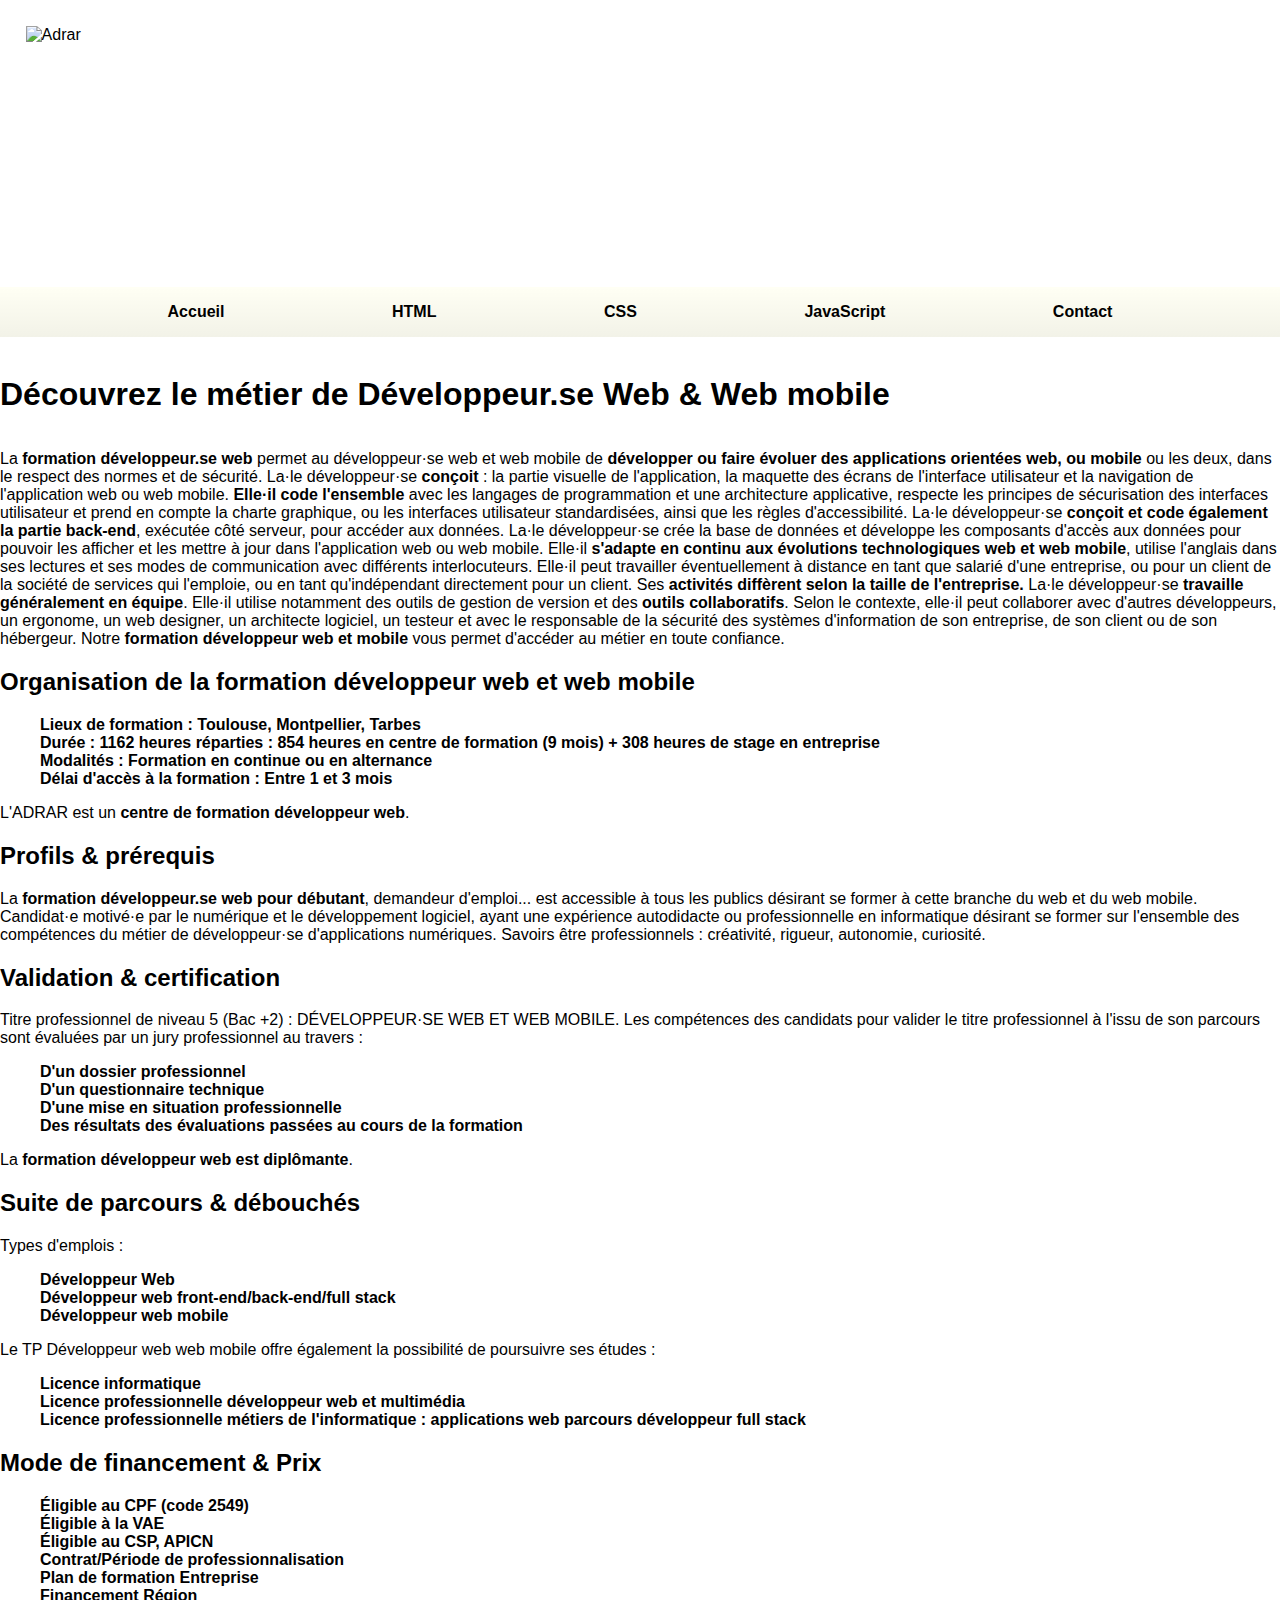
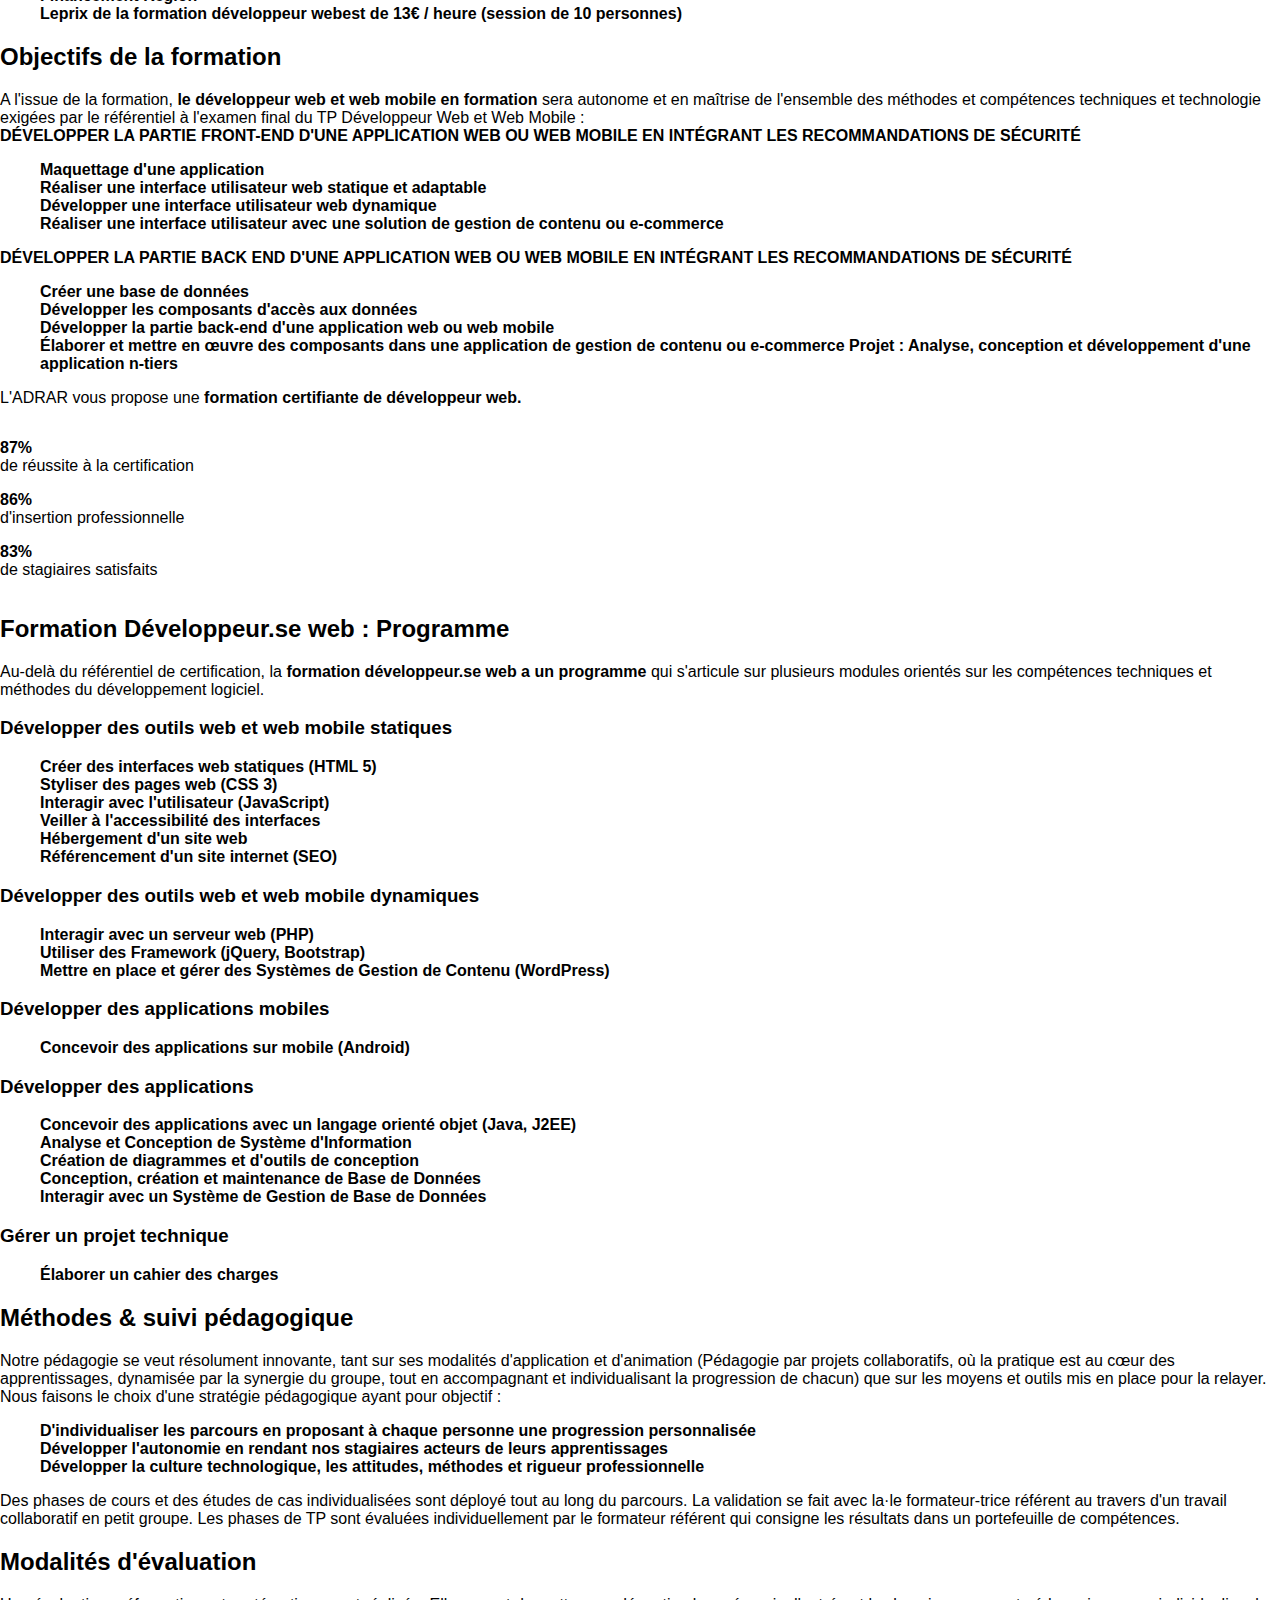
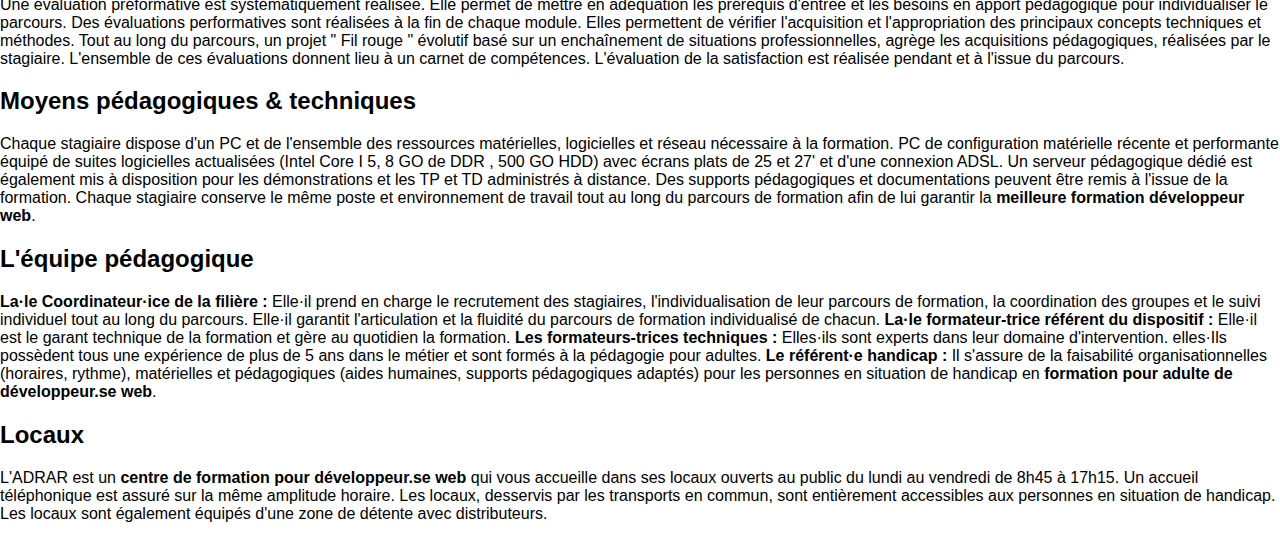
==== index.html @ acb19fc5 "modif nav index" ====
<!DOCTYPE html>
<html lang="fr">
<head>
    <link rel="stylesheet" href="style.css">
    <meta charset="UTF-8">
    <meta name="viewport" content="width=device-width, initial-scale=1.0">
    <title>ADRAR</title>
</head>
<body>
    <header>
        <div class="banniere"><img src="" alt="Adrar"  width="800px" height="200px"></div> <br/>
        <br/>
        <nav><ul>
                <li><a href="index.html">Accueil</a></li>
                <li><a href="HTML.html">HTML</a></li>
                <li><a href="CSS.html">CSS</a></li>
                <li><a href="Javascript.html">JavaScript</a></li>
                <li><a href="contact.html">Contact</a></li>
            </ul>
        </nav>
    </header>
    <section>
        <h1>Découvrez le métier de Développeur.se Web & Web mobile</h1>
    </section>
    <section>
        <article>
            <p>
                La <strong>formation développeur.se web</strong> permet au développeur·se web et web mobile de <strong>développer ou faire évoluer des applications orientées web, ou mobile</strong> ou les deux, dans le respect des normes et de sécurité.
                La·le développeur·se <strong>conçoit</strong> : la partie visuelle de l'application, la maquette des écrans de l'interface utilisateur et la navigation de l'application web ou web mobile. <strong>Elle·il code l'ensemble</strong> avec les langages de programmation et une architecture applicative, respecte les principes de sécurisation des interfaces utilisateur et prend en compte la charte graphique, ou les interfaces utilisateur standardisées, ainsi que les règles d'accessibilité.
                La·le développeur·se <strong>conçoit et code également la partie back-end</strong>, exécutée côté serveur, pour accéder aux données. La·le développeur·se crée la base de données et développe les composants d'accès aux données pour pouvoir les afficher et les mettre à jour dans l'application web ou web mobile.
                Elle·il <strong>s'adapte en continu aux évolutions technologiques web et web mobile</strong>, utilise l'anglais dans ses lectures et ses modes de communication avec différents interlocuteurs. Elle·il peut travailler éventuellement à distance en tant que salarié d'une entreprise, ou pour un client de la société de services qui l'emploie, ou en tant qu'indépendant directement pour un client.
                Ses <strong>activités diffèrent selon la taille de l'entreprise.</strong> La·le développeur·se <strong>travaille généralement en équipe</strong>. Elle·il utilise notamment des outils de gestion de version et des <strong>outils collaboratifs</strong>. Selon le contexte, elle·il peut collaborer avec d'autres développeurs, un ergonome, un web designer, un architecte logiciel, un testeur et avec le responsable de la sécurité des systèmes d'information de son entreprise, de son client ou de son hébergeur.

                Notre <strong>formation développeur web et mobile</strong> vous permet d'accéder au métier en toute confiance.
            </p>
        </article>
        <article>
            <h2>Organisation de la formation développeur web et web mobile</h2>
            <ul>
                <li>Lieux de formation : Toulouse, Montpellier, Tarbes</li>
                <li>Durée : 1162 heures réparties : 854 heures en centre de formation (9 mois) + 308 heures de stage en entreprise</li>
                <li>Modalités : Formation en continue ou en alternance</li>
                <li>Délai d'accès à la formation : Entre 1 et 3 mois</li>
            </ul>
            <p> L'ADRAR est un <strong>centre de formation développeur web</strong>.</p>
        </article>
        <article>
            <h2>Profils & prérequis</h2>
            <p>La <strong>formation développeur.se web pour débutant</strong>, demandeur d'emploi... est accessible à tous les publics désirant se former à cette branche du web et du web mobile.

                Candidat·e motivé·e par le numérique et le développement logiciel, ayant une expérience autodidacte ou professionnelle en informatique désirant se former sur l'ensemble des compétences du métier de développeur·se d'applications numériques.
                Savoirs être professionnels : créativité, rigueur, autonomie, curiosité.
            </p>
        </article>
        <article>
            <h2>Validation & certification</h2>
            <p>
                Titre professionnel de niveau 5 (Bac +2) : DÉVELOPPEUR·SE WEB ET WEB MOBILE.
                Les compétences des candidats pour valider le titre professionnel à l'issu de son parcours sont évaluées par un jury professionnel au travers :
                <ul>
                    <li>D'un dossier professionnel</li>
                    <li>D'un questionnaire technique</li>
                    <li>D'une mise en situation professionnelle</li>
                    <li>Des résultats des évaluations passées au cours de la formation</li>
                </ul>
                La <strong>formation développeur web est diplômante</strong>.
            </p>
        </article>
        <article>
            <h2>Suite de parcours & débouchés</h2>
            <p>
                Types d'emplois :
                <ul>
                    <li>Développeur Web</li>
                    <li>Développeur web front-end/back-end/full stack</li>
                    <li>Développeur web mobile</li>  
                </ul>
                Le TP Développeur web web mobile offre également la possibilité de poursuivre ses études :
                <ul>
                    <li>Licence informatique</li>
                    <li>Licence professionnelle développeur web et multimédia</li>
                    <li>Licence professionnelle métiers de l'informatique : applications web parcours développeur full stack</li>  
                </ul>
            </p>
        </article>
        <article>
            <h2>Mode de financement & Prix</h2>
                <ul>
                    <li>Éligible au CPF (code 2549)</li>
                    <li>Éligible à la VAE</li>
                    <li>Éligible au CSP, APICN</li> 
                    <li>Contrat/Période de professionnalisation</li>
                    <li>Plan de formation Entreprise</li>
                    <li>Financement Région</li>  
                    <li>Le <strong>prix de la formation développeur web</strong> est de 13€ / heure (session de 10 personnes)</li>
                </ul>
        </article>
        <article>
            <h2>Objectifs de la formation</h2>
            <p>
                A l'issue de la formation, <strong>le développeur web et web mobile en formation</strong> sera autonome et en maîtrise de l'ensemble des méthodes et compétences techniques et technologie exigées par le référentiel à l'examen final du TP Développeur Web et Web Mobile :
                <br>
                <strong>DÉVELOPPER LA PARTIE FRONT-END D'UNE APPLICATION WEB OU WEB MOBILE EN INTÉGRANT LES RECOMMANDATIONS DE SÉCURITÉ</strong>
                <ul>
                    <li>Maquettage d'une application</li>
                    <li>Réaliser une interface utilisateur web statique et adaptable</li>
                    <li>Développer une interface utilisateur web dynamique</li>
                    <li>Réaliser une interface utilisateur avec une solution de gestion de contenu ou e-commerce</li>  
                </ul>
                <strong>DÉVELOPPER LA PARTIE BACK END D'UNE APPLICATION WEB OU WEB MOBILE EN INTÉGRANT LES RECOMMANDATIONS DE SÉCURITÉ</strong>
                <ul>                
                    <li>Créer une base de données</li>
                    <li>Développer les composants d'accès aux données</li>
                    <li>Développer la partie back-end d'une application web ou web mobile</li>
                    <li>Élaborer et mettre en œuvre des composants dans une application de gestion de contenu ou e-commerce
                        Projet : Analyse, conception et développement d'une application n-tiers</li>
                </ul>
                L'ADRAR vous propose une <strong>formation certifiante de développeur web.</strong>
            </p>
        </article>
    </section>
    <section>
        <p>
            <strong>87%</strong>
            <br>de réussite à la certification
        </p>
        <p>
            <strong>86%</strong>
            <br>d'insertion professionnelle
        </p>
        <p>
            <strong>83%</strong>
            <br>de stagiaires satisfaits
    </section>
    <section>
        <article>
            <h2>Formation Développeur.se web : Programme</h2>
            <p>
                Au-delà du référentiel de certification, la <strong>formation développeur.se web a un programme</strong> 
                qui s'articule sur plusieurs modules orientés sur les compétences techniques et méthodes du développement logiciel.
            </p>
            <!-- à mettre potentiellement un tableau ci dessous, 1 colonne 2 lignes, après tu fais 
            ce que tu veux le but c'est pas non plus de copier à 100% le site je parle bcp la nn? -->
            <h3>Développer des outils web et web mobile statiques</h3>
            <ul>
                <li>Créer des interfaces web statiques (HTML 5)</li>
                <li>Styliser des pages web (CSS 3)</li>
                <li>Interagir avec l'utilisateur (JavaScript)</li>
                <li>Veiller à l'accessibilité des interfaces</li>
                <li>Hébergement d'un site web</li>
                <li>Référencement d'un site internet (SEO)</li>
            </ul>
        </article>
        <article>
            <!-- à mettre potentiellement un tableau ci dessous, 1 colonne 2 lignes, après tu fais 
            ce que tu veux le but c'est pas non plus de copier à 100% le site je parle bcp la nn? -->
            <h3>Développer des outils web et web mobile dynamiques</h3>
            <ul>
                <li>Interagir avec un serveur web (PHP)</li>
                <li>Utiliser des Framework (jQuery, Bootstrap)</li>
                <li>Mettre en place et gérer des Systèmes de Gestion de Contenu (WordPress)</li>
            </ul>
        </article>
        <article>
            <!-- à mettre potentiellement un tableau ci dessous, 1 colonne 2 lignes, après tu fais 
            ce que tu veux le but c'est pas non plus de copier à 100% le site je parle bcp la nn? -->
            <h3>Développer des applications mobiles</h3>
            <ul>
                <li>Concevoir des applications sur mobile (Android)</li>
            </ul>
        </article>
        <article>
            <!-- à mettre potentiellement un tableau ci dessous, 1 colonne 2 lignes, après tu fais 
            ce que tu veux le but c'est pas non plus de copier à 100% le site je parle bcp la nn? -->
            <h3>Développer des applications</h3>
            <ul>
                <li>Concevoir des applications avec un langage orienté objet (Java, J2EE)</li>
                <li>Analyse et Conception de Système d'Information</li>
                <li>Création de diagrammes et d'outils de conception</li>
                <li>Conception, création et maintenance de Base de Données</li>
                <li>Interagir avec un Système de Gestion de Base de Données</li>
            </ul>
        </article>
        <article>
            <!-- à mettre potentiellement un tableau ci dessous, 1 colonne 2 lignes, après tu fais 
            ce que tu veux le but c'est pas non plus de copier à 100% le site je parle bcp la nn? -->
            <h3>Gérer un projet technique</h3>
            <ul>
                <li>Élaborer un cahier des charges</li>
            </ul>
        </article>
        <article>
            <h2>Méthodes & suivi pédagogique</h2>
            <p>
                Notre pédagogie se veut résolument innovante, tant sur ses modalités d'application et d'animation (Pédagogie par projets collaboratifs, où la pratique est au cœur des apprentissages, dynamisée par la synergie du groupe, tout en accompagnant et individualisant la progression de chacun) que sur les moyens et outils mis en place pour la relayer.
                Nous faisons le choix d'une stratégie pédagogique ayant pour objectif :
            </p>
            <ul>
                <li>D'individualiser les parcours en proposant à chaque personne une progression personnalisée</li>
                <li>Développer l'autonomie en rendant nos stagiaires acteurs de leurs apprentissages</li>
                <li>Développer la culture technologique, les attitudes, méthodes et rigueur professionnelle</li>
            </ul>
            <p>
                Des phases de cours et des études de cas individualisées sont déployé tout au long du parcours. La validation se fait avec la·le formateur-trice référent au travers d'un travail collaboratif en petit groupe.
                Les phases de TP sont évaluées individuellement par le formateur référent qui consigne les résultats dans un portefeuille de compétences.
            </p>

        </article>
        <article>
            <h2>Modalités d'évaluation</h2>
            <p>
                Une évaluation préformative est systématiquement réalisée. Elle permet de mettre en adéquation les prérequis d'entrée et les besoins en apport pédagogique pour individualiser le parcours.
                Des évaluations performatives sont réalisées à la fin de chaque module. Elles permettent de vérifier l'acquisition et l'appropriation des principaux concepts techniques et méthodes.
                Tout au long du parcours, un projet " Fil rouge " évolutif basé sur un enchaînement de situations professionnelles, agrège les acquisitions pédagogiques, réalisées par le stagiaire.
                L'ensemble de ces évaluations donnent lieu à un carnet de compétences.
                L'évaluation de la satisfaction est réalisée pendant et à l'issue du parcours.
            </p>     
        </article>
        <article>
            <h2>Moyens pédagogiques & techniques</h2>
            <p>
                Chaque stagiaire dispose d'un PC et de l'ensemble des ressources matérielles, logicielles et réseau nécessaire à la formation. PC de configuration matérielle récente et performante équipé de suites logicielles actualisées (Intel Core I 5, 8 GO de DDR , 500 GO HDD) avec écrans plats de 25 et 27' et d'une connexion ADSL.
                Un serveur pédagogique dédié est également mis à disposition pour les démonstrations et les TP et TD administrés à distance.
                Des supports pédagogiques et documentations peuvent être remis à l'issue de la formation.
                Chaque stagiaire conserve le même poste et environnement de travail tout au long du parcours de formation afin de lui garantir la <strong>meilleure formation développeur web</strong>.
            </p>
        </article>
        <article>
            <h2>L'équipe pédagogique</h2>
            <p>
                <strong>La·le Coordinateur·ice de la filière :</strong> Elle·il prend en charge le recrutement des stagiaires, l'individualisation de leur parcours de formation, la coordination des groupes et le suivi individuel tout au long du parcours. Elle·il garantit l'articulation et la fluidité du parcours de formation individualisé de chacun.
                <strong>La·le formateur-trice référent du dispositif :</strong> Elle·il est le garant technique de la formation et gère au quotidien la formation.
                <strong>Les formateurs-trices techniques :</strong> Elles·ils sont experts dans leur domaine d'intervention. elles·Ils possèdent tous une expérience de plus de 5 ans dans le métier et sont formés à la pédagogie pour adultes.
                <strong>Le référent·e handicap :</strong> Il s'assure de la faisabilité organisationnelles (horaires, rythme), matérielles et pédagogiques (aides humaines, supports pédagogiques adaptés) pour les personnes en situation de handicap en <strong>formation pour adulte de développeur.se web</strong>.
            </p>
        </article>
        <article>
            <h2>Locaux</h2>
            <p>
                L'ADRAR est un <strong>centre de formation pour développeur.se web</strong> qui vous accueille dans ses locaux ouverts au public du lundi au vendredi de 8h45 à 17h15.
                Un accueil téléphonique est assuré sur la même amplitude horaire.
                Les locaux, desservis par les transports en commun, sont entièrement accessibles aux personnes en situation de handicap.
                Les locaux sont également équipés d'une zone de détente avec distributeurs.
            </p>
        </article>
        
    </section>

</body>
</html>
---- style.css ----
* {
    box-sizing: border-box;
    font-family: Helvetica;
}
body {
    display: flex;
    flex-direction: column;
    padding: 0;
    margin: 0;
}
main {
    display: flex;
    flex-direction: column;
}
header {
    margin: 0;
}
#htmlHeader,
#accueilHeader,
#accueilFooter,
#htmlFooter {
    background-color: #53b9e7;
}
#cssHeader,
#cssFooter {
    background-color: #f69e07;
}
#javascriptHeader,
#javascriptFooter {
    background-color: #e44332;
}
#apiHeader, 
#contactHeader,
#apiFooter,
#contactFooter {
    background-color: #81b53e;
}
.oblig::after {
    content: "*";
    color: red;
}
nav {
    background-image: linear-gradient(0deg, rgba(0, 0, 0, 0.05), rgba(255, 255, 255, 0));
    background-color: rgb(255, 255, 244);
    display: flex;
    justify-content: space-between;
}
nav ul {
    width: 100%;
    display: flex;
    justify-content: space-evenly;
    padding-left: 0;
}
li {
    display: flex;
    font-weight: bold;
    list-style: none;
    justify-self: stretch;
} 
li a {
    text-decoration: none;
    color: black;
}
li a:hover {
    color: gray;
}
.banniere {
    display: flex;
    padding: 2%;
}
.banniere div img{
    width: 75%;
    height: auto;
}
h1 {
    margin-top: 3%;
    align-self: center;
}
form {
    align-self: center;
}
fieldset {
    width: max-content;
    display: flex;
    flex-direction: column;
    flex-wrap: wrap;
    align-self: center;
}
fieldset input {
    width: 40%;
}
fieldset label {
    width: fit-content;
    margin: 1% 0 1% 0;
}
fieldset input:last-child {
    display: flex;
    margin-top: 1%;
    justify-content: center;
    align-self: center;
    padding: 1% 0 1% 0;
}
footer {
    display: flex;
    margin-top: 5%;
    width: 100%;
    align-self: flex-end;
    justify-content: center;
}
footer div {
    display: flex;
    flex: 0.7;
    background-color: rgba(255, 255, 255, 0.6);
    justify-content: center;
}
footer div img {

    height: auto;
    margin: 2%;
}
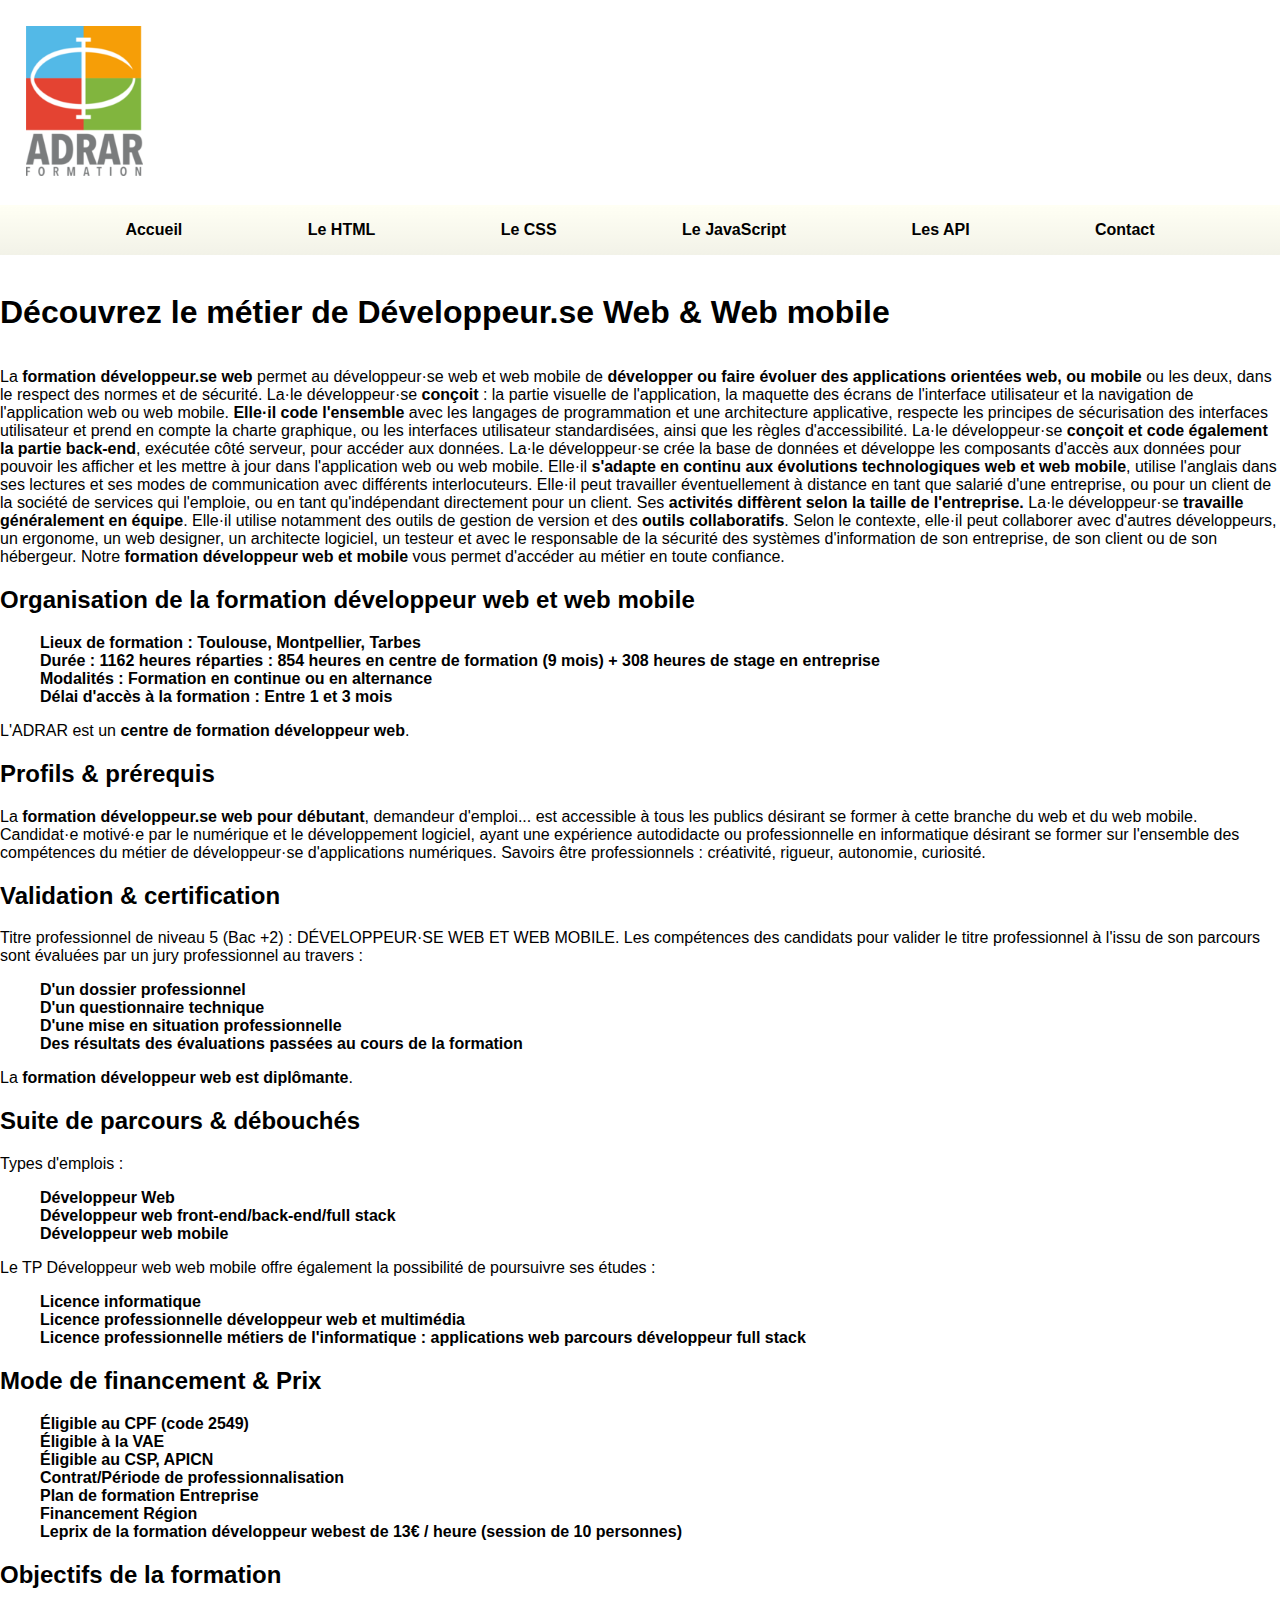
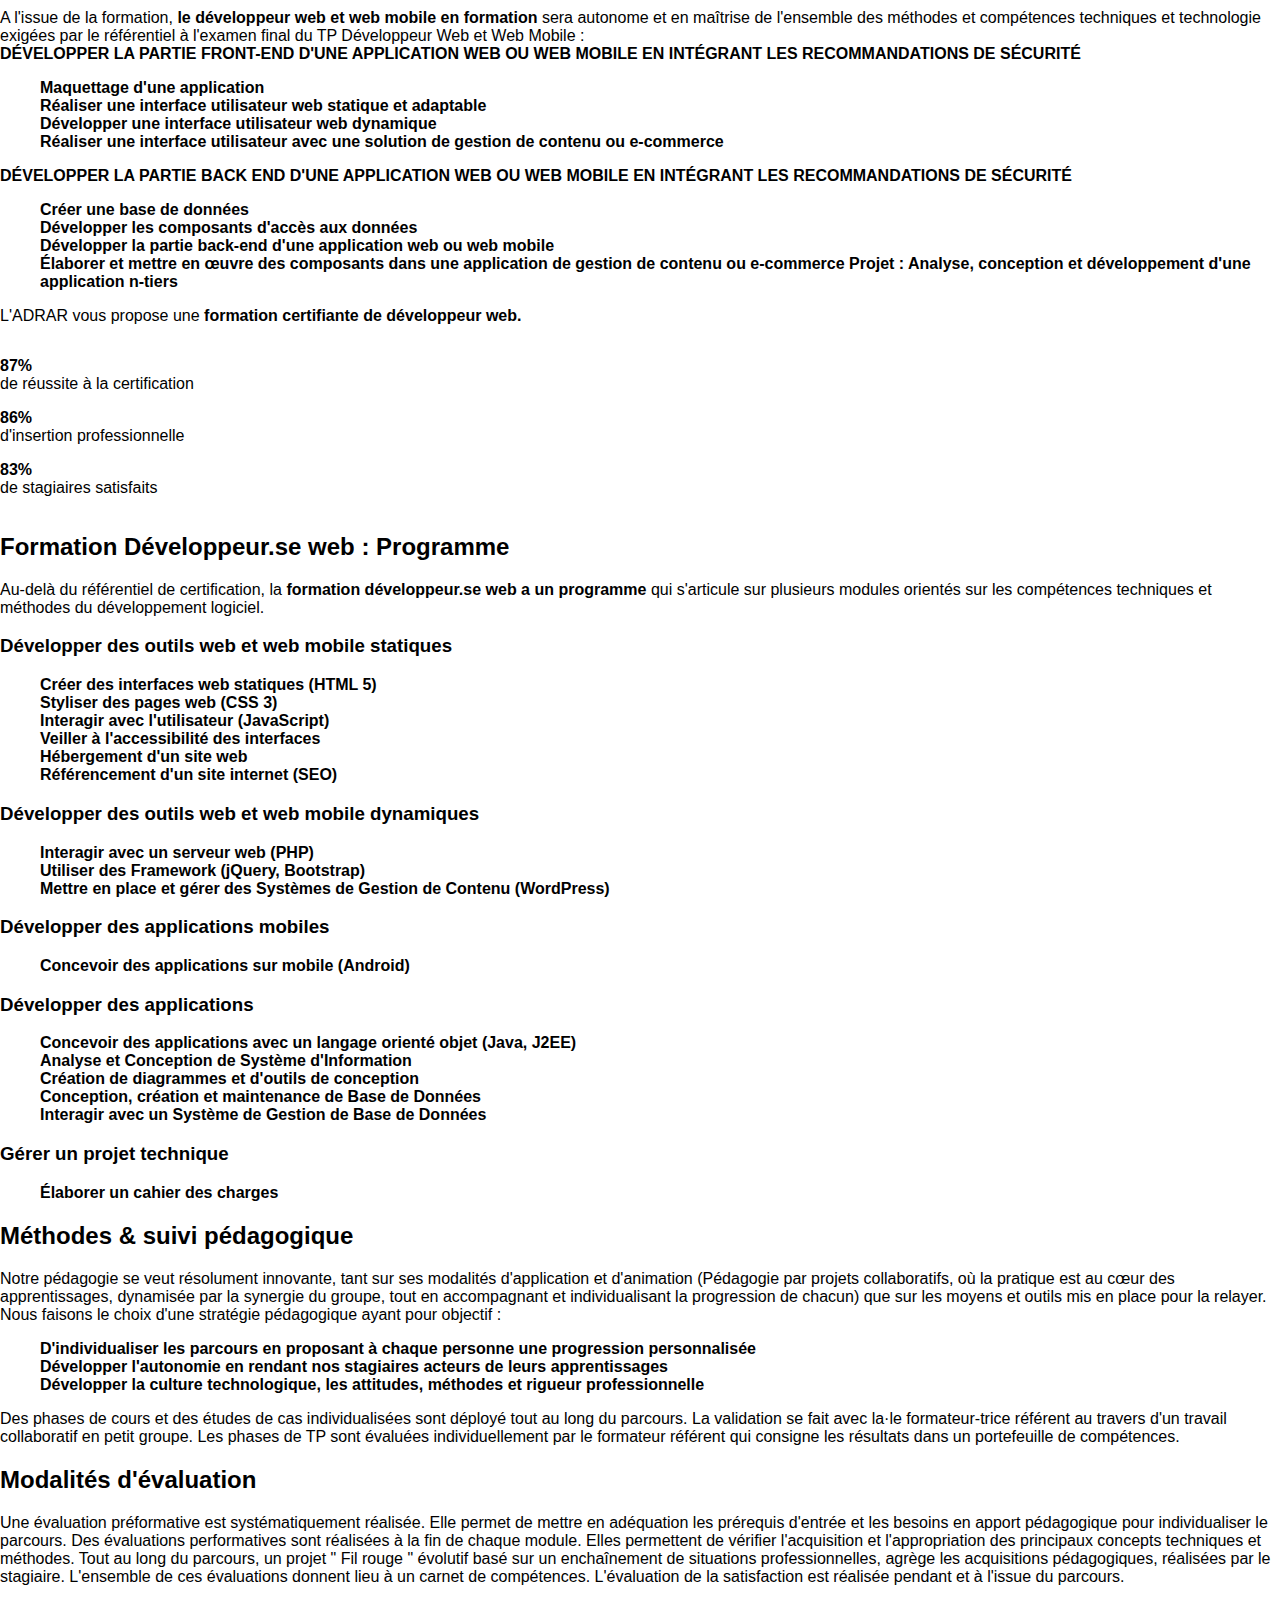
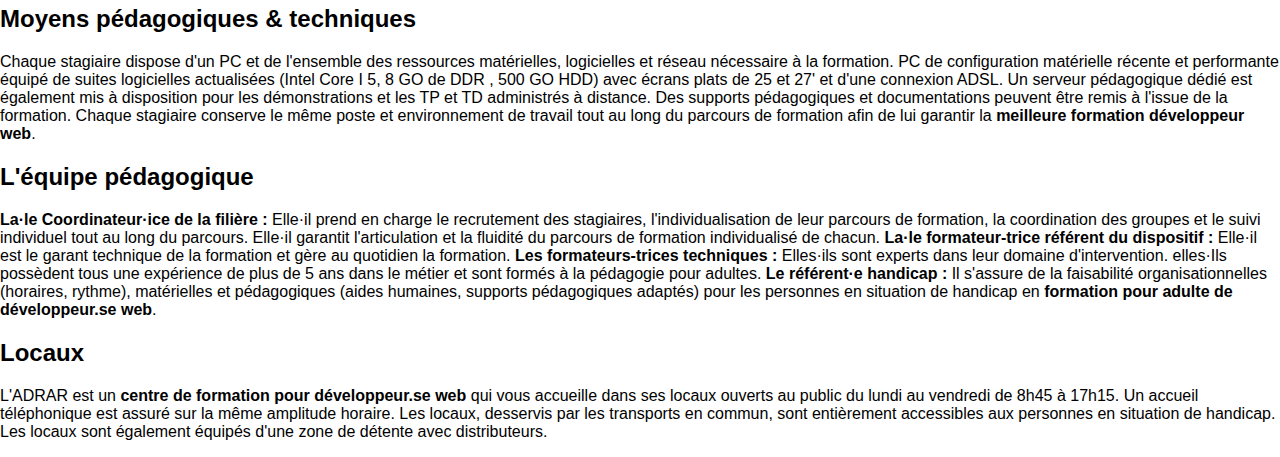
==== commit 2d5205d7: "modif nav index" ====
--- a/index.html
+++ b/index.html
@@ -1,20 +1,22 @@
 <!DOCTYPE html>
-<html lang="fr">
 <head>
+    <meta charset="UTF-8">
     <link rel="stylesheet" href="style.css">
-    <meta charset="UTF-8">
-    <meta name="viewport" content="width=device-width, initial-scale=1.0">
-    <title>ADRAR</title>
+    <title>Adrar</title>
 </head>
 <body>
-    <header>
-        <div class="banniere"><img src="" alt="Adrar"  width="800px" height="200px"></div> <br/>
-        <br/>
+    <header id="indexHeader">
+        <div class="banniere">
+            <div>
+                <img src="logo_Adrar.png" alt="Logo Adrar" href="index.html">
+            </div>
+        </div>
         <nav><ul>
                 <li><a href="index.html">Accueil</a></li>
-                <li><a href="HTML.html">HTML</a></li>
-                <li><a href="CSS.html">CSS</a></li>
-                <li><a href="Javascript.html">JavaScript</a></li>
+                <li><a href="html.html">Le HTML</a></li>
+                <li><a href="CSS.html">Le CSS</a></li>
+                <li><a href="Javascript.html">Le JavaScript</a></li>
+                <li><a href="API.html">Les API</a></li>
                 <li><a href="contact.html">Contact</a></li>
             </ul>
         </nav>
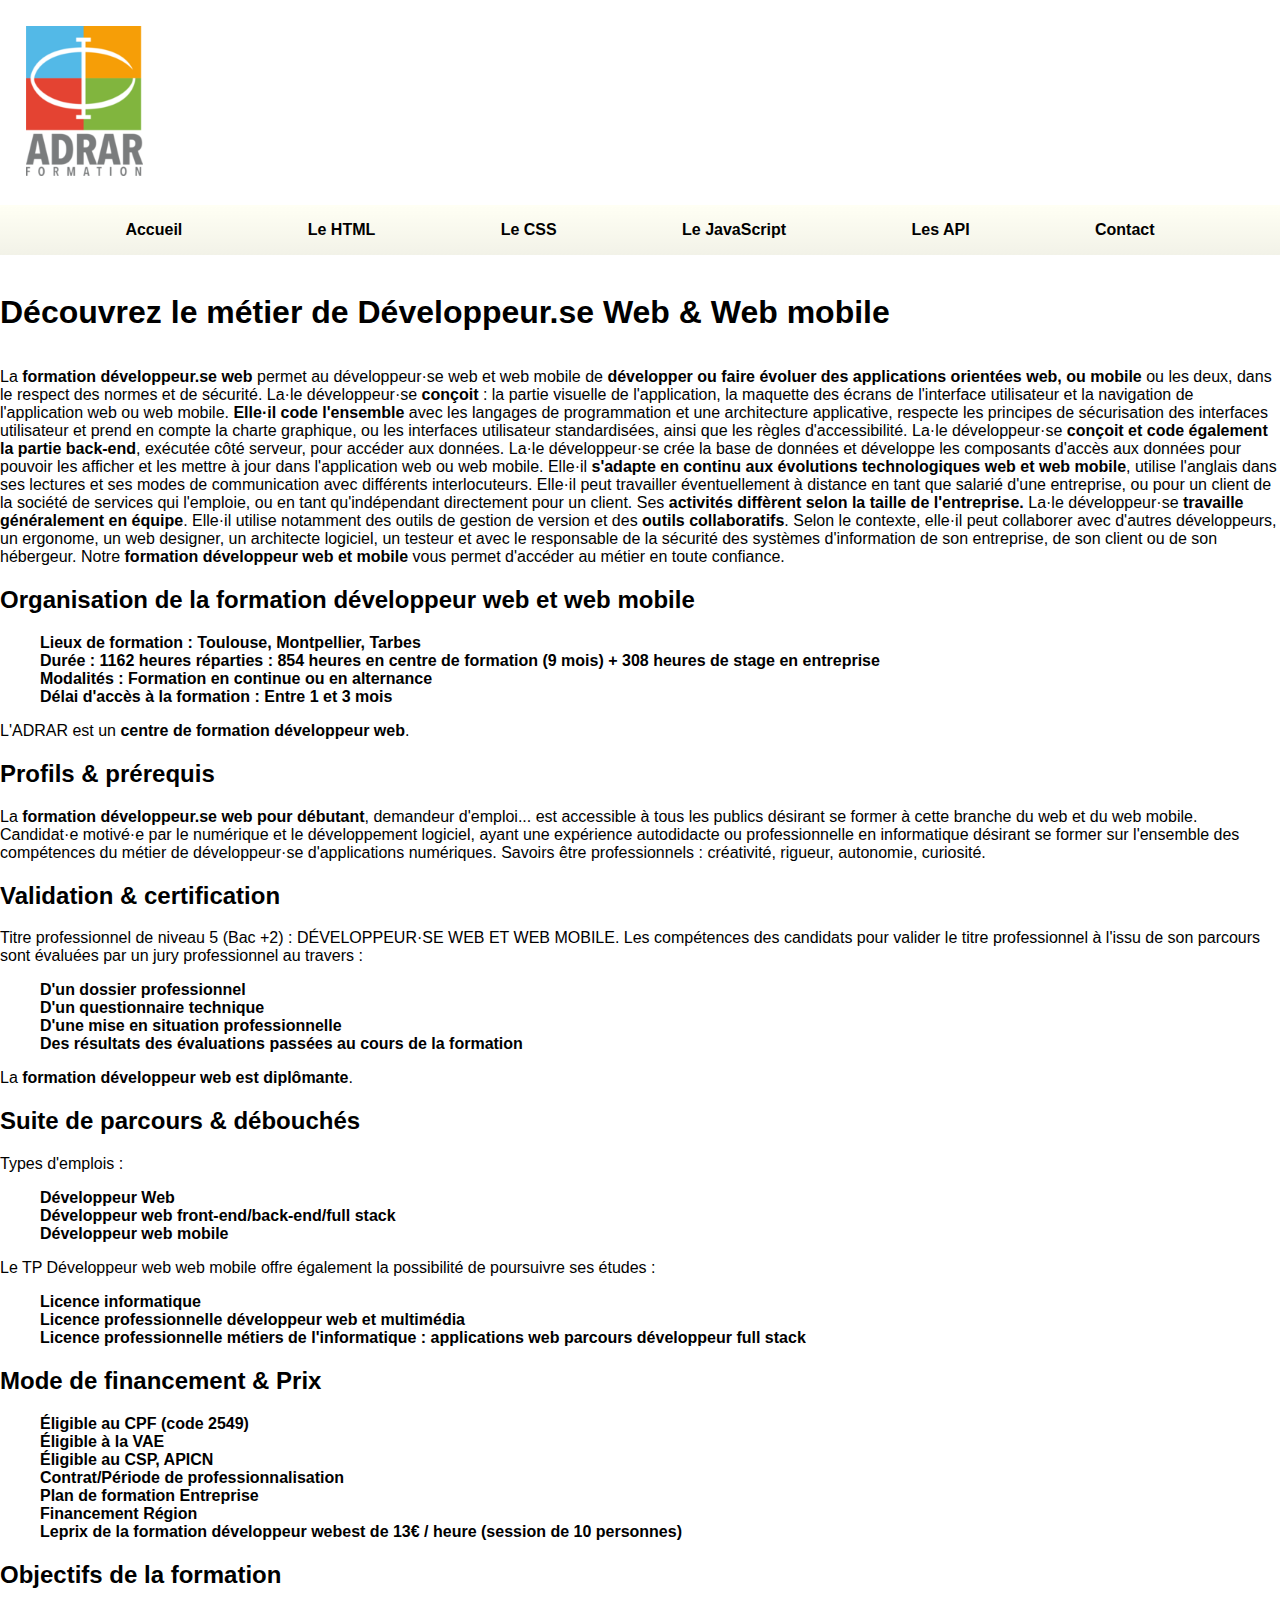
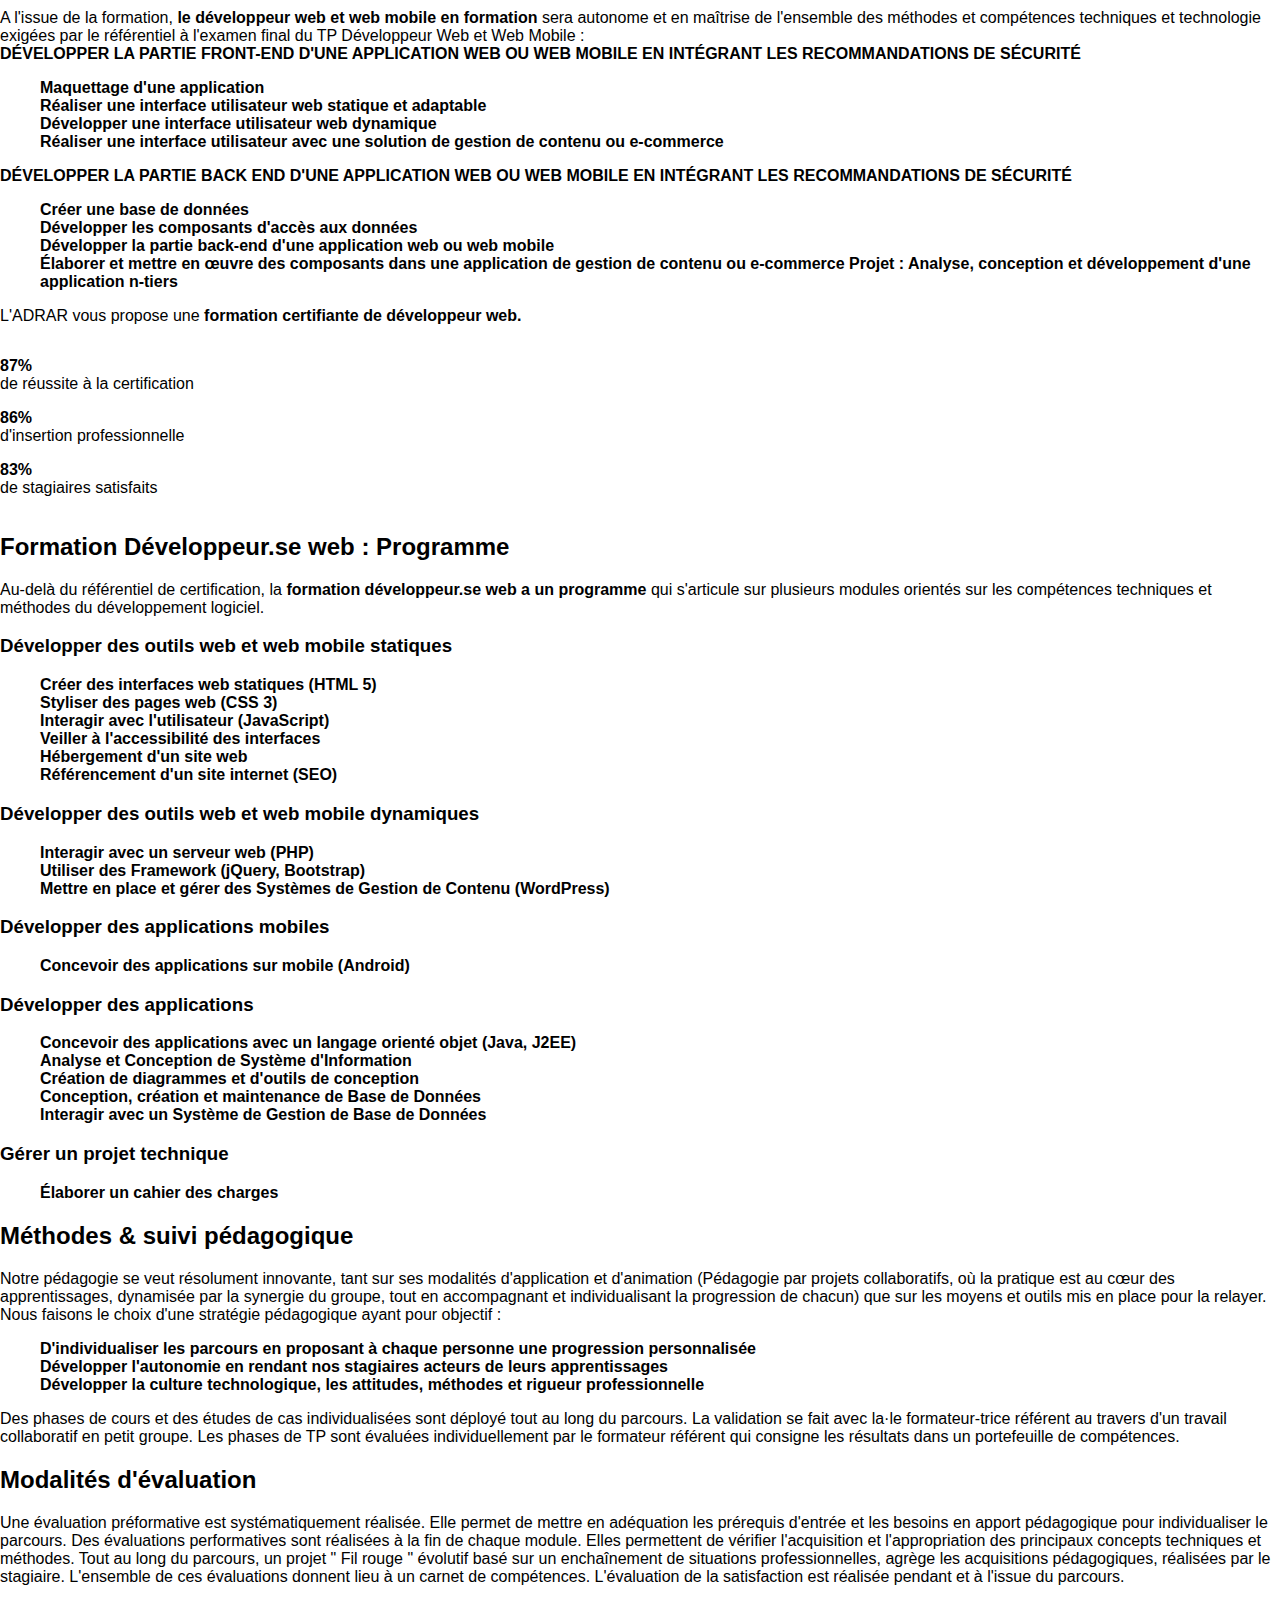
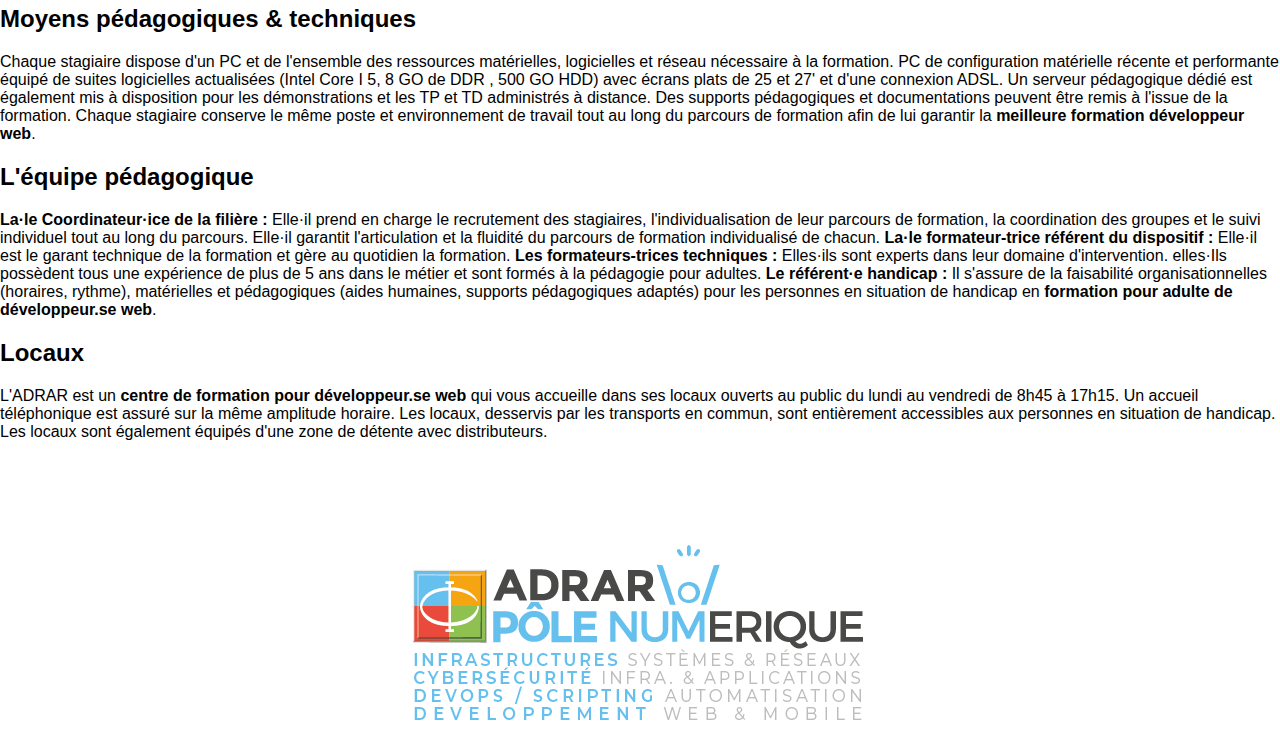
==== commit d9db214e: "modif footer index" ====
--- a/index.html
+++ b/index.html
@@ -247,6 +247,10 @@
         </article>
         
     </section>
-
+    <footer id="indexFooter">
+        <div>
+          <img src="ADRAR-FORMATION.png" alt="Logo Adrar">
+        </div>
+    </footer>
 </body>
 </html>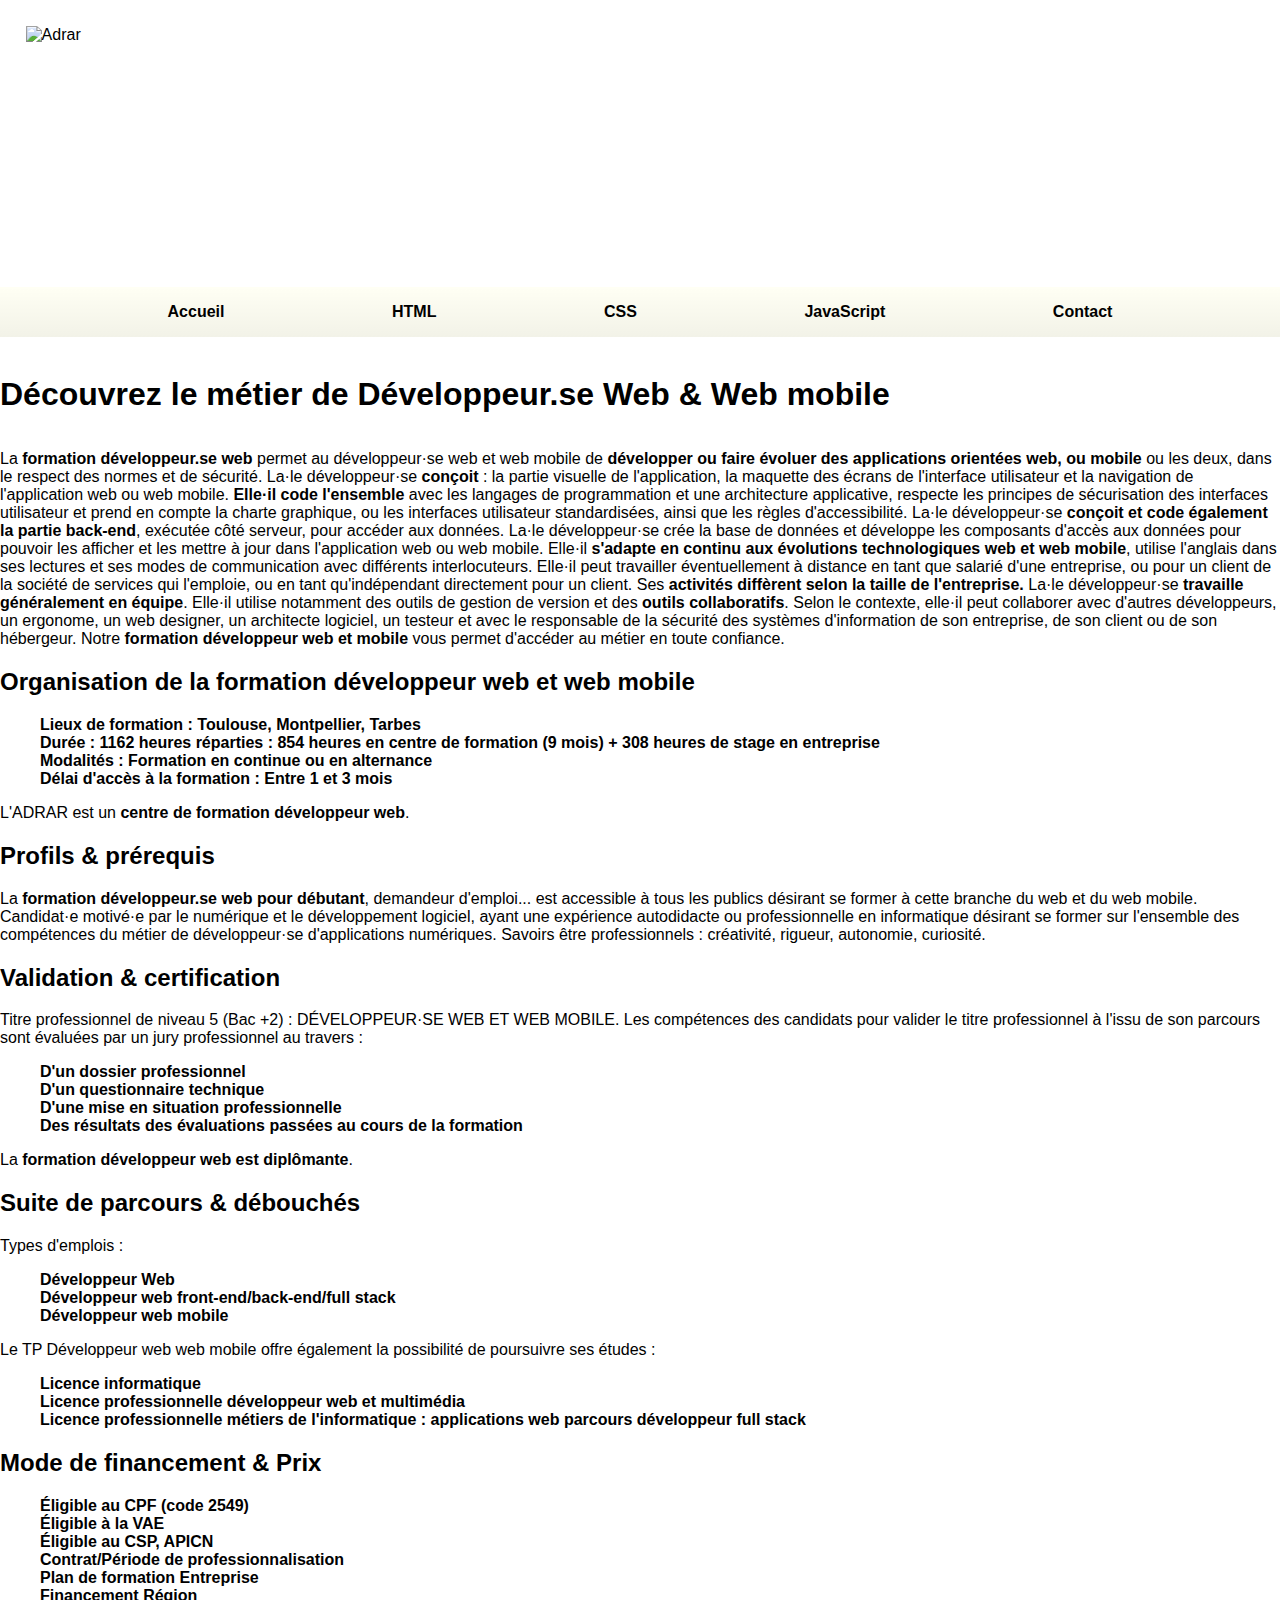
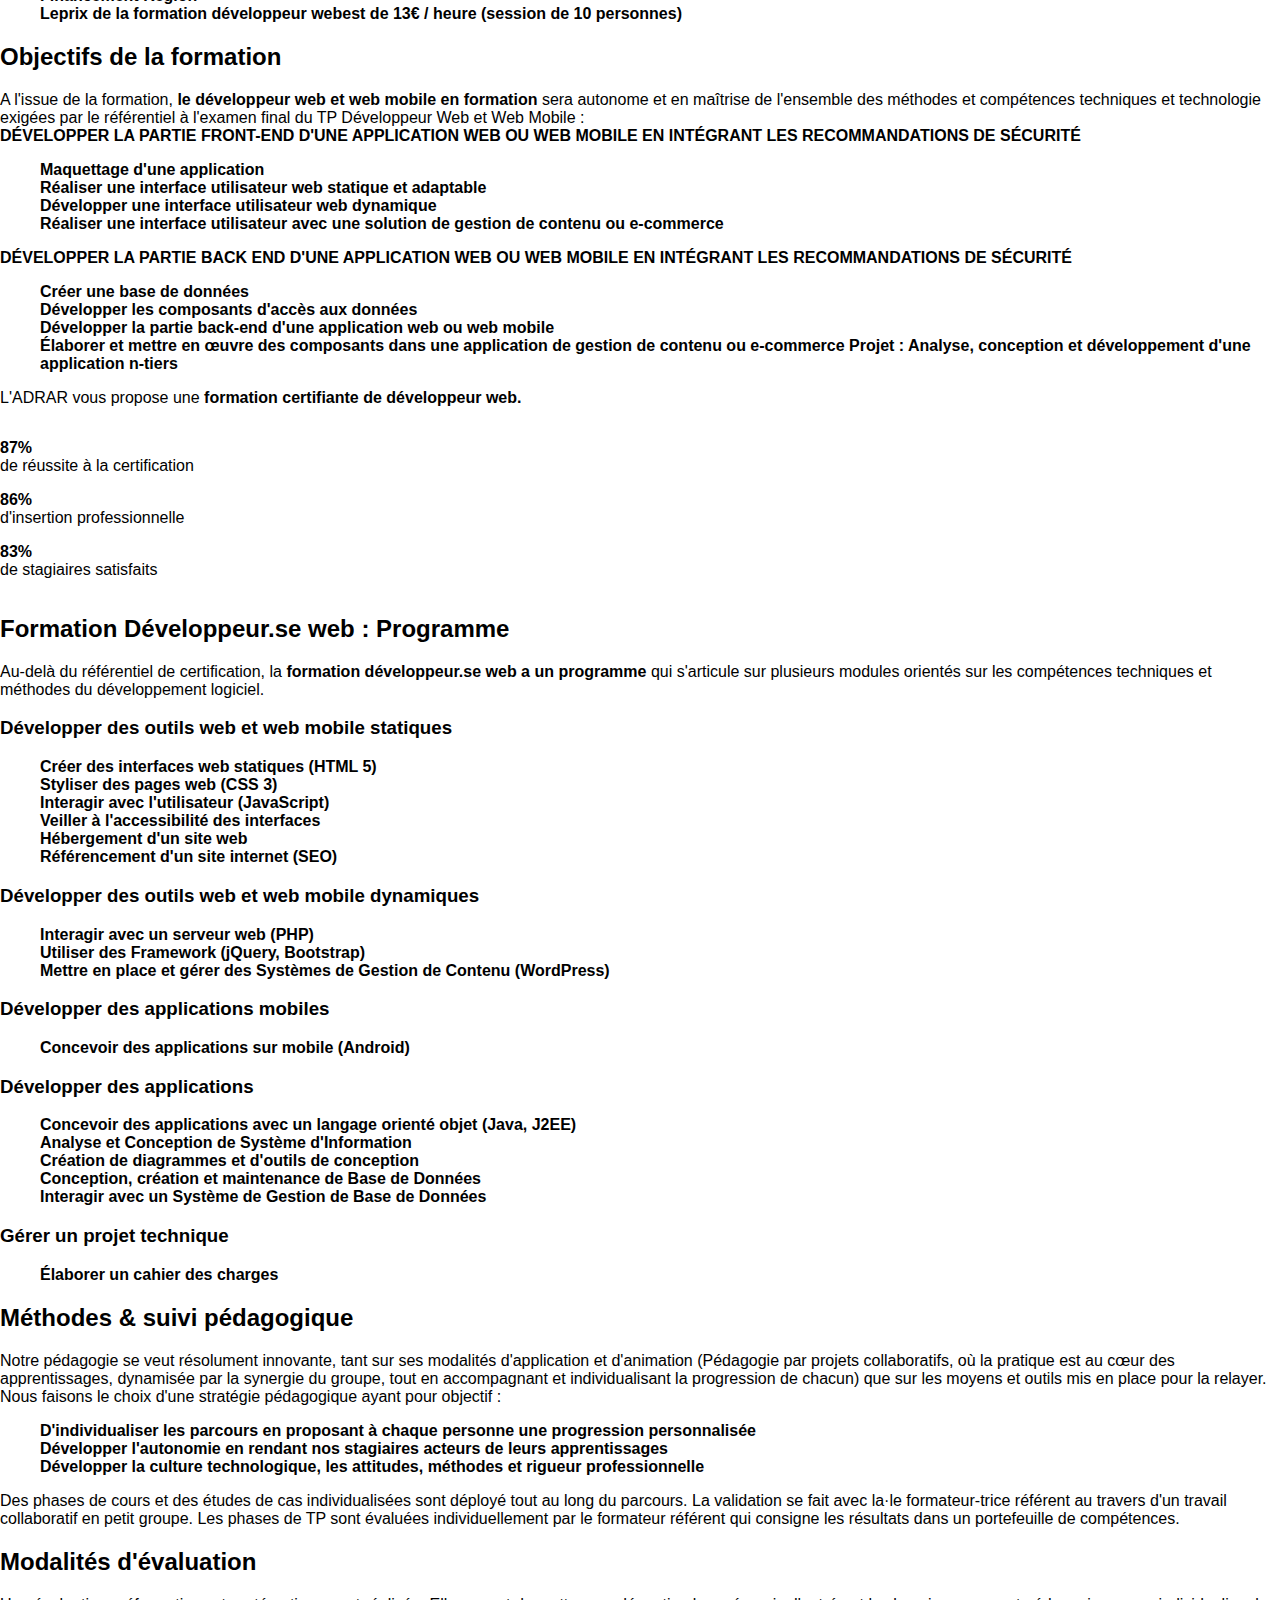
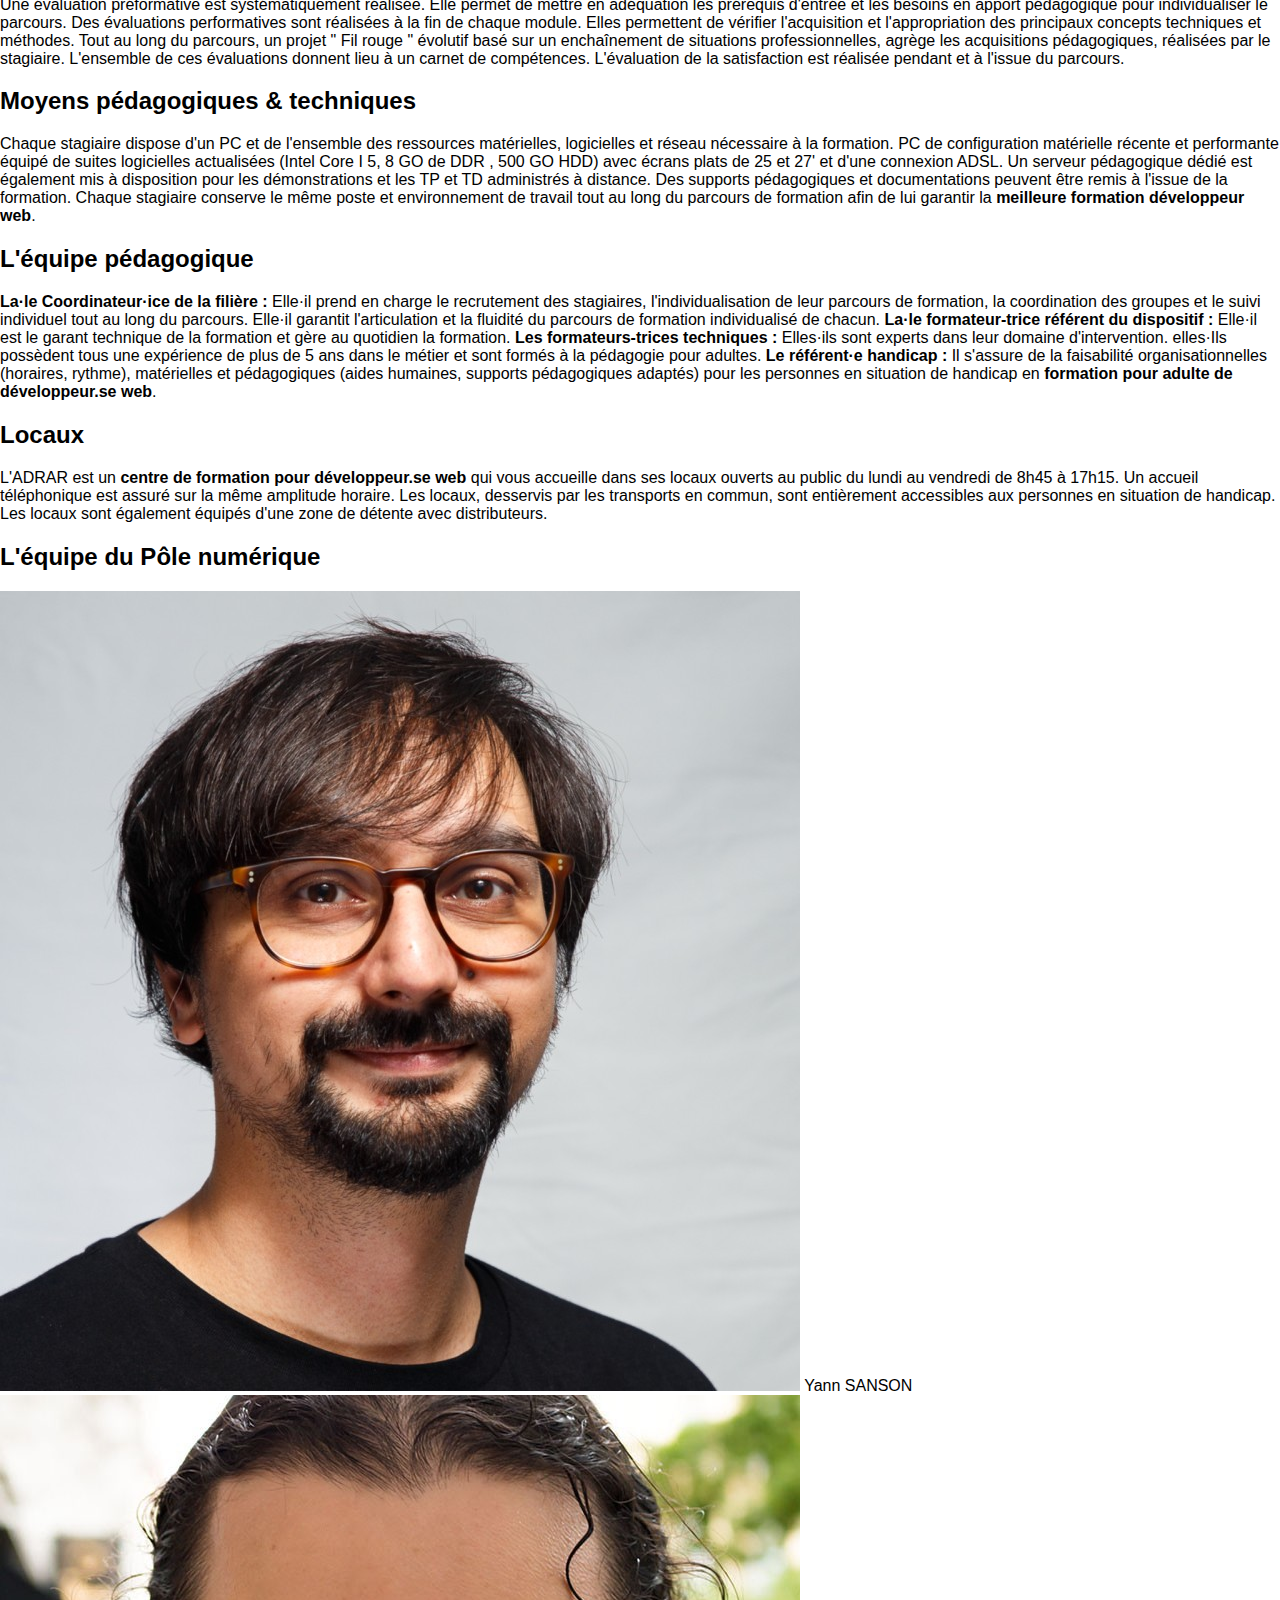
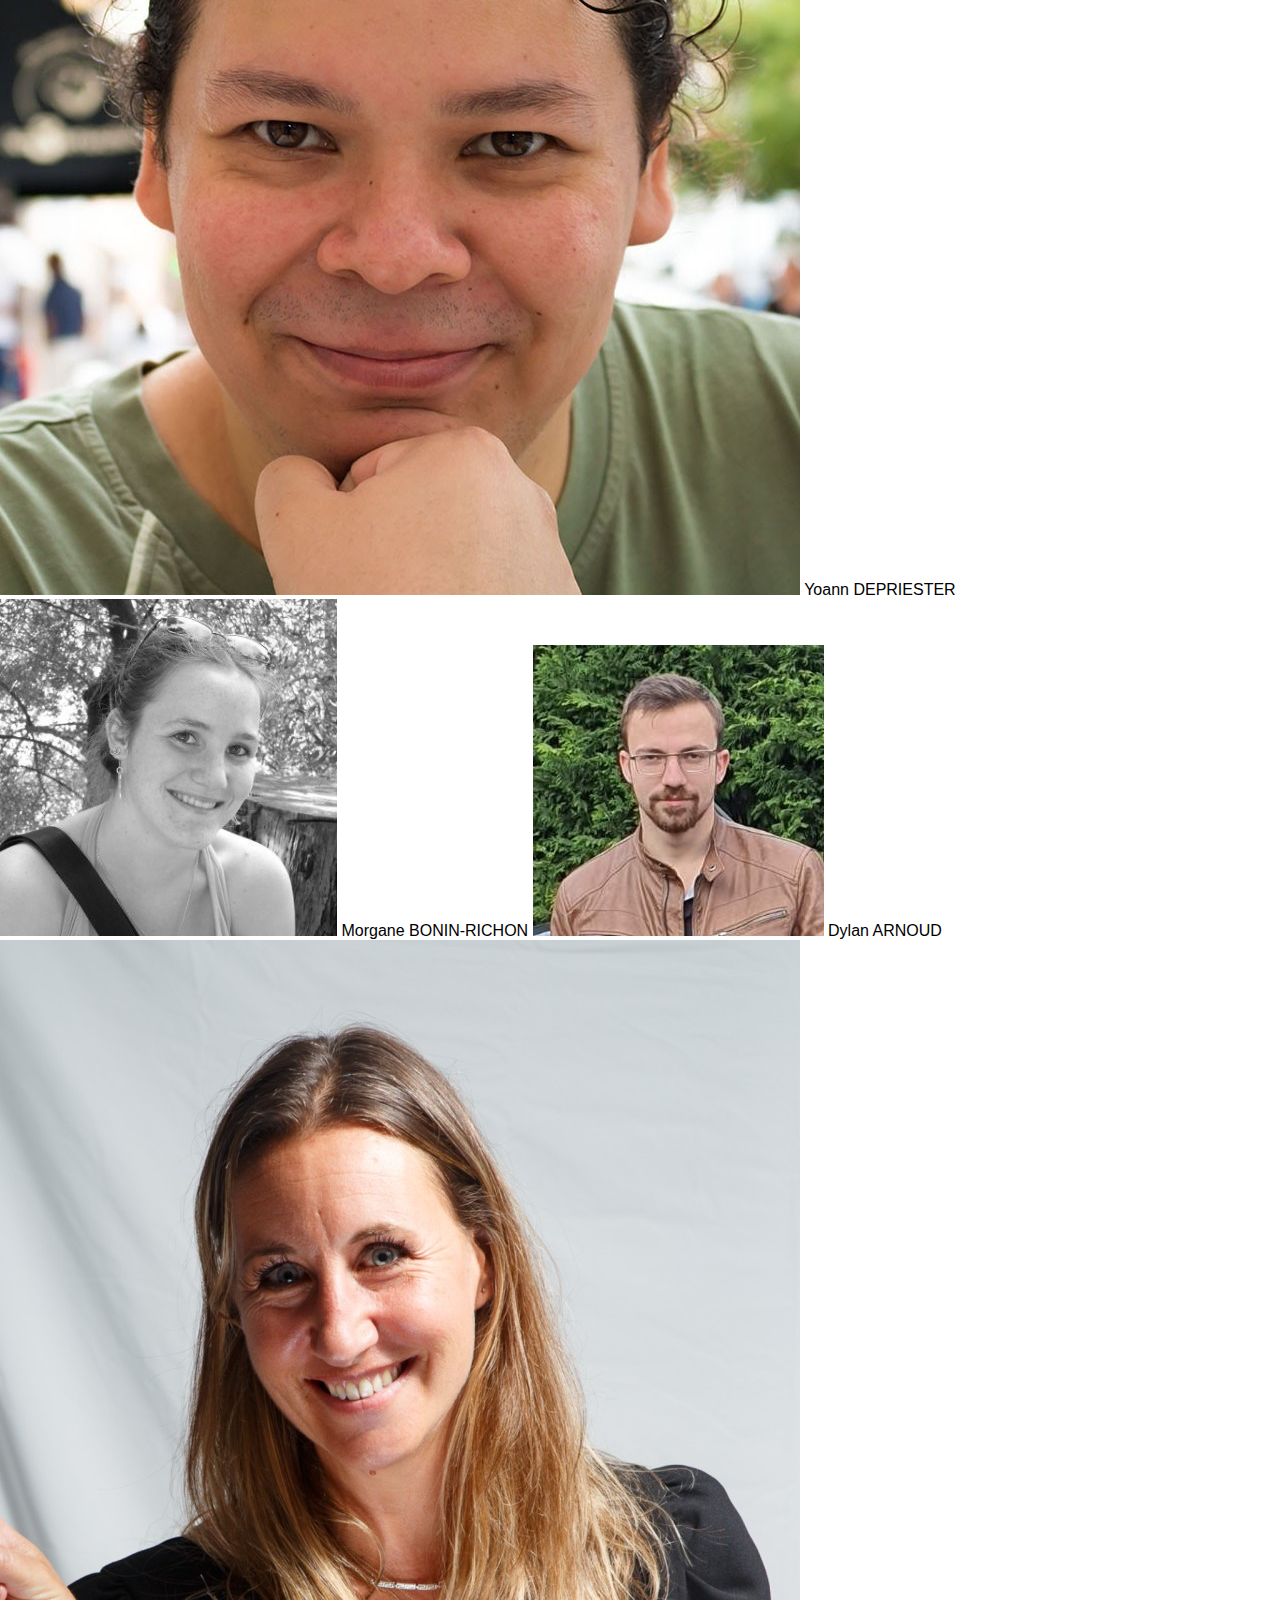
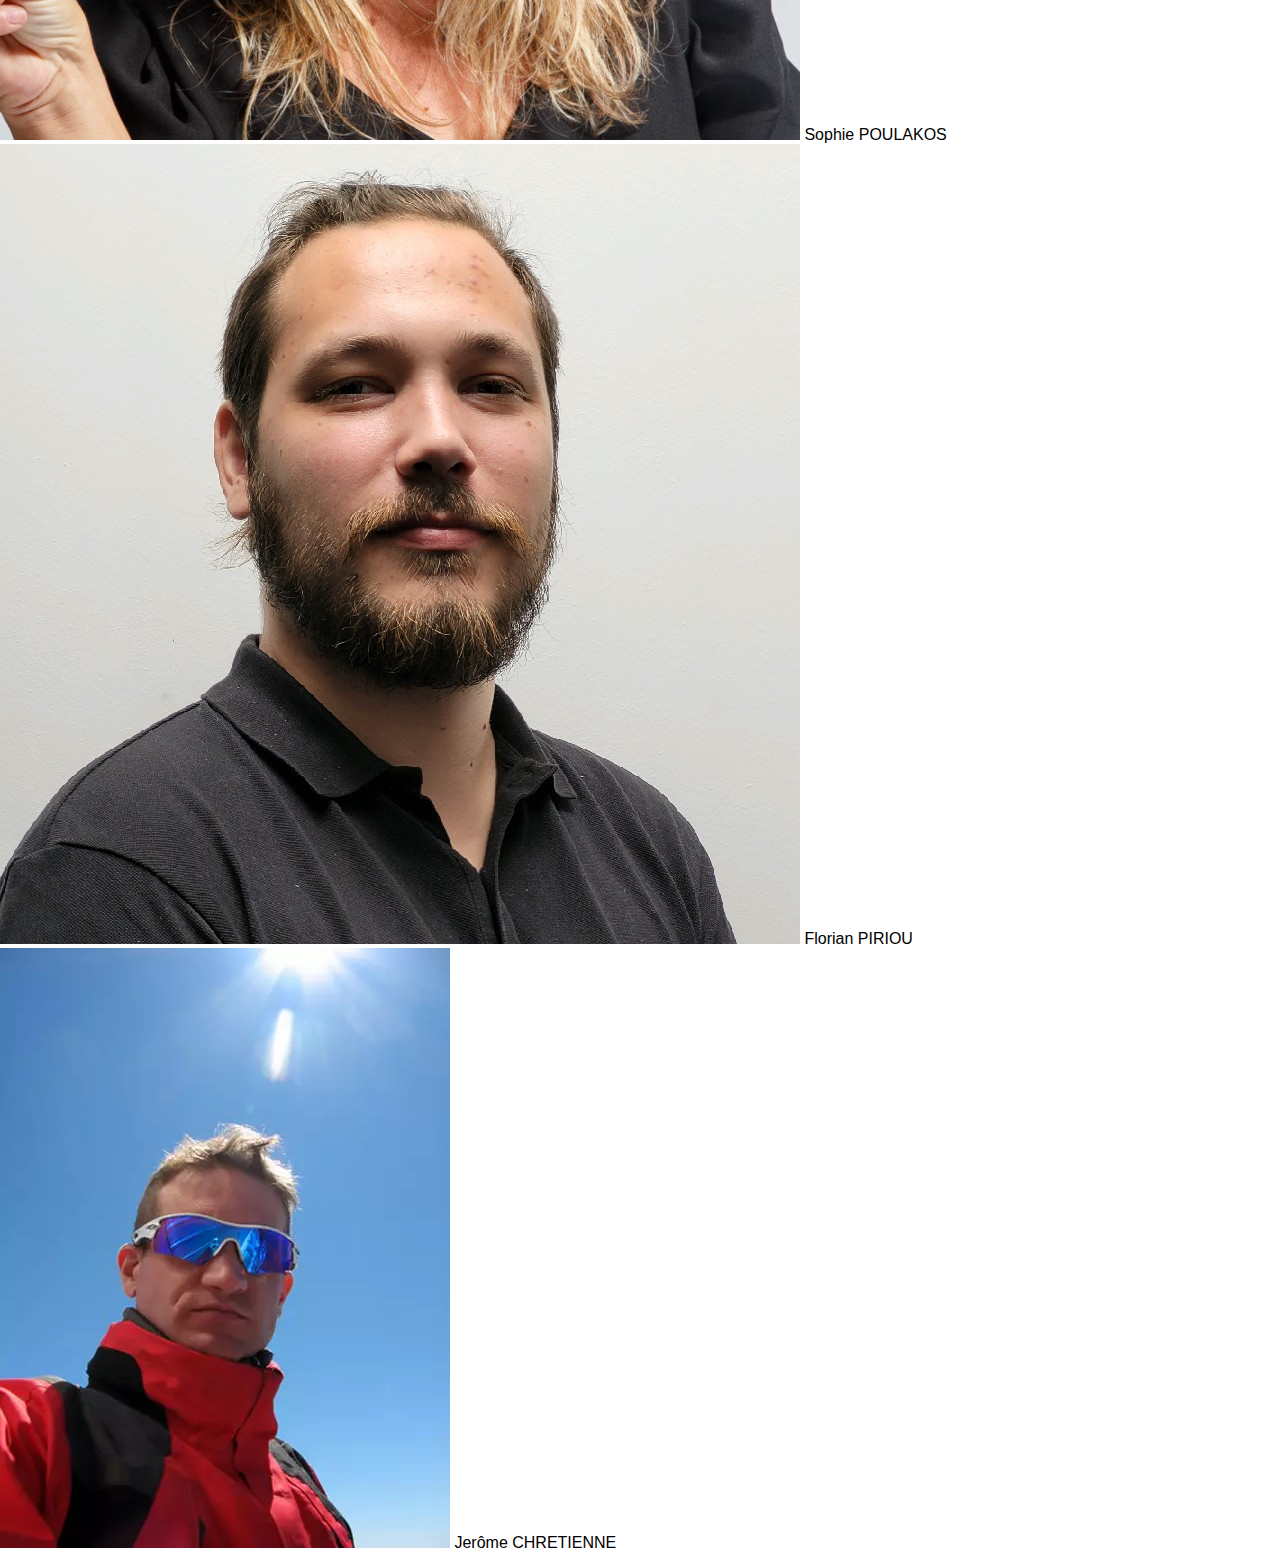
==== commit 76a14a6b: "ajout photos accueil" ====
--- a/index.html
+++ b/index.html
@@ -1,22 +1,20 @@
 <!DOCTYPE html>
+<html lang="fr">
 <head>
+    <link rel="stylesheet" href="style.css">
     <meta charset="UTF-8">
-    <link rel="stylesheet" href="style.css">
-    <title>Adrar</title>
+    <meta name="viewport" content="width=device-width, initial-scale=1.0">
+    <title>ADRAR</title>
 </head>
 <body>
-    <header id="indexHeader">
-        <div class="banniere">
-            <div>
-                <img src="logo_Adrar.png" alt="Logo Adrar" href="index.html">
-            </div>
-        </div>
+    <header>
+        <div class="banniere"><img src="" alt="Adrar"  width="800px" height="200px"></div> <br/>
+        <br/>
         <nav><ul>
                 <li><a href="index.html">Accueil</a></li>
-                <li><a href="html.html">Le HTML</a></li>
-                <li><a href="CSS.html">Le CSS</a></li>
-                <li><a href="Javascript.html">Le JavaScript</a></li>
-                <li><a href="API.html">Les API</a></li>
+                <li><a href="lien">HTML</a></li>
+                <li><a href="lien">CSS</a></li>
+                <li><a href="lien">JavaScript</a></li>
                 <li><a href="contact.html">Contact</a></li>
             </ul>
         </nav>
@@ -245,12 +243,26 @@
                 Les locaux sont également équipés d'une zone de détente avec distributeurs.
             </p>
         </article>
+        <article>
+            <h2>L'équipe du Pôle numérique</h2>
+
+            <img src="yannou.png" alt="photo de yann">
+            Yann SANSON
+            <img src="yoyo.png" alt="photo de yoann">
+            Yoann DEPRIESTER
+            <img src="momo.png" alt="photo de morgane">
+            Morgane BONIN-RICHON
+            <img src="dydou.png" alt="photo de dylan">
+            Dylan ARNOUD
+            <img src="soso.png" alt="photo de sophie">
+            Sophie POULAKOS
+            <img src="floflo.png" alt="photo de florian">
+            Florian PIRIOU
+            <img src="jefe.png" alt="photo du patron">
+            Jerôme CHRETIENNE
+        </article>
         
     </section>
-    <footer id="indexFooter">
-        <div>
-          <img src="ADRAR-FORMATION.png" alt="Logo Adrar">
-        </div>
-    </footer>
+
 </body>
 </html>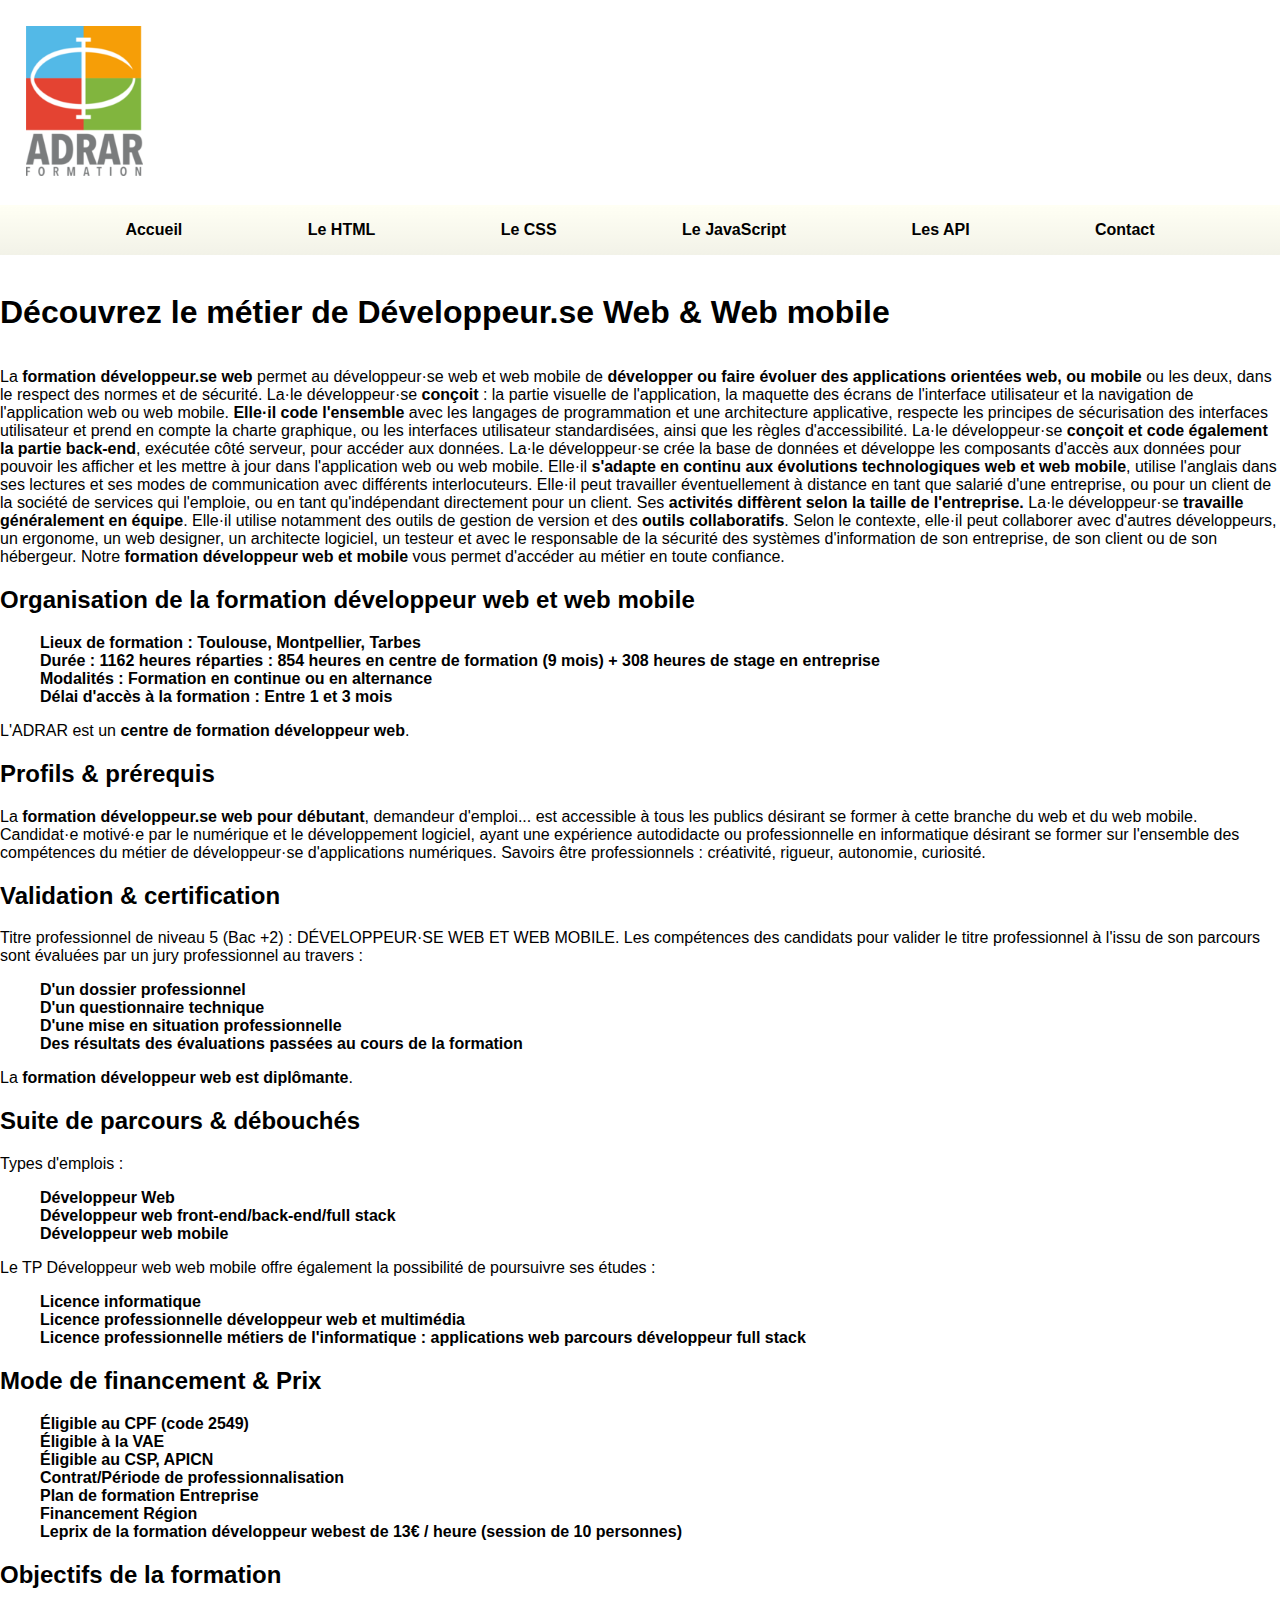
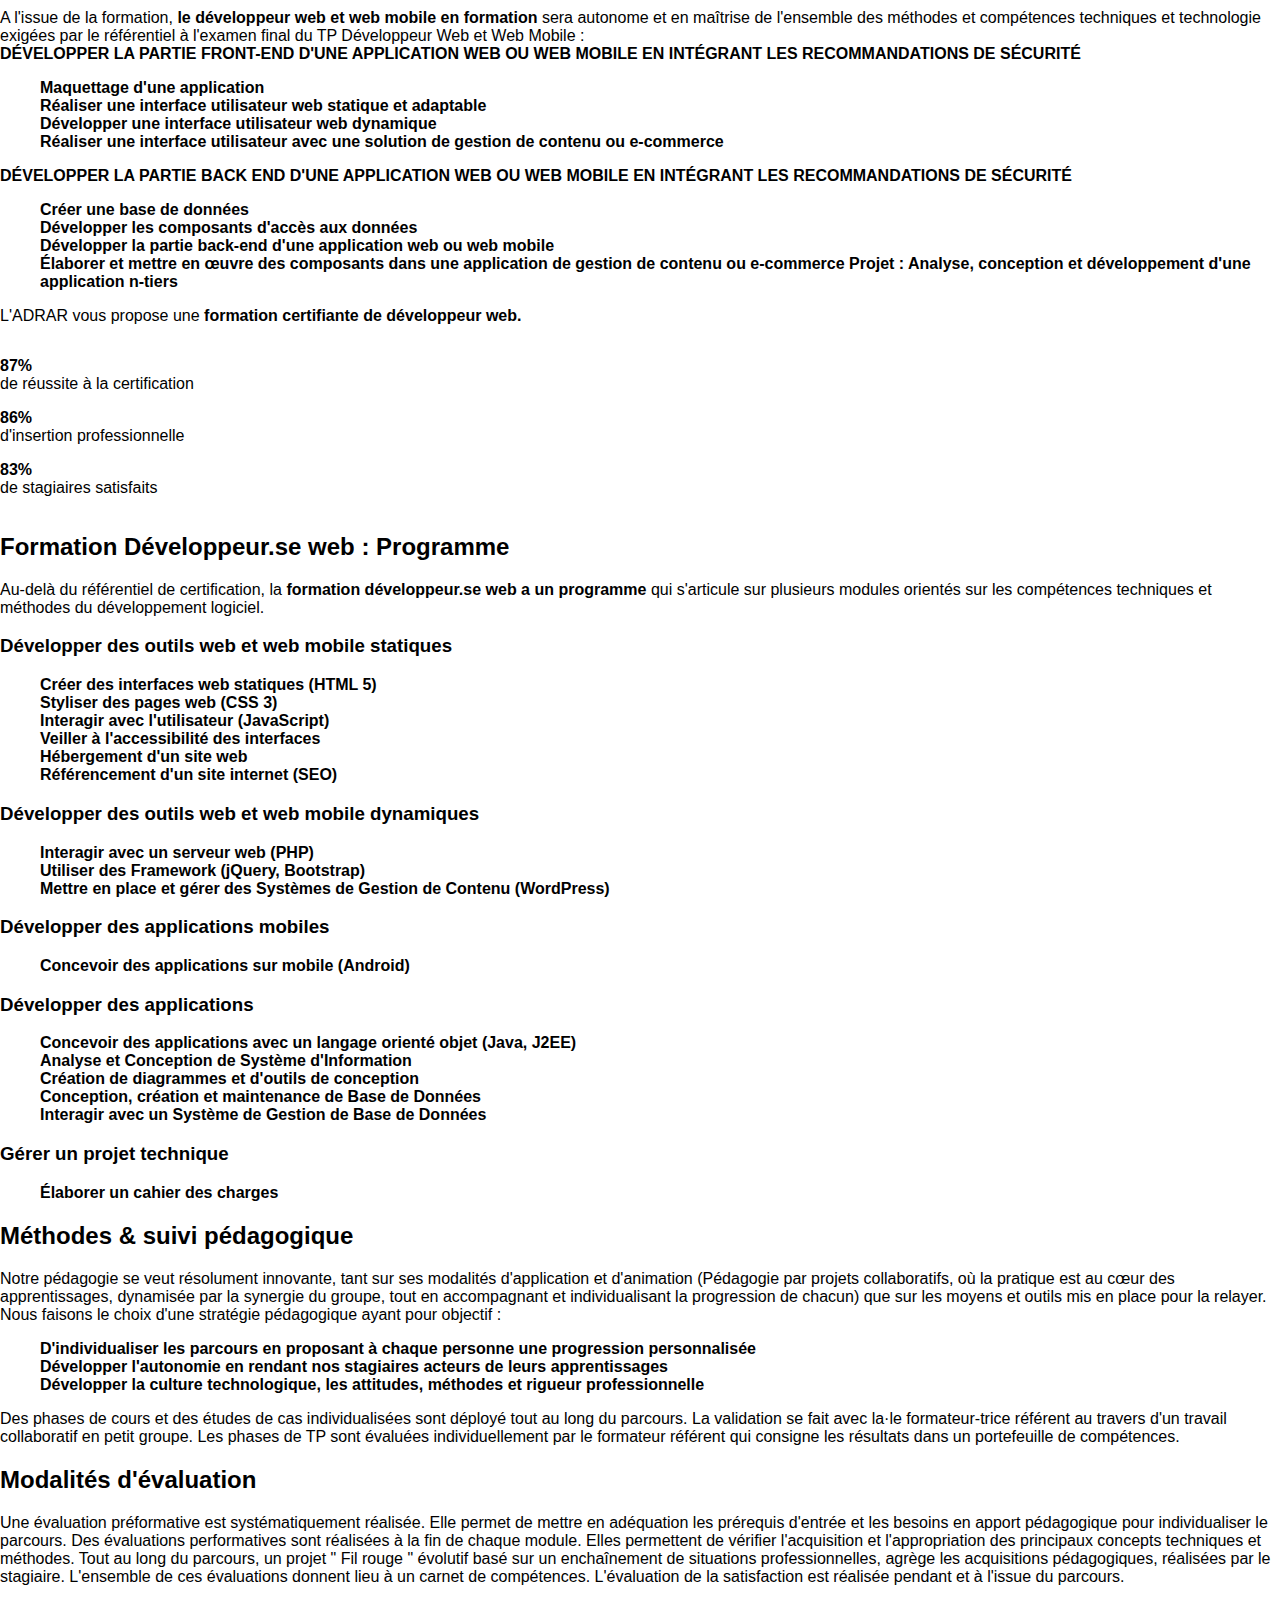
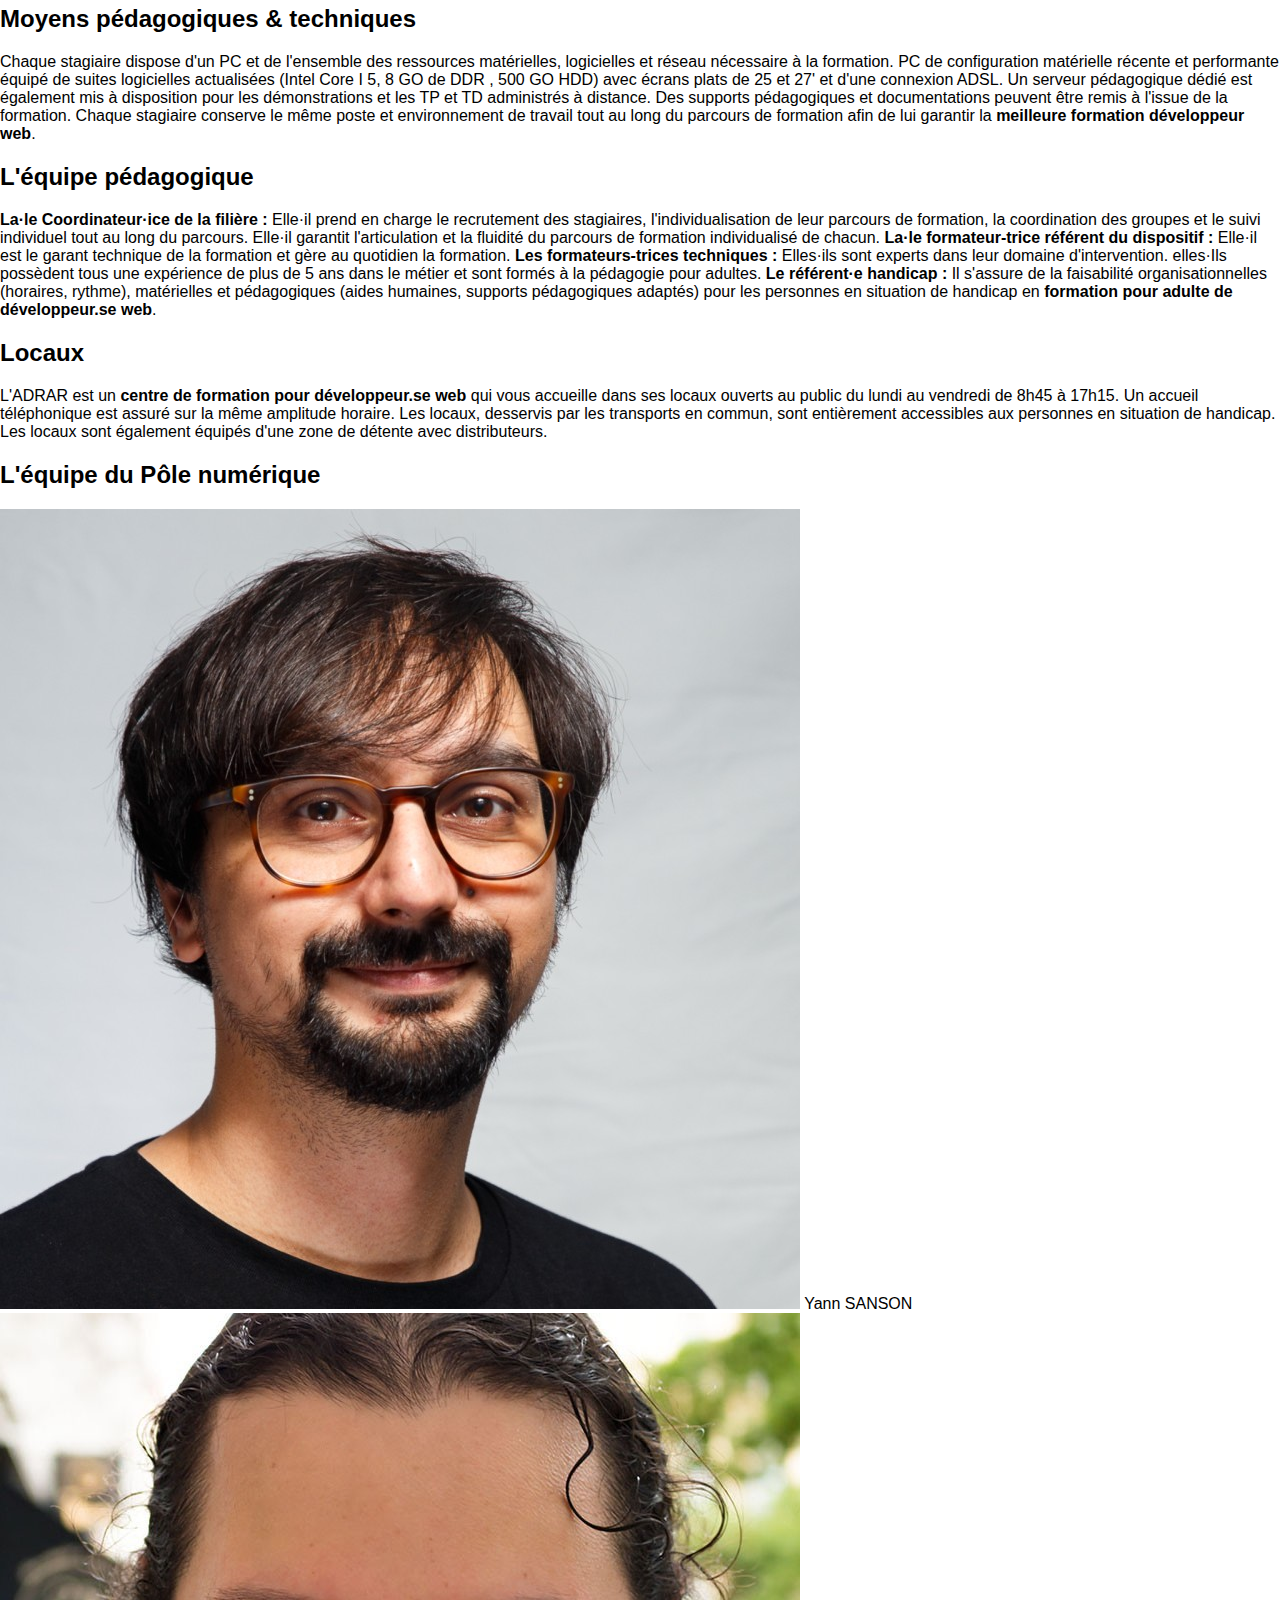
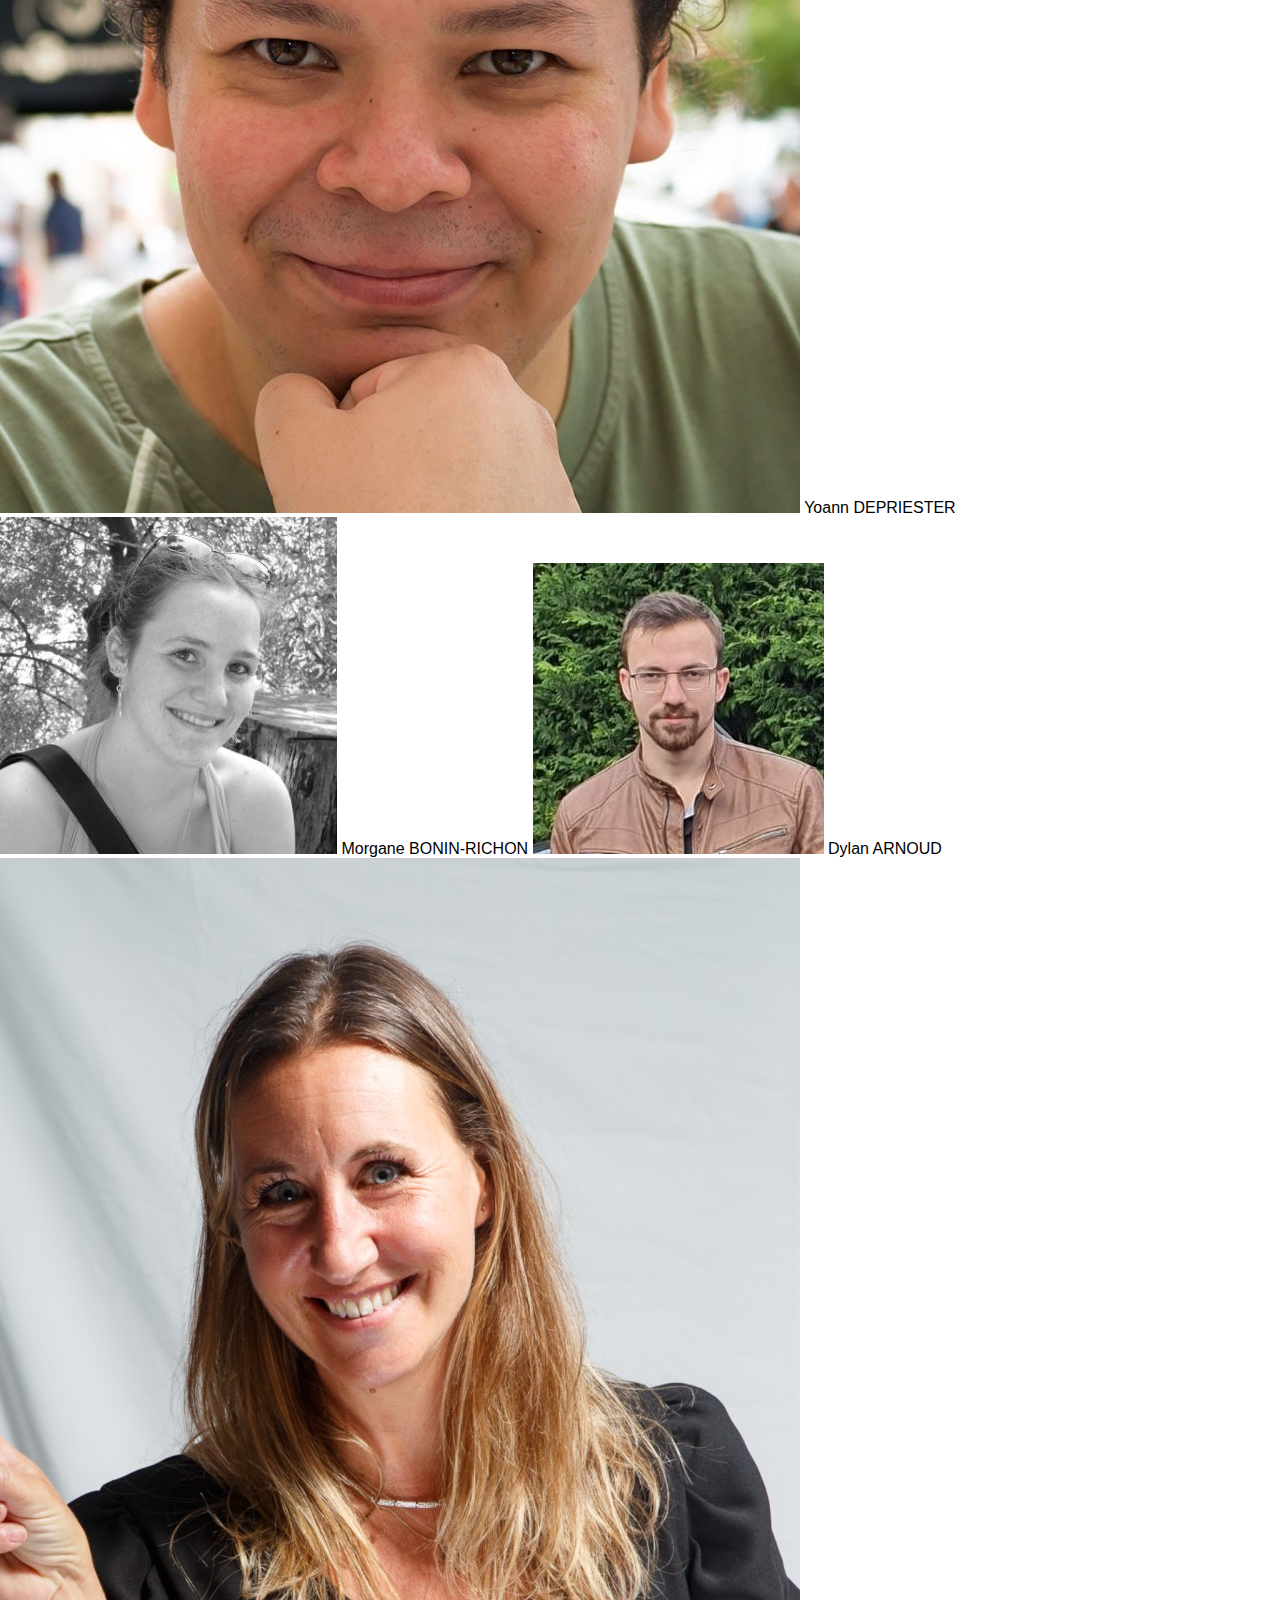
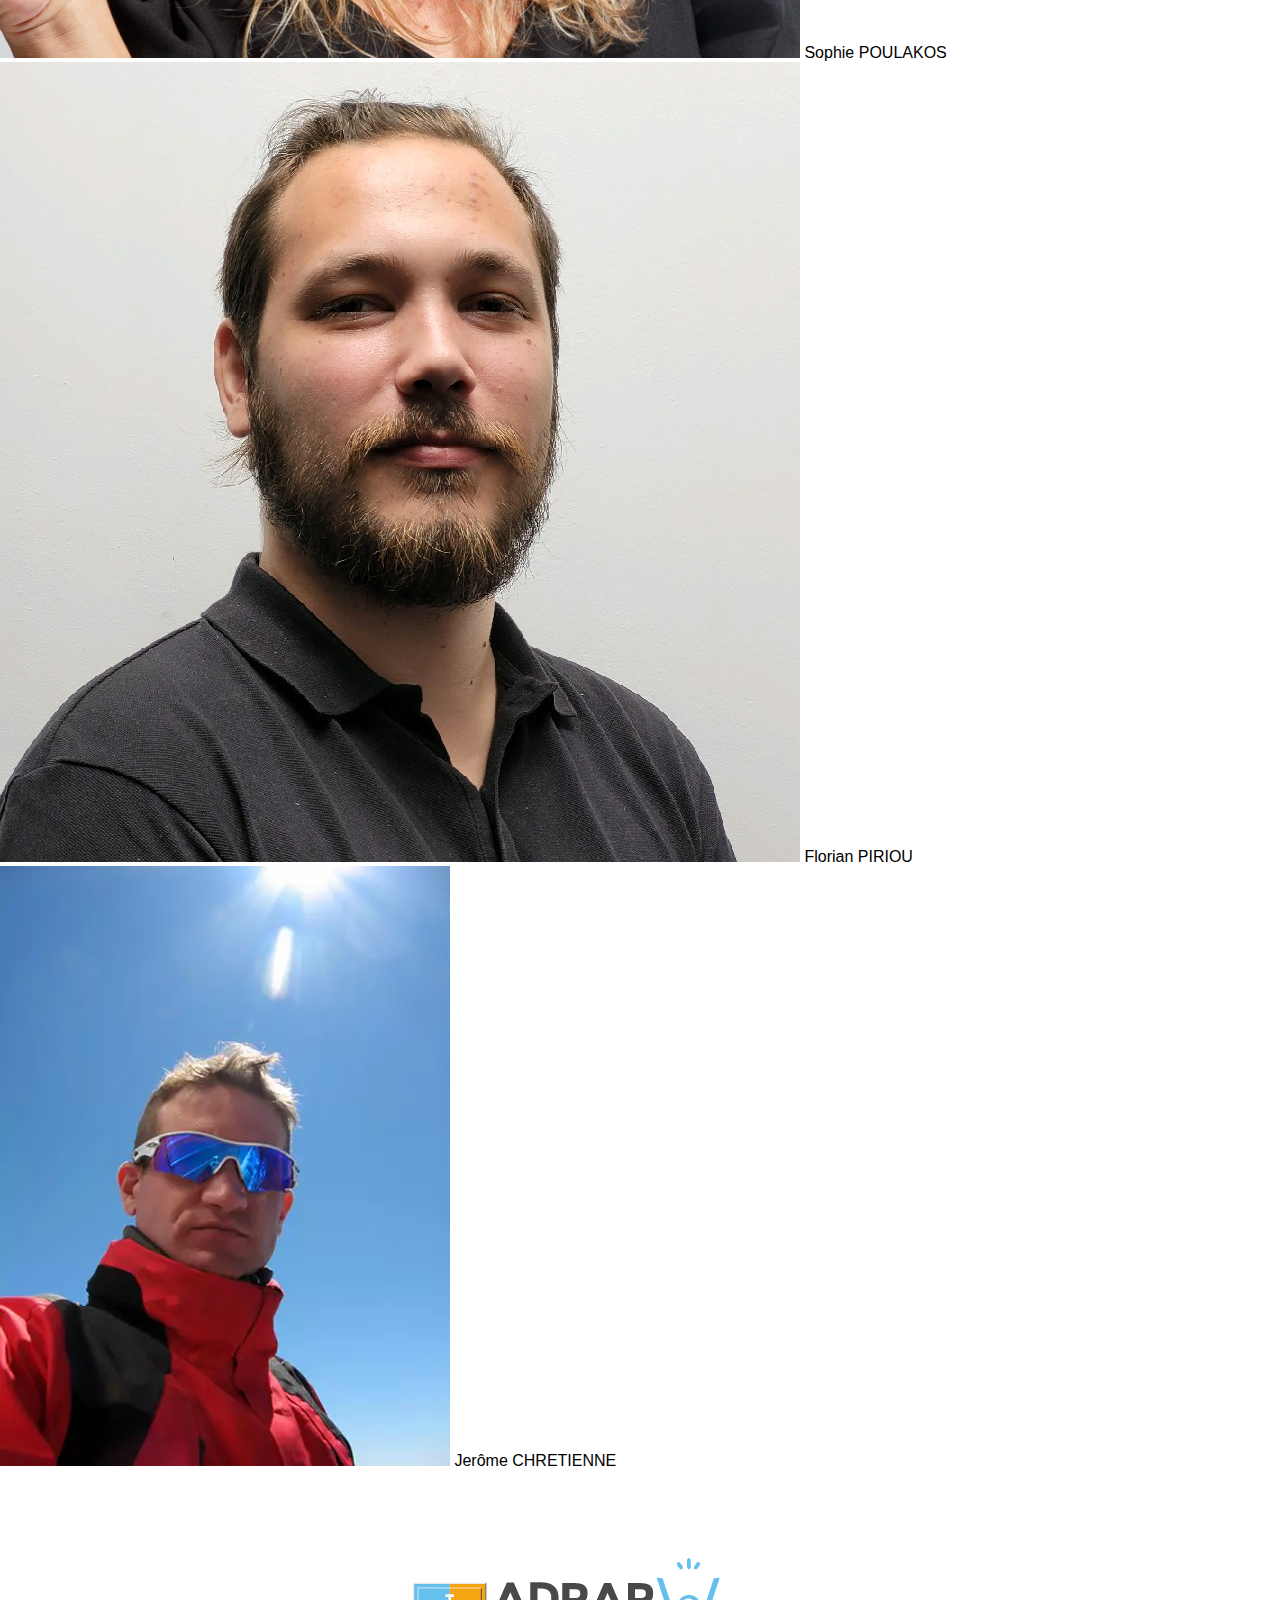
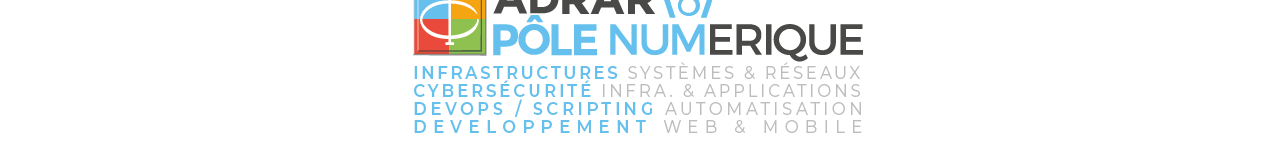
==== commit 4469d9f4: "Merge branch 'master' of https://github.com/Tolrom/projetGroupeDevWeb" ====
--- a/index.html
+++ b/index.html
@@ -1,20 +1,22 @@
 <!DOCTYPE html>
-<html lang="fr">
 <head>
+    <meta charset="UTF-8">
     <link rel="stylesheet" href="style.css">
-    <meta charset="UTF-8">
-    <meta name="viewport" content="width=device-width, initial-scale=1.0">
-    <title>ADRAR</title>
+    <title>Adrar</title>
 </head>
 <body>
-    <header>
-        <div class="banniere"><img src="" alt="Adrar"  width="800px" height="200px"></div> <br/>
-        <br/>
+    <header id="indexHeader">
+        <div class="banniere">
+            <div>
+                <img src="logo_Adrar.png" alt="Logo Adrar" href="index.html">
+            </div>
+        </div>
         <nav><ul>
                 <li><a href="index.html">Accueil</a></li>
-                <li><a href="lien">HTML</a></li>
-                <li><a href="lien">CSS</a></li>
-                <li><a href="lien">JavaScript</a></li>
+                <li><a href="html.html">Le HTML</a></li>
+                <li><a href="CSS.html">Le CSS</a></li>
+                <li><a href="Javascript.html">Le JavaScript</a></li>
+                <li><a href="API.html">Les API</a></li>
                 <li><a href="contact.html">Contact</a></li>
             </ul>
         </nav>
@@ -263,6 +265,10 @@
         </article>
         
     </section>
-
+    <footer id="indexFooter">
+        <div>
+          <img src="ADRAR-FORMATION.png" alt="Logo Adrar">
+        </div>
+    </footer>
 </body>
 </html>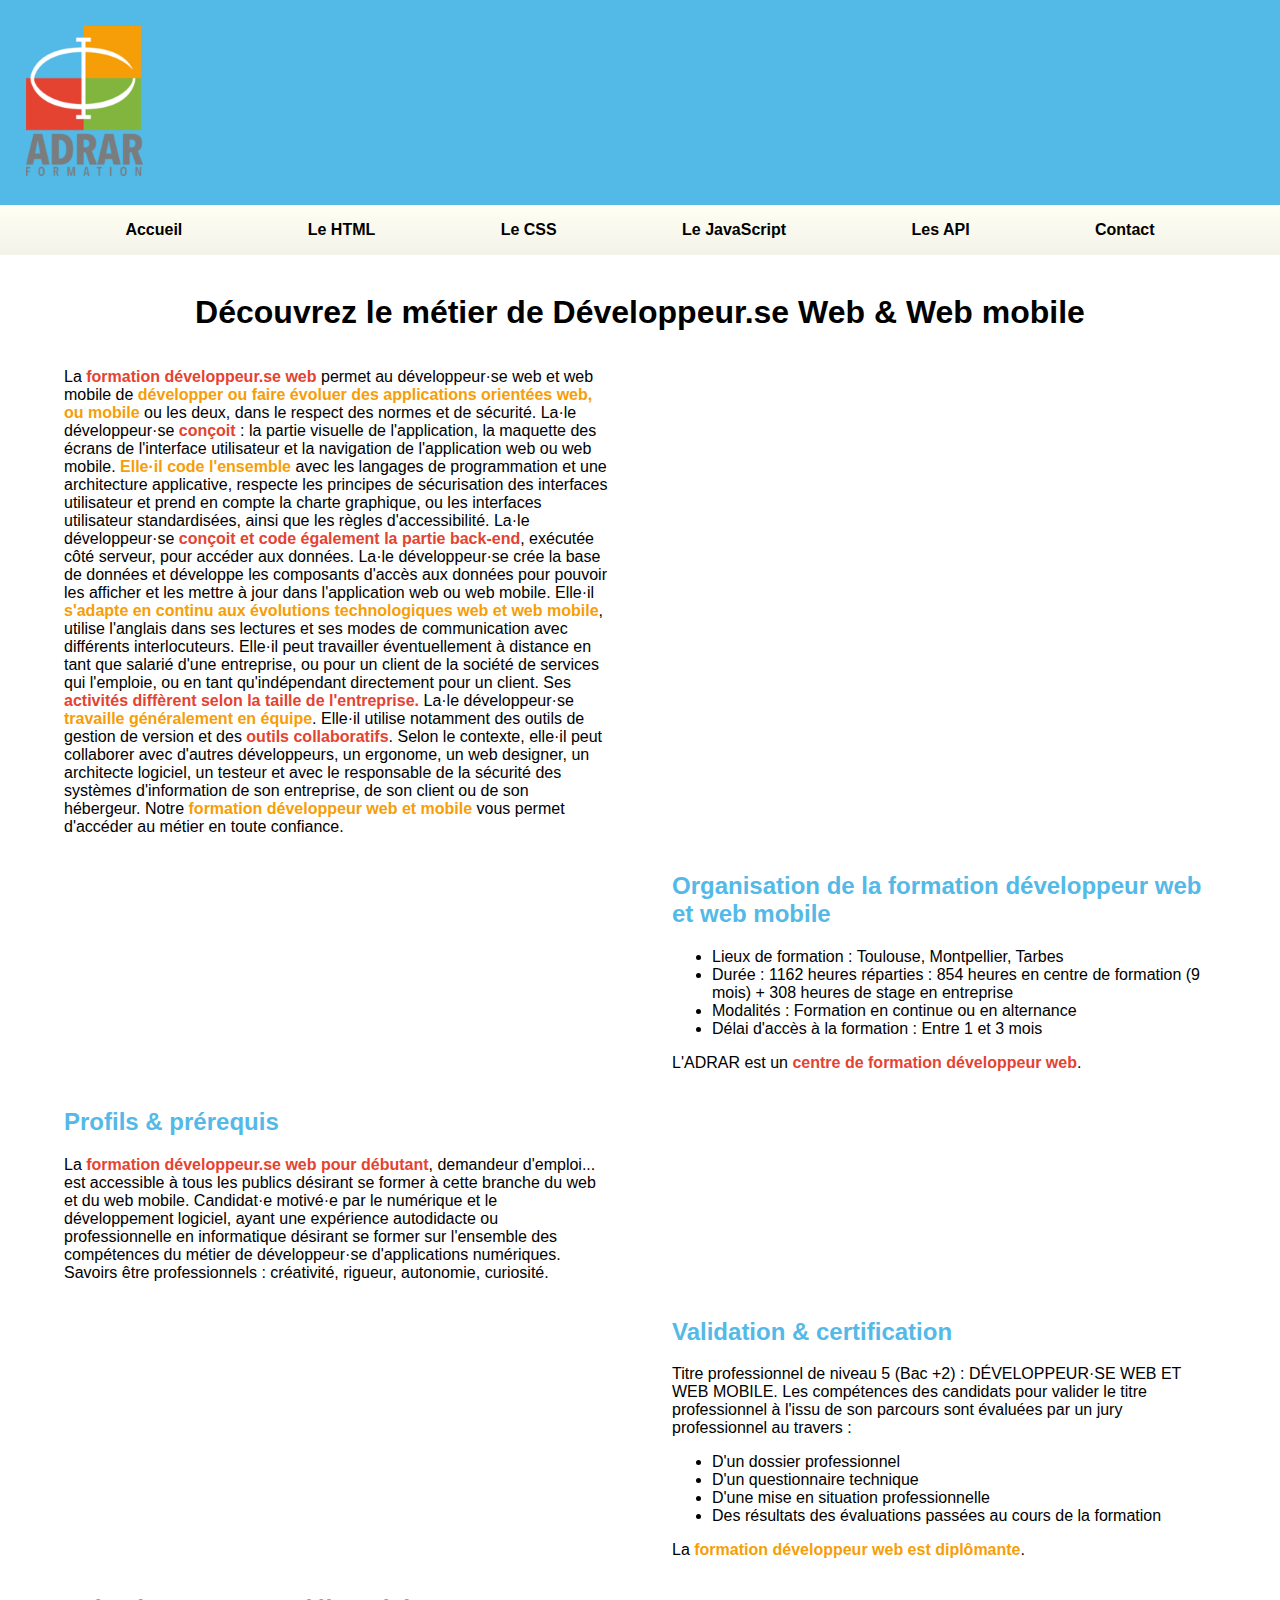
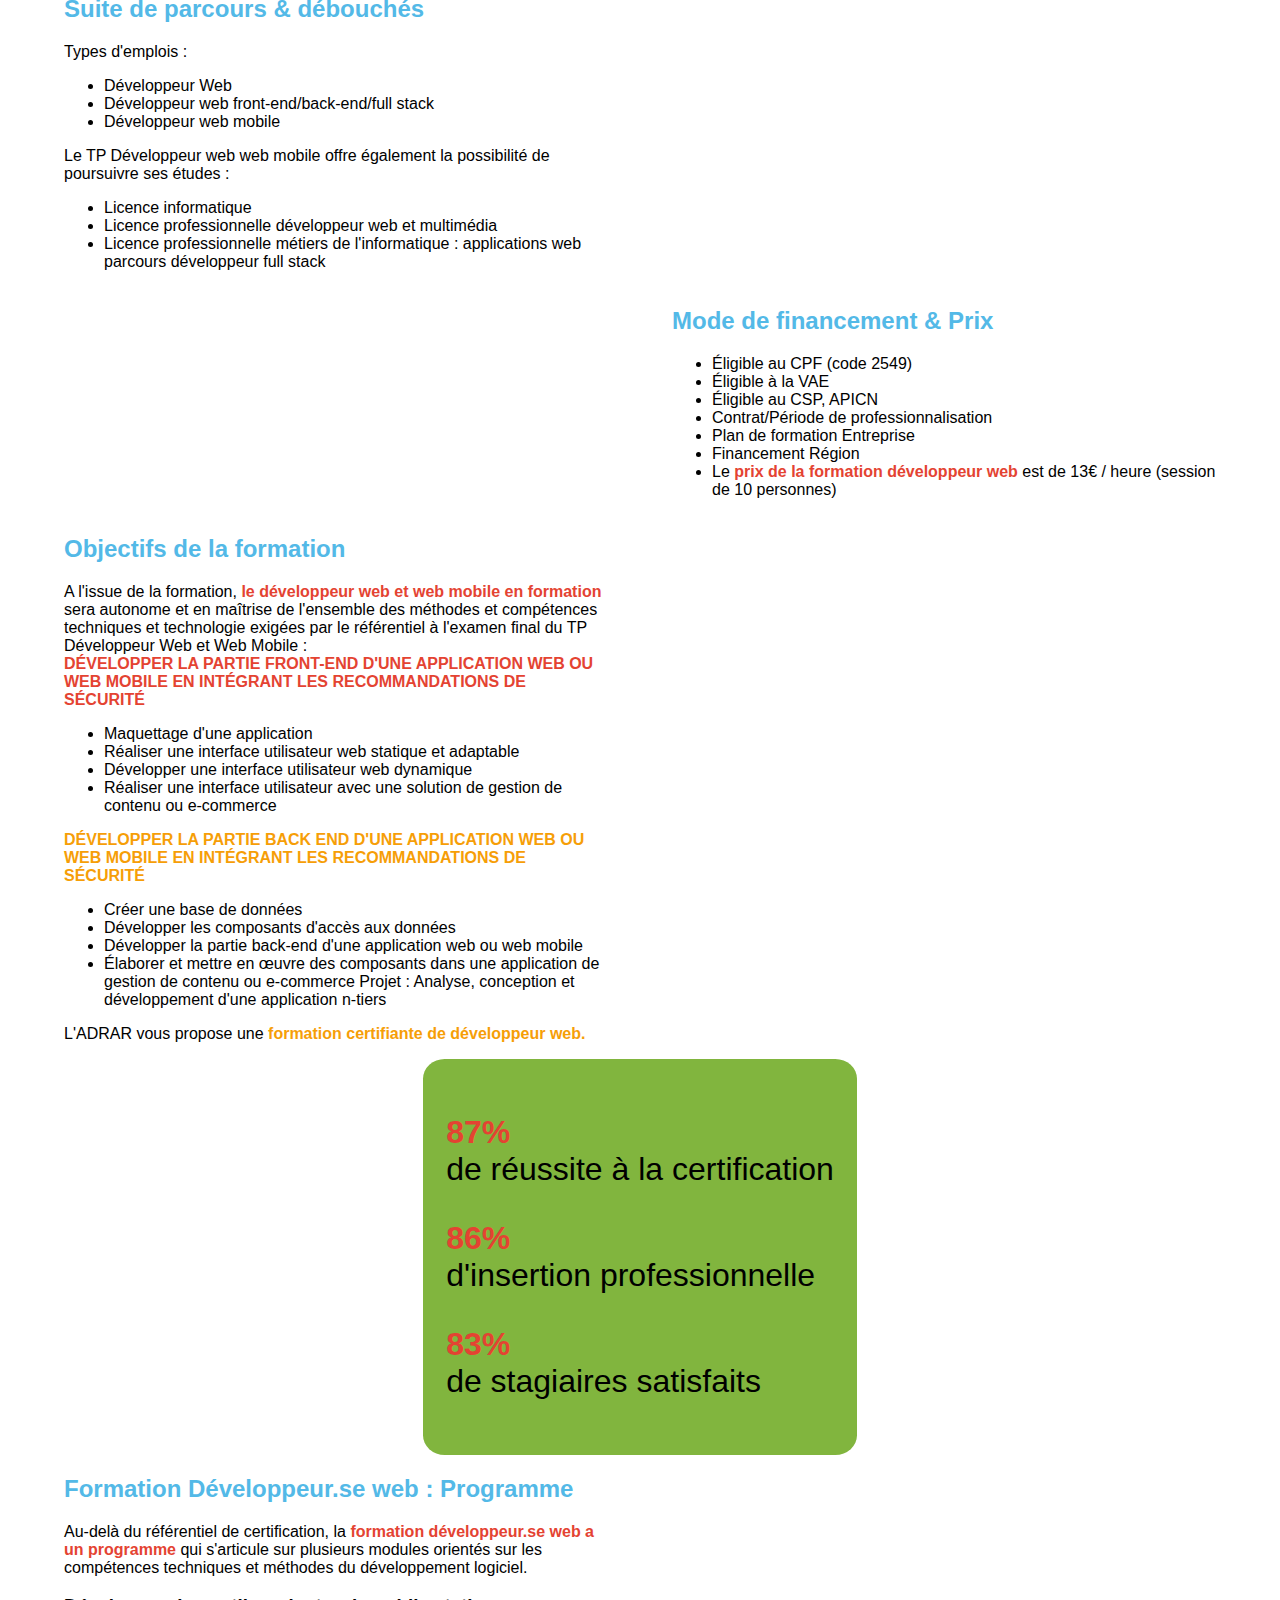
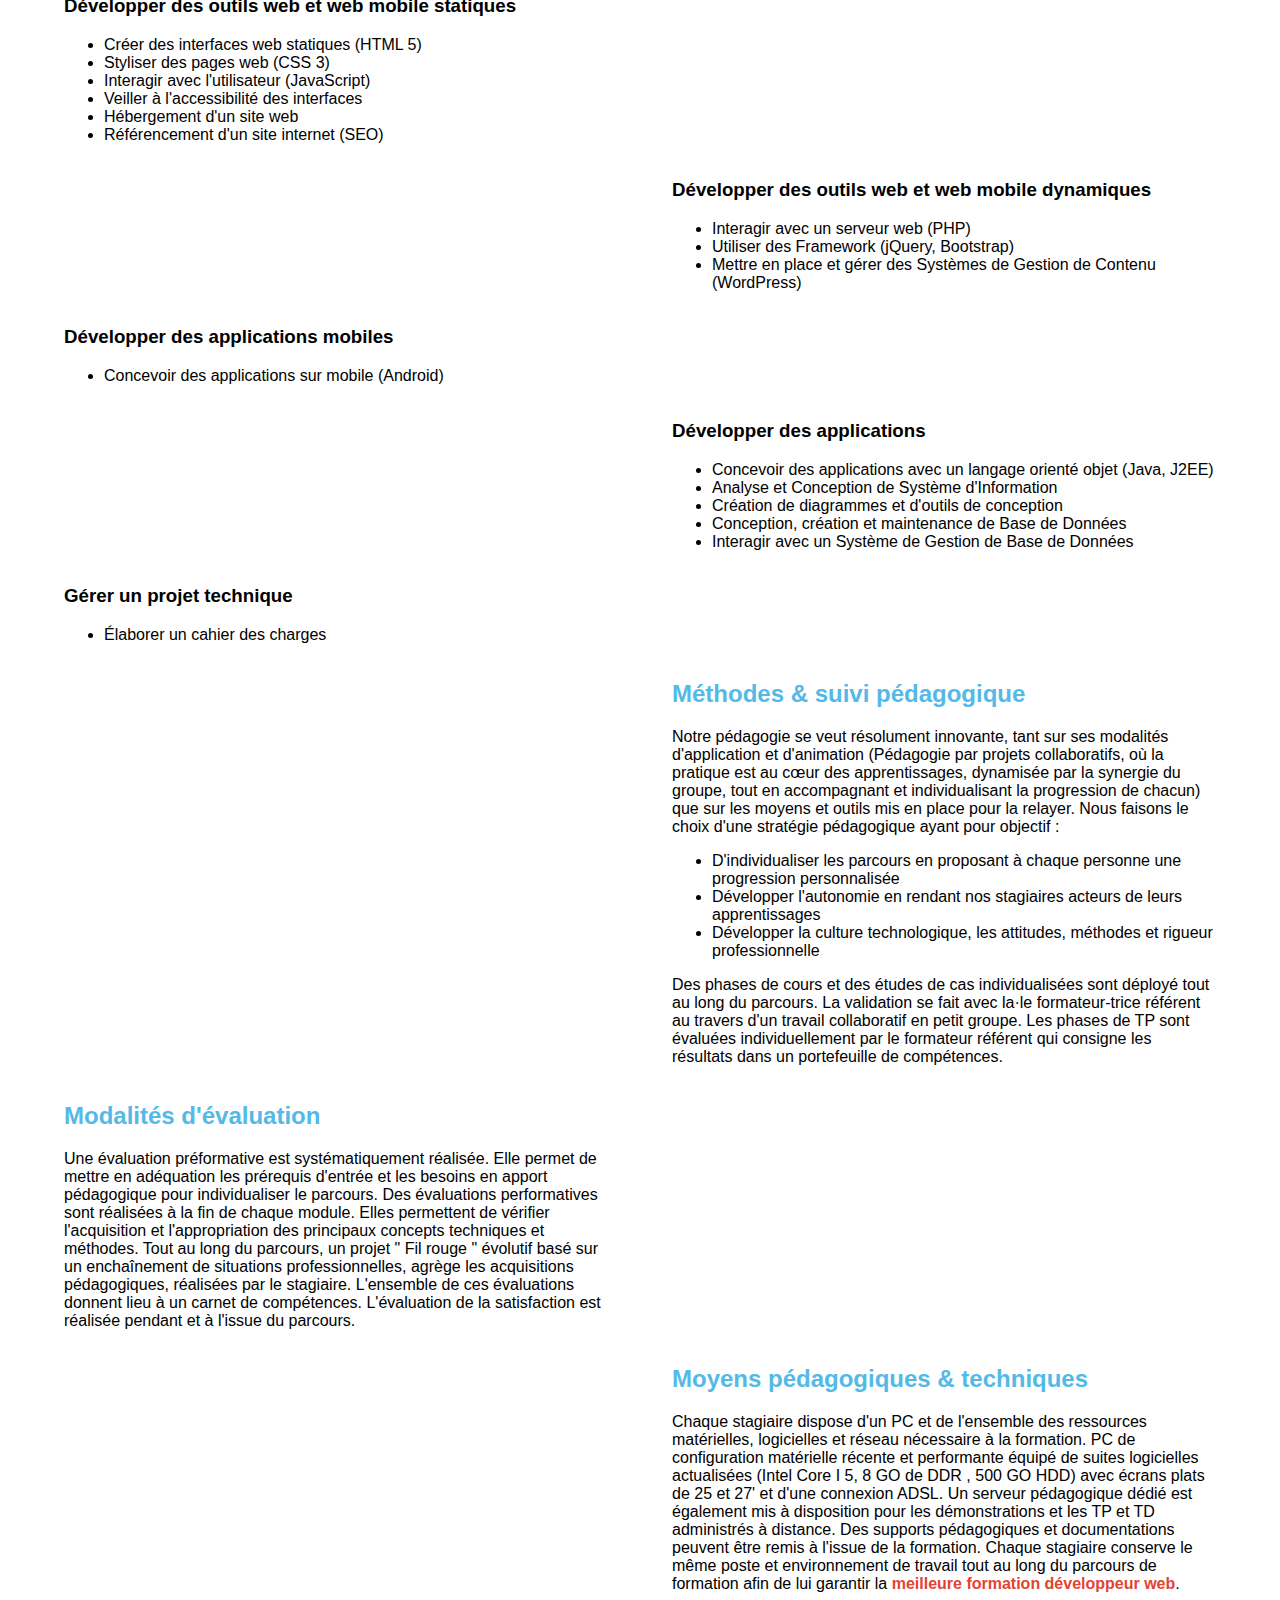
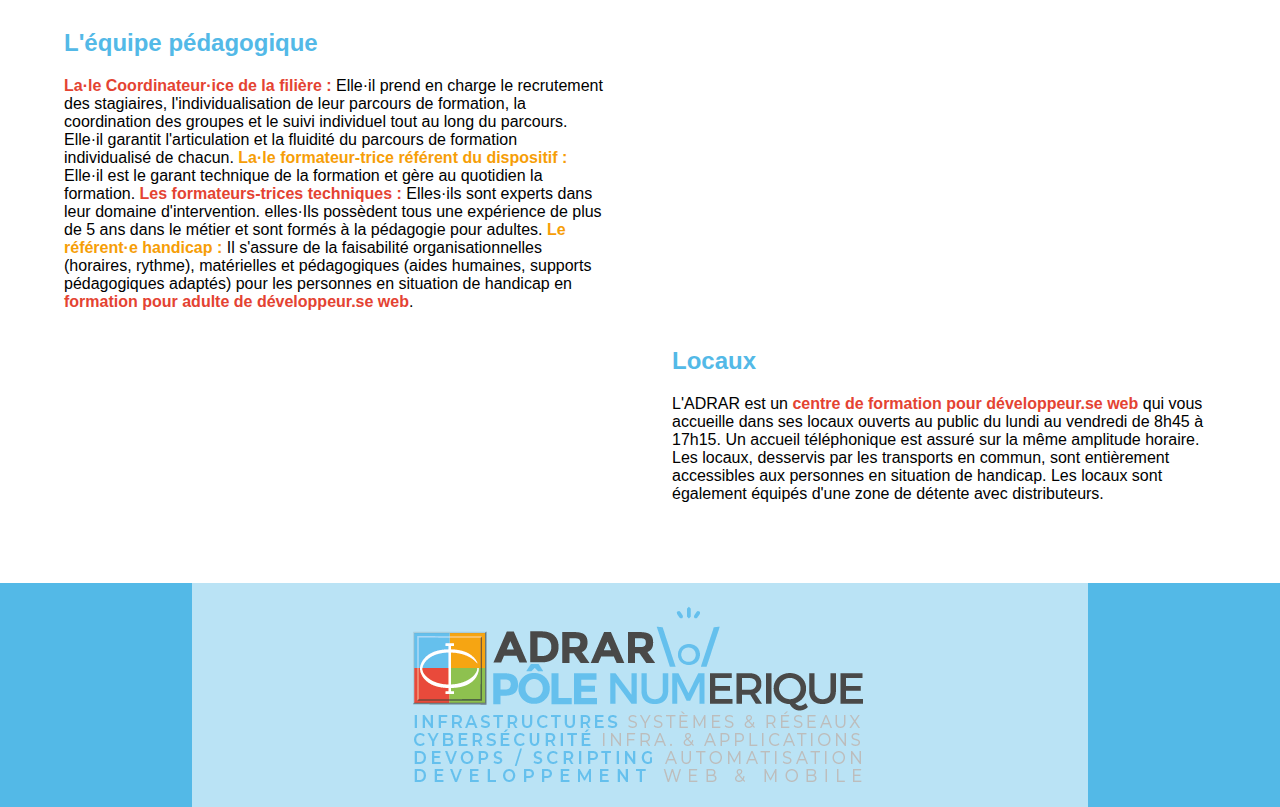
==== commit 8ac990d7: "mise en page css" ====
--- a/index.html
+++ b/index.html
@@ -11,7 +11,8 @@
                 <img src="logo_Adrar.png" alt="Logo Adrar" href="index.html">
             </div>
         </div>
-        <nav><ul>
+        <nav>
+            <ul>
                 <li><a href="index.html">Accueil</a></li>
                 <li><a href="html.html">Le HTML</a></li>
                 <li><a href="CSS.html">Le CSS</a></li>
@@ -21,250 +22,231 @@
             </ul>
         </nav>
     </header>
-    <section>
-        <h1>Découvrez le métier de Développeur.se Web & Web mobile</h1>
-    </section>
-    <section>
-        <article>
+    <h1>Découvrez le métier de Développeur.se Web & Web mobile</h1>
+    <main>
+        <section>
+            <article>
+                <p>
+                    La <strong>formation développeur.se web</strong> permet au développeur·se web et web mobile de <strong>développer ou faire évoluer des applications orientées web, ou mobile</strong> ou les deux, dans le respect des normes et de sécurité.
+                    La·le développeur·se <strong>conçoit</strong> : la partie visuelle de l'application, la maquette des écrans de l'interface utilisateur et la navigation de l'application web ou web mobile. <strong>Elle·il code l'ensemble</strong> avec les langages de programmation et une architecture applicative, respecte les principes de sécurisation des interfaces utilisateur et prend en compte la charte graphique, ou les interfaces utilisateur standardisées, ainsi que les règles d'accessibilité.
+                    La·le développeur·se <strong>conçoit et code également la partie back-end</strong>, exécutée côté serveur, pour accéder aux données. La·le développeur·se crée la base de données et développe les composants d'accès aux données pour pouvoir les afficher et les mettre à jour dans l'application web ou web mobile.
+                    Elle·il <strong>s'adapte en continu aux évolutions technologiques web et web mobile</strong>, utilise l'anglais dans ses lectures et ses modes de communication avec différents interlocuteurs. Elle·il peut travailler éventuellement à distance en tant que salarié d'une entreprise, ou pour un client de la société de services qui l'emploie, ou en tant qu'indépendant directement pour un client.
+                    Ses <strong>activités diffèrent selon la taille de l'entreprise.</strong> La·le développeur·se <strong>travaille généralement en équipe</strong>. Elle·il utilise notamment des outils de gestion de version et des <strong>outils collaboratifs</strong>. Selon le contexte, elle·il peut collaborer avec d'autres développeurs, un ergonome, un web designer, un architecte logiciel, un testeur et avec le responsable de la sécurité des systèmes d'information de son entreprise, de son client ou de son hébergeur.
+
+                    Notre <strong>formation développeur web et mobile</strong> vous permet d'accéder au métier en toute confiance.
+                </p>
+            </article>
+            <article>
+                <h2>Organisation de la formation développeur web et web mobile</h2>
+                <ul>
+                    <li>Lieux de formation : Toulouse, Montpellier, Tarbes</li>
+                    <li>Durée : 1162 heures réparties : 854 heures en centre de formation (9 mois) + 308 heures de stage en entreprise</li>
+                    <li>Modalités : Formation en continue ou en alternance</li>
+                    <li>Délai d'accès à la formation : Entre 1 et 3 mois</li>
+                </ul>
+                <p> L'ADRAR est un <strong>centre de formation développeur web</strong>.</p>
+            </article>
+            <article>
+                <h2>Profils & prérequis</h2>
+                <p>La <strong>formation développeur.se web pour débutant</strong>, demandeur d'emploi... est accessible à tous les publics désirant se former à cette branche du web et du web mobile.
+
+                    Candidat·e motivé·e par le numérique et le développement logiciel, ayant une expérience autodidacte ou professionnelle en informatique désirant se former sur l'ensemble des compétences du métier de développeur·se d'applications numériques.
+                    Savoirs être professionnels : créativité, rigueur, autonomie, curiosité.
+                </p>
+            </article>
+            <article>
+                <h2>Validation & certification</h2>
+                <p>
+                    Titre professionnel de niveau 5 (Bac +2) : DÉVELOPPEUR·SE WEB ET WEB MOBILE.
+                    Les compétences des candidats pour valider le titre professionnel à l'issu de son parcours sont évaluées par un jury professionnel au travers :
+                    <ul>
+                        <li>D'un dossier professionnel</li>
+                        <li>D'un questionnaire technique</li>
+                        <li>D'une mise en situation professionnelle</li>
+                        <li>Des résultats des évaluations passées au cours de la formation</li>
+                    </ul>
+                    La <strong>formation développeur web est diplômante</strong>.
+                </p>
+            </article>
+            <article>
+                <h2>Suite de parcours & débouchés</h2>
+                <p>
+                    Types d'emplois :
+                    <ul>
+                        <li>Développeur Web</li>
+                        <li>Développeur web front-end/back-end/full stack</li>
+                        <li>Développeur web mobile</li>  
+                    </ul>
+                    Le TP Développeur web web mobile offre également la possibilité de poursuivre ses études :
+                    <ul>
+                        <li>Licence informatique</li>
+                        <li>Licence professionnelle développeur web et multimédia</li>
+                        <li>Licence professionnelle métiers de l'informatique : applications web parcours développeur full stack</li>  
+                    </ul>
+                </p>
+            </article>
+            <article>
+                <h2>Mode de financement & Prix</h2>
+                    <ul>
+                        <li>Éligible au CPF (code 2549)</li>
+                        <li>Éligible à la VAE</li>
+                        <li>Éligible au CSP, APICN</li> 
+                        <li>Contrat/Période de professionnalisation</li>
+                        <li>Plan de formation Entreprise</li>
+                        <li>Financement Région</li>  
+                        <li>Le <strong>prix de la formation développeur web</strong> est de 13€ / heure (session de 10 personnes)</li>
+                    </ul>
+            </article>
+            <article>
+                <h2>Objectifs de la formation</h2>
+                <p>
+                    A l'issue de la formation, <strong>le développeur web et web mobile en formation</strong> sera autonome et en maîtrise de l'ensemble des méthodes et compétences techniques et technologie exigées par le référentiel à l'examen final du TP Développeur Web et Web Mobile :
+                    <br>
+                    <strong>DÉVELOPPER LA PARTIE FRONT-END D'UNE APPLICATION WEB OU WEB MOBILE EN INTÉGRANT LES RECOMMANDATIONS DE SÉCURITÉ</strong>
+                    <ul>
+                        <li>Maquettage d'une application</li>
+                        <li>Réaliser une interface utilisateur web statique et adaptable</li>
+                        <li>Développer une interface utilisateur web dynamique</li>
+                        <li>Réaliser une interface utilisateur avec une solution de gestion de contenu ou e-commerce</li>  
+                    </ul>
+                    <strong>DÉVELOPPER LA PARTIE BACK END D'UNE APPLICATION WEB OU WEB MOBILE EN INTÉGRANT LES RECOMMANDATIONS DE SÉCURITÉ</strong>
+                    <ul>                
+                        <li>Créer une base de données</li>
+                        <li>Développer les composants d'accès aux données</li>
+                        <li>Développer la partie back-end d'une application web ou web mobile</li>
+                        <li>Élaborer et mettre en œuvre des composants dans une application de gestion de contenu ou e-commerce
+                            Projet : Analyse, conception et développement d'une application n-tiers</li>
+                    </ul>
+                    L'ADRAR vous propose une <strong>formation certifiante de développeur web.</strong>
+                </p>
+            </article>
+        </section>
+        <section>
             <p>
-                La <strong>formation développeur.se web</strong> permet au développeur·se web et web mobile de <strong>développer ou faire évoluer des applications orientées web, ou mobile</strong> ou les deux, dans le respect des normes et de sécurité.
-                La·le développeur·se <strong>conçoit</strong> : la partie visuelle de l'application, la maquette des écrans de l'interface utilisateur et la navigation de l'application web ou web mobile. <strong>Elle·il code l'ensemble</strong> avec les langages de programmation et une architecture applicative, respecte les principes de sécurisation des interfaces utilisateur et prend en compte la charte graphique, ou les interfaces utilisateur standardisées, ainsi que les règles d'accessibilité.
-                La·le développeur·se <strong>conçoit et code également la partie back-end</strong>, exécutée côté serveur, pour accéder aux données. La·le développeur·se crée la base de données et développe les composants d'accès aux données pour pouvoir les afficher et les mettre à jour dans l'application web ou web mobile.
-                Elle·il <strong>s'adapte en continu aux évolutions technologiques web et web mobile</strong>, utilise l'anglais dans ses lectures et ses modes de communication avec différents interlocuteurs. Elle·il peut travailler éventuellement à distance en tant que salarié d'une entreprise, ou pour un client de la société de services qui l'emploie, ou en tant qu'indépendant directement pour un client.
-                Ses <strong>activités diffèrent selon la taille de l'entreprise.</strong> La·le développeur·se <strong>travaille généralement en équipe</strong>. Elle·il utilise notamment des outils de gestion de version et des <strong>outils collaboratifs</strong>. Selon le contexte, elle·il peut collaborer avec d'autres développeurs, un ergonome, un web designer, un architecte logiciel, un testeur et avec le responsable de la sécurité des systèmes d'information de son entreprise, de son client ou de son hébergeur.
+                <strong>87%</strong>
+                <br>de réussite à la certification
+            </p>
+            <p>
+                <strong>86%</strong>
+                <br>d'insertion professionnelle
+            </p>
+            <p>
+                <strong>83%</strong>
+                <br>de stagiaires satisfaits
+        </section>
+        <section>
+            <article>
+                <h2>Formation Développeur.se web : Programme</h2>
+                <p>
+                    Au-delà du référentiel de certification, la <strong>formation développeur.se web a un programme</strong> 
+                    qui s'articule sur plusieurs modules orientés sur les compétences techniques et méthodes du développement logiciel.
+                </p>
+                <!-- à mettre potentiellement un tableau ci dessous, 1 colonne 2 lignes, après tu fais 
+                ce que tu veux le but c'est pas non plus de copier à 100% le site je parle bcp la nn? -->
+                <h3>Développer des outils web et web mobile statiques</h3>
+                <ul>
+                    <li>Créer des interfaces web statiques (HTML 5)</li>
+                    <li>Styliser des pages web (CSS 3)</li>
+                    <li>Interagir avec l'utilisateur (JavaScript)</li>
+                    <li>Veiller à l'accessibilité des interfaces</li>
+                    <li>Hébergement d'un site web</li>
+                    <li>Référencement d'un site internet (SEO)</li>
+                </ul>
+            </article>
+            <article>
+                <!-- à mettre potentiellement un tableau ci dessous, 1 colonne 2 lignes, après tu fais 
+                ce que tu veux le but c'est pas non plus de copier à 100% le site je parle bcp la nn? -->
+                <h3>Développer des outils web et web mobile dynamiques</h3>
+                <ul>
+                    <li>Interagir avec un serveur web (PHP)</li>
+                    <li>Utiliser des Framework (jQuery, Bootstrap)</li>
+                    <li>Mettre en place et gérer des Systèmes de Gestion de Contenu (WordPress)</li>
+                </ul>
+            </article>
+            <article>
+                <!-- à mettre potentiellement un tableau ci dessous, 1 colonne 2 lignes, après tu fais 
+                ce que tu veux le but c'est pas non plus de copier à 100% le site je parle bcp la nn? -->
+                <h3>Développer des applications mobiles</h3>
+                <ul>
+                    <li>Concevoir des applications sur mobile (Android)</li>
+                </ul>
+            </article>
+            <article>
+                <!-- à mettre potentiellement un tableau ci dessous, 1 colonne 2 lignes, après tu fais 
+                ce que tu veux le but c'est pas non plus de copier à 100% le site je parle bcp la nn? -->
+                <h3>Développer des applications</h3>
+                <ul>
+                    <li>Concevoir des applications avec un langage orienté objet (Java, J2EE)</li>
+                    <li>Analyse et Conception de Système d'Information</li>
+                    <li>Création de diagrammes et d'outils de conception</li>
+                    <li>Conception, création et maintenance de Base de Données</li>
+                    <li>Interagir avec un Système de Gestion de Base de Données</li>
+                </ul>
+            </article>
+            <article>
+                <!-- à mettre potentiellement un tableau ci dessous, 1 colonne 2 lignes, après tu fais 
+                ce que tu veux le but c'est pas non plus de copier à 100% le site je parle bcp la nn? -->
+                <h3>Gérer un projet technique</h3>
+                <ul>
+                    <li>Élaborer un cahier des charges</li>
+                </ul>
+            </article>
+            <article>
+                <h2>Méthodes & suivi pédagogique</h2>
+                <p>
+                    Notre pédagogie se veut résolument innovante, tant sur ses modalités d'application et d'animation (Pédagogie par projets collaboratifs, où la pratique est au cœur des apprentissages, dynamisée par la synergie du groupe, tout en accompagnant et individualisant la progression de chacun) que sur les moyens et outils mis en place pour la relayer.
+                    Nous faisons le choix d'une stratégie pédagogique ayant pour objectif :
+                </p>
+                <ul>
+                    <li>D'individualiser les parcours en proposant à chaque personne une progression personnalisée</li>
+                    <li>Développer l'autonomie en rendant nos stagiaires acteurs de leurs apprentissages</li>
+                    <li>Développer la culture technologique, les attitudes, méthodes et rigueur professionnelle</li>
+                </ul>
+                <p>
+                    Des phases de cours et des études de cas individualisées sont déployé tout au long du parcours. La validation se fait avec la·le formateur-trice référent au travers d'un travail collaboratif en petit groupe.
+                    Les phases de TP sont évaluées individuellement par le formateur référent qui consigne les résultats dans un portefeuille de compétences.
+                </p>
 
-                Notre <strong>formation développeur web et mobile</strong> vous permet d'accéder au métier en toute confiance.
-            </p>
-        </article>
-        <article>
-            <h2>Organisation de la formation développeur web et web mobile</h2>
-            <ul>
-                <li>Lieux de formation : Toulouse, Montpellier, Tarbes</li>
-                <li>Durée : 1162 heures réparties : 854 heures en centre de formation (9 mois) + 308 heures de stage en entreprise</li>
-                <li>Modalités : Formation en continue ou en alternance</li>
-                <li>Délai d'accès à la formation : Entre 1 et 3 mois</li>
-            </ul>
-            <p> L'ADRAR est un <strong>centre de formation développeur web</strong>.</p>
-        </article>
-        <article>
-            <h2>Profils & prérequis</h2>
-            <p>La <strong>formation développeur.se web pour débutant</strong>, demandeur d'emploi... est accessible à tous les publics désirant se former à cette branche du web et du web mobile.
-
-                Candidat·e motivé·e par le numérique et le développement logiciel, ayant une expérience autodidacte ou professionnelle en informatique désirant se former sur l'ensemble des compétences du métier de développeur·se d'applications numériques.
-                Savoirs être professionnels : créativité, rigueur, autonomie, curiosité.
-            </p>
-        </article>
-        <article>
-            <h2>Validation & certification</h2>
-            <p>
-                Titre professionnel de niveau 5 (Bac +2) : DÉVELOPPEUR·SE WEB ET WEB MOBILE.
-                Les compétences des candidats pour valider le titre professionnel à l'issu de son parcours sont évaluées par un jury professionnel au travers :
-                <ul>
-                    <li>D'un dossier professionnel</li>
-                    <li>D'un questionnaire technique</li>
-                    <li>D'une mise en situation professionnelle</li>
-                    <li>Des résultats des évaluations passées au cours de la formation</li>
-                </ul>
-                La <strong>formation développeur web est diplômante</strong>.
-            </p>
-        </article>
-        <article>
-            <h2>Suite de parcours & débouchés</h2>
-            <p>
-                Types d'emplois :
-                <ul>
-                    <li>Développeur Web</li>
-                    <li>Développeur web front-end/back-end/full stack</li>
-                    <li>Développeur web mobile</li>  
-                </ul>
-                Le TP Développeur web web mobile offre également la possibilité de poursuivre ses études :
-                <ul>
-                    <li>Licence informatique</li>
-                    <li>Licence professionnelle développeur web et multimédia</li>
-                    <li>Licence professionnelle métiers de l'informatique : applications web parcours développeur full stack</li>  
-                </ul>
-            </p>
-        </article>
-        <article>
-            <h2>Mode de financement & Prix</h2>
-                <ul>
-                    <li>Éligible au CPF (code 2549)</li>
-                    <li>Éligible à la VAE</li>
-                    <li>Éligible au CSP, APICN</li> 
-                    <li>Contrat/Période de professionnalisation</li>
-                    <li>Plan de formation Entreprise</li>
-                    <li>Financement Région</li>  
-                    <li>Le <strong>prix de la formation développeur web</strong> est de 13€ / heure (session de 10 personnes)</li>
-                </ul>
-        </article>
-        <article>
-            <h2>Objectifs de la formation</h2>
-            <p>
-                A l'issue de la formation, <strong>le développeur web et web mobile en formation</strong> sera autonome et en maîtrise de l'ensemble des méthodes et compétences techniques et technologie exigées par le référentiel à l'examen final du TP Développeur Web et Web Mobile :
-                <br>
-                <strong>DÉVELOPPER LA PARTIE FRONT-END D'UNE APPLICATION WEB OU WEB MOBILE EN INTÉGRANT LES RECOMMANDATIONS DE SÉCURITÉ</strong>
-                <ul>
-                    <li>Maquettage d'une application</li>
-                    <li>Réaliser une interface utilisateur web statique et adaptable</li>
-                    <li>Développer une interface utilisateur web dynamique</li>
-                    <li>Réaliser une interface utilisateur avec une solution de gestion de contenu ou e-commerce</li>  
-                </ul>
-                <strong>DÉVELOPPER LA PARTIE BACK END D'UNE APPLICATION WEB OU WEB MOBILE EN INTÉGRANT LES RECOMMANDATIONS DE SÉCURITÉ</strong>
-                <ul>                
-                    <li>Créer une base de données</li>
-                    <li>Développer les composants d'accès aux données</li>
-                    <li>Développer la partie back-end d'une application web ou web mobile</li>
-                    <li>Élaborer et mettre en œuvre des composants dans une application de gestion de contenu ou e-commerce
-                        Projet : Analyse, conception et développement d'une application n-tiers</li>
-                </ul>
-                L'ADRAR vous propose une <strong>formation certifiante de développeur web.</strong>
-            </p>
-        </article>
-    </section>
-    <section>
-        <p>
-            <strong>87%</strong>
-            <br>de réussite à la certification
-        </p>
-        <p>
-            <strong>86%</strong>
-            <br>d'insertion professionnelle
-        </p>
-        <p>
-            <strong>83%</strong>
-            <br>de stagiaires satisfaits
-    </section>
-    <section>
-        <article>
-            <h2>Formation Développeur.se web : Programme</h2>
-            <p>
-                Au-delà du référentiel de certification, la <strong>formation développeur.se web a un programme</strong> 
-                qui s'articule sur plusieurs modules orientés sur les compétences techniques et méthodes du développement logiciel.
-            </p>
-            <!-- à mettre potentiellement un tableau ci dessous, 1 colonne 2 lignes, après tu fais 
-            ce que tu veux le but c'est pas non plus de copier à 100% le site je parle bcp la nn? -->
-            <h3>Développer des outils web et web mobile statiques</h3>
-            <ul>
-                <li>Créer des interfaces web statiques (HTML 5)</li>
-                <li>Styliser des pages web (CSS 3)</li>
-                <li>Interagir avec l'utilisateur (JavaScript)</li>
-                <li>Veiller à l'accessibilité des interfaces</li>
-                <li>Hébergement d'un site web</li>
-                <li>Référencement d'un site internet (SEO)</li>
-            </ul>
-        </article>
-        <article>
-            <!-- à mettre potentiellement un tableau ci dessous, 1 colonne 2 lignes, après tu fais 
-            ce que tu veux le but c'est pas non plus de copier à 100% le site je parle bcp la nn? -->
-            <h3>Développer des outils web et web mobile dynamiques</h3>
-            <ul>
-                <li>Interagir avec un serveur web (PHP)</li>
-                <li>Utiliser des Framework (jQuery, Bootstrap)</li>
-                <li>Mettre en place et gérer des Systèmes de Gestion de Contenu (WordPress)</li>
-            </ul>
-        </article>
-        <article>
-            <!-- à mettre potentiellement un tableau ci dessous, 1 colonne 2 lignes, après tu fais 
-            ce que tu veux le but c'est pas non plus de copier à 100% le site je parle bcp la nn? -->
-            <h3>Développer des applications mobiles</h3>
-            <ul>
-                <li>Concevoir des applications sur mobile (Android)</li>
-            </ul>
-        </article>
-        <article>
-            <!-- à mettre potentiellement un tableau ci dessous, 1 colonne 2 lignes, après tu fais 
-            ce que tu veux le but c'est pas non plus de copier à 100% le site je parle bcp la nn? -->
-            <h3>Développer des applications</h3>
-            <ul>
-                <li>Concevoir des applications avec un langage orienté objet (Java, J2EE)</li>
-                <li>Analyse et Conception de Système d'Information</li>
-                <li>Création de diagrammes et d'outils de conception</li>
-                <li>Conception, création et maintenance de Base de Données</li>
-                <li>Interagir avec un Système de Gestion de Base de Données</li>
-            </ul>
-        </article>
-        <article>
-            <!-- à mettre potentiellement un tableau ci dessous, 1 colonne 2 lignes, après tu fais 
-            ce que tu veux le but c'est pas non plus de copier à 100% le site je parle bcp la nn? -->
-            <h3>Gérer un projet technique</h3>
-            <ul>
-                <li>Élaborer un cahier des charges</li>
-            </ul>
-        </article>
-        <article>
-            <h2>Méthodes & suivi pédagogique</h2>
-            <p>
-                Notre pédagogie se veut résolument innovante, tant sur ses modalités d'application et d'animation (Pédagogie par projets collaboratifs, où la pratique est au cœur des apprentissages, dynamisée par la synergie du groupe, tout en accompagnant et individualisant la progression de chacun) que sur les moyens et outils mis en place pour la relayer.
-                Nous faisons le choix d'une stratégie pédagogique ayant pour objectif :
-            </p>
-            <ul>
-                <li>D'individualiser les parcours en proposant à chaque personne une progression personnalisée</li>
-                <li>Développer l'autonomie en rendant nos stagiaires acteurs de leurs apprentissages</li>
-                <li>Développer la culture technologique, les attitudes, méthodes et rigueur professionnelle</li>
-            </ul>
-            <p>
-                Des phases de cours et des études de cas individualisées sont déployé tout au long du parcours. La validation se fait avec la·le formateur-trice référent au travers d'un travail collaboratif en petit groupe.
-                Les phases de TP sont évaluées individuellement par le formateur référent qui consigne les résultats dans un portefeuille de compétences.
-            </p>
-
-        </article>
-        <article>
-            <h2>Modalités d'évaluation</h2>
-            <p>
-                Une évaluation préformative est systématiquement réalisée. Elle permet de mettre en adéquation les prérequis d'entrée et les besoins en apport pédagogique pour individualiser le parcours.
-                Des évaluations performatives sont réalisées à la fin de chaque module. Elles permettent de vérifier l'acquisition et l'appropriation des principaux concepts techniques et méthodes.
-                Tout au long du parcours, un projet " Fil rouge " évolutif basé sur un enchaînement de situations professionnelles, agrège les acquisitions pédagogiques, réalisées par le stagiaire.
-                L'ensemble de ces évaluations donnent lieu à un carnet de compétences.
-                L'évaluation de la satisfaction est réalisée pendant et à l'issue du parcours.
-            </p>     
-        </article>
-        <article>
-            <h2>Moyens pédagogiques & techniques</h2>
-            <p>
-                Chaque stagiaire dispose d'un PC et de l'ensemble des ressources matérielles, logicielles et réseau nécessaire à la formation. PC de configuration matérielle récente et performante équipé de suites logicielles actualisées (Intel Core I 5, 8 GO de DDR , 500 GO HDD) avec écrans plats de 25 et 27' et d'une connexion ADSL.
-                Un serveur pédagogique dédié est également mis à disposition pour les démonstrations et les TP et TD administrés à distance.
-                Des supports pédagogiques et documentations peuvent être remis à l'issue de la formation.
-                Chaque stagiaire conserve le même poste et environnement de travail tout au long du parcours de formation afin de lui garantir la <strong>meilleure formation développeur web</strong>.
-            </p>
-        </article>
-        <article>
-            <h2>L'équipe pédagogique</h2>
-            <p>
-                <strong>La·le Coordinateur·ice de la filière :</strong> Elle·il prend en charge le recrutement des stagiaires, l'individualisation de leur parcours de formation, la coordination des groupes et le suivi individuel tout au long du parcours. Elle·il garantit l'articulation et la fluidité du parcours de formation individualisé de chacun.
-                <strong>La·le formateur-trice référent du dispositif :</strong> Elle·il est le garant technique de la formation et gère au quotidien la formation.
-                <strong>Les formateurs-trices techniques :</strong> Elles·ils sont experts dans leur domaine d'intervention. elles·Ils possèdent tous une expérience de plus de 5 ans dans le métier et sont formés à la pédagogie pour adultes.
-                <strong>Le référent·e handicap :</strong> Il s'assure de la faisabilité organisationnelles (horaires, rythme), matérielles et pédagogiques (aides humaines, supports pédagogiques adaptés) pour les personnes en situation de handicap en <strong>formation pour adulte de développeur.se web</strong>.
-            </p>
-        </article>
-        <article>
-            <h2>Locaux</h2>
-            <p>
-                L'ADRAR est un <strong>centre de formation pour développeur.se web</strong> qui vous accueille dans ses locaux ouverts au public du lundi au vendredi de 8h45 à 17h15.
-                Un accueil téléphonique est assuré sur la même amplitude horaire.
-                Les locaux, desservis par les transports en commun, sont entièrement accessibles aux personnes en situation de handicap.
-                Les locaux sont également équipés d'une zone de détente avec distributeurs.
-            </p>
-        </article>
-        <article>
-            <h2>L'équipe du Pôle numérique</h2>
-
-            <img src="yannou.png" alt="photo de yann">
-            Yann SANSON
-            <img src="yoyo.png" alt="photo de yoann">
-            Yoann DEPRIESTER
-            <img src="momo.png" alt="photo de morgane">
-            Morgane BONIN-RICHON
-            <img src="dydou.png" alt="photo de dylan">
-            Dylan ARNOUD
-            <img src="soso.png" alt="photo de sophie">
-            Sophie POULAKOS
-            <img src="floflo.png" alt="photo de florian">
-            Florian PIRIOU
-            <img src="jefe.png" alt="photo du patron">
-            Jerôme CHRETIENNE
-        </article>
-        
-    </section>
+            </article>
+            <article>
+                <h2>Modalités d'évaluation</h2>
+                <p>
+                    Une évaluation préformative est systématiquement réalisée. Elle permet de mettre en adéquation les prérequis d'entrée et les besoins en apport pédagogique pour individualiser le parcours.
+                    Des évaluations performatives sont réalisées à la fin de chaque module. Elles permettent de vérifier l'acquisition et l'appropriation des principaux concepts techniques et méthodes.
+                    Tout au long du parcours, un projet " Fil rouge " évolutif basé sur un enchaînement de situations professionnelles, agrège les acquisitions pédagogiques, réalisées par le stagiaire.
+                    L'ensemble de ces évaluations donnent lieu à un carnet de compétences.
+                    L'évaluation de la satisfaction est réalisée pendant et à l'issue du parcours.
+                </p>     
+            </article>
+            <article>
+                <h2>Moyens pédagogiques & techniques</h2>
+                <p>
+                    Chaque stagiaire dispose d'un PC et de l'ensemble des ressources matérielles, logicielles et réseau nécessaire à la formation. PC de configuration matérielle récente et performante équipé de suites logicielles actualisées (Intel Core I 5, 8 GO de DDR , 500 GO HDD) avec écrans plats de 25 et 27' et d'une connexion ADSL.
+                    Un serveur pédagogique dédié est également mis à disposition pour les démonstrations et les TP et TD administrés à distance.
+                    Des supports pédagogiques et documentations peuvent être remis à l'issue de la formation.
+                    Chaque stagiaire conserve le même poste et environnement de travail tout au long du parcours de formation afin de lui garantir la <strong>meilleure formation développeur web</strong>.
+                </p>
+            </article>
+            <article>
+                <h2>L'équipe pédagogique</h2>
+                <p>
+                    <strong>La·le Coordinateur·ice de la filière :</strong> Elle·il prend en charge le recrutement des stagiaires, l'individualisation de leur parcours de formation, la coordination des groupes et le suivi individuel tout au long du parcours. Elle·il garantit l'articulation et la fluidité du parcours de formation individualisé de chacun.
+                    <strong>La·le formateur-trice référent du dispositif :</strong> Elle·il est le garant technique de la formation et gère au quotidien la formation.
+                    <strong>Les formateurs-trices techniques :</strong> Elles·ils sont experts dans leur domaine d'intervention. elles·Ils possèdent tous une expérience de plus de 5 ans dans le métier et sont formés à la pédagogie pour adultes.
+                    <strong>Le référent·e handicap :</strong> Il s'assure de la faisabilité organisationnelles (horaires, rythme), matérielles et pédagogiques (aides humaines, supports pédagogiques adaptés) pour les personnes en situation de handicap en <strong>formation pour adulte de développeur.se web</strong>.
+                </p>
+            </article>
+            <article>
+                <h2>Locaux</h2>
+                <p>
+                    L'ADRAR est un <strong>centre de formation pour développeur.se web</strong> qui vous accueille dans ses locaux ouverts au public du lundi au vendredi de 8h45 à 17h15.
+                    Un accueil téléphonique est assuré sur la même amplitude horaire.
+                    Les locaux, desservis par les transports en commun, sont entièrement accessibles aux personnes en situation de handicap.
+                    Les locaux sont également équipés d'une zone de détente avec distributeurs.
+                </p>
+            </article>
+        </section>
+    </main>
     <footer id="indexFooter">
         <div>
           <img src="ADRAR-FORMATION.png" alt="Logo Adrar">
--- a/style.css
+++ b/style.css
@@ -8,22 +8,27 @@
     padding: 0;
     margin: 0;
 }
-main {
+#contactMain {
     display: flex;
     flex-direction: column;
+}
+main {
+    display: grid;
+    grid-template-columns: 5vw 1fr 1fr 5vw;
+    grid-template-rows: auto;
 }
 header {
     margin: 0;
 }
 #htmlHeader,
-#accueilHeader,
-#accueilFooter,
+#indexHeader,
+#indexFooter,
 #htmlFooter {
     background-color: #53b9e7;
 }
 #cssHeader,
 #cssFooter {
-    background-color: #f69e07;
+    background-color:#f69e07;
 }
 #javascriptHeader,
 #javascriptFooter {
@@ -51,7 +56,7 @@
     justify-content: space-evenly;
     padding-left: 0;
 }
-li {
+nav ul li {
     display: flex;
     font-weight: bold;
     list-style: none;
@@ -75,6 +80,15 @@
 h1 {
     margin-top: 3%;
     align-self: center;
+}
+h2 {
+    color: #53b9e7;
+}
+strong:nth-child(odd) {
+    color: #e44332;
+}
+strong:nth-child(even) {
+    color: #f69e07;
 }
 form {
     align-self: center;
@@ -114,7 +128,69 @@
     justify-content: center;
 }
 footer div img {
-
     height: auto;
     margin: 2%;
 }
+main section:first-child,
+main section:nth-child(3) {
+    display: grid;
+    grid-template-columns: 1fr 5vw 1fr;
+    grid-template-rows: auto;
+}
+main section:first-child {
+    grid-row: 1 / span 3;
+    grid-column: 2 / span 2;
+}
+main section article:nth-child(odd) {
+    grid-column: 1;
+}
+main section article:nth-child(even) {
+    grid-column: 3;
+}
+main section article:first-child {
+    grid-row: 1;
+}
+main section article:nth-child(2) {
+    grid-row: 2;
+}
+main section article:nth-child(3) {
+    grid-row: 3;
+}
+main section article:nth-child(4) {
+    grid-row: 4;
+}
+main section article:nth-child(5) {
+    grid-row: 5;
+}
+main section article:nth-child(6) {
+    grid-row: 6;
+}
+main section article:nth-child(7) {
+    grid-row: 7;
+}
+main section article:nth-child(8) {
+    grid-row: 8;
+}
+main section article:nth-child(9) {
+    grid-row: 9;
+}
+main section article:nth-child(10) {
+    grid-row: 10;
+}
+main section:nth-child(2) {
+    grid-row: 4;
+    grid-column: 2 / span 2;
+    justify-self: center;
+    align-self: center;
+    font-size: xx-large;
+    background-color: #81b53e;
+    padding: 2%;
+    border-radius: 5%;
+}
+main section:nth-child(3) {
+    grid-row: 5 / span 3;
+    grid-column: 2 / span 2;
+}
+@media only screen and (max-width: 1000px) {
+   
+}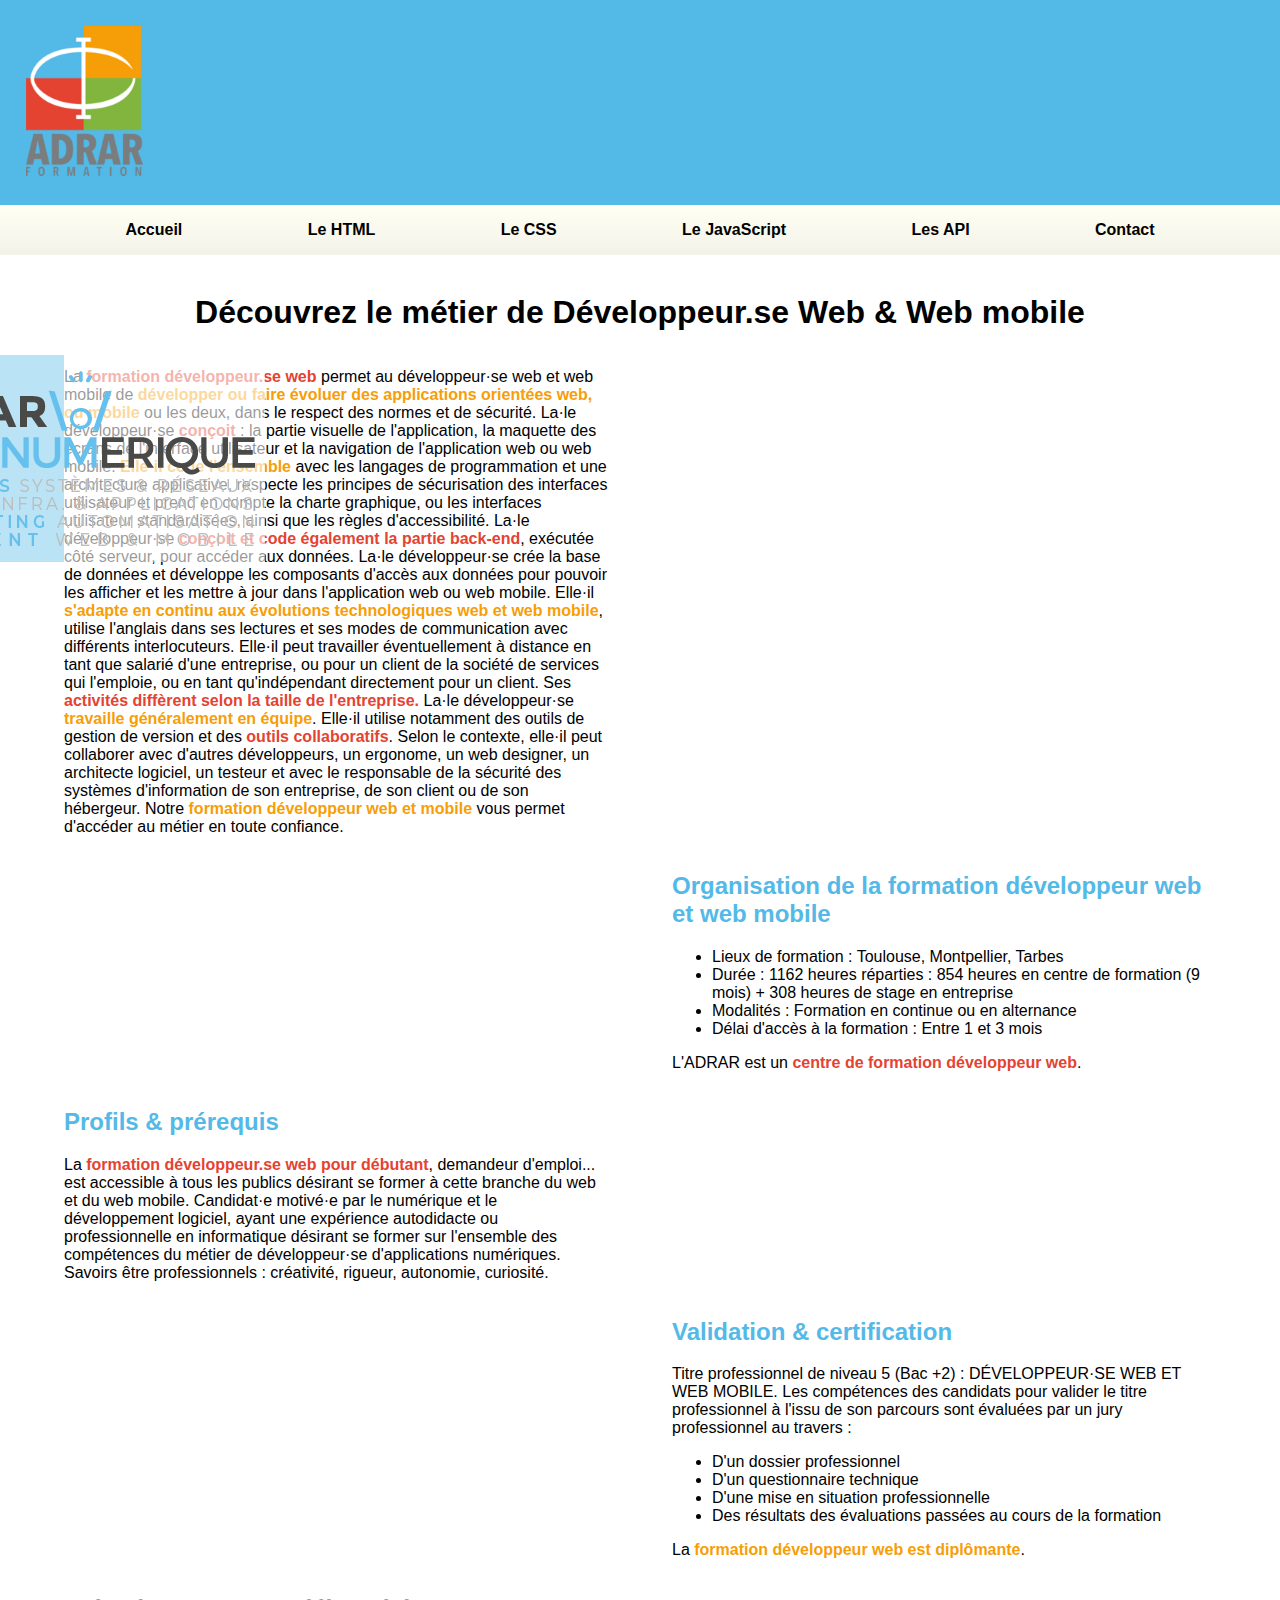
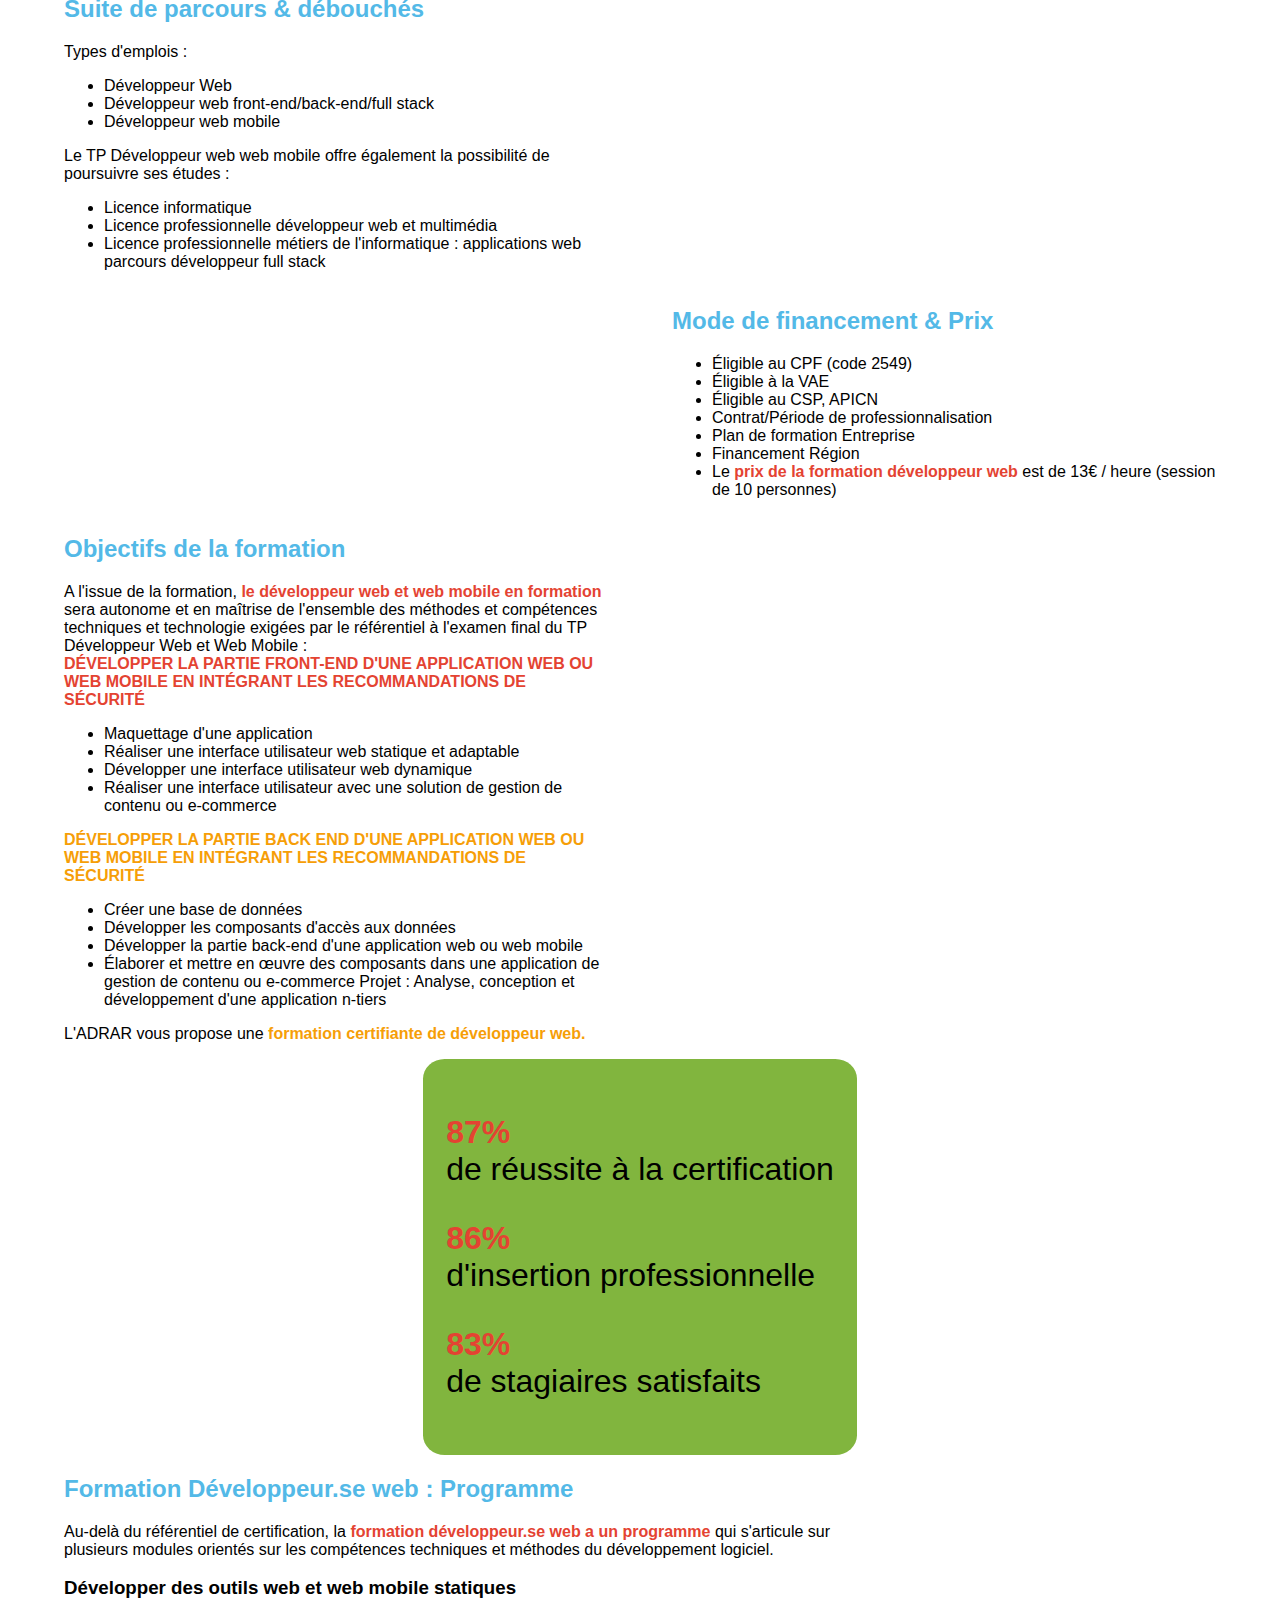
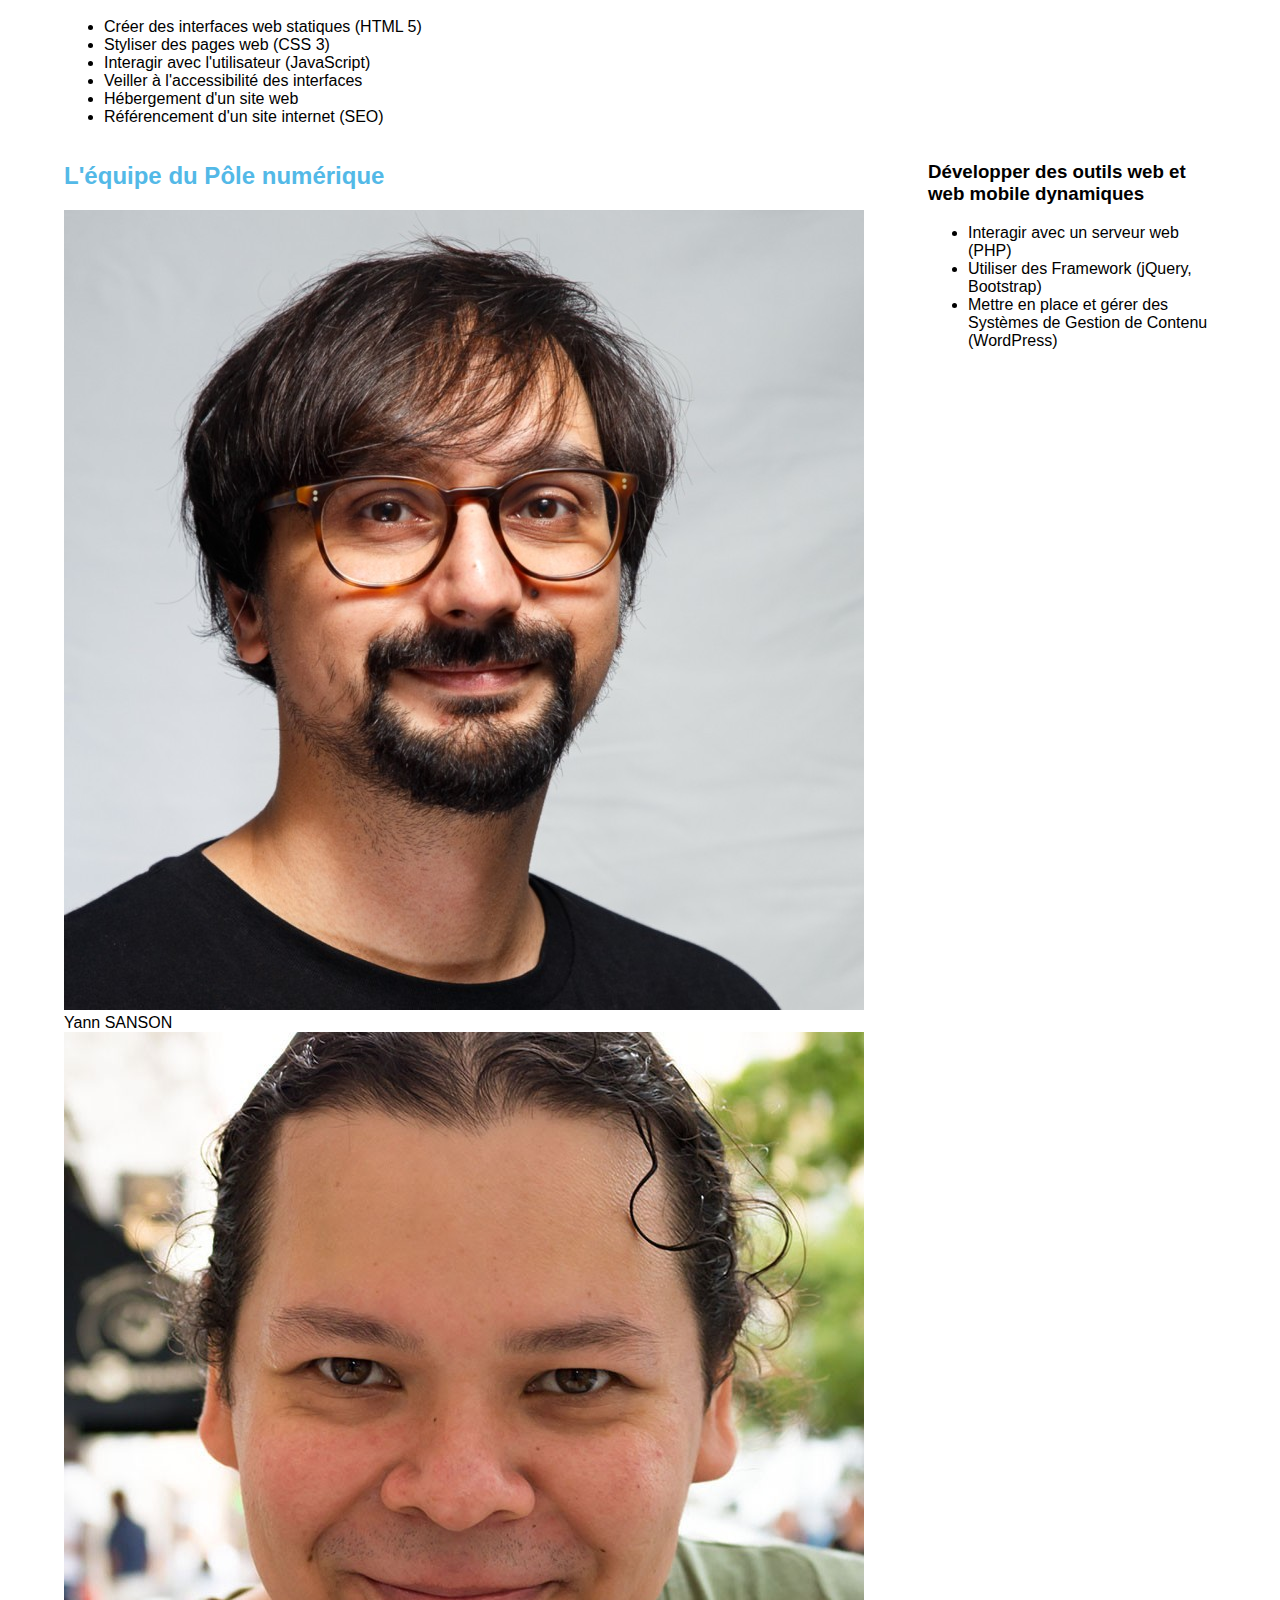
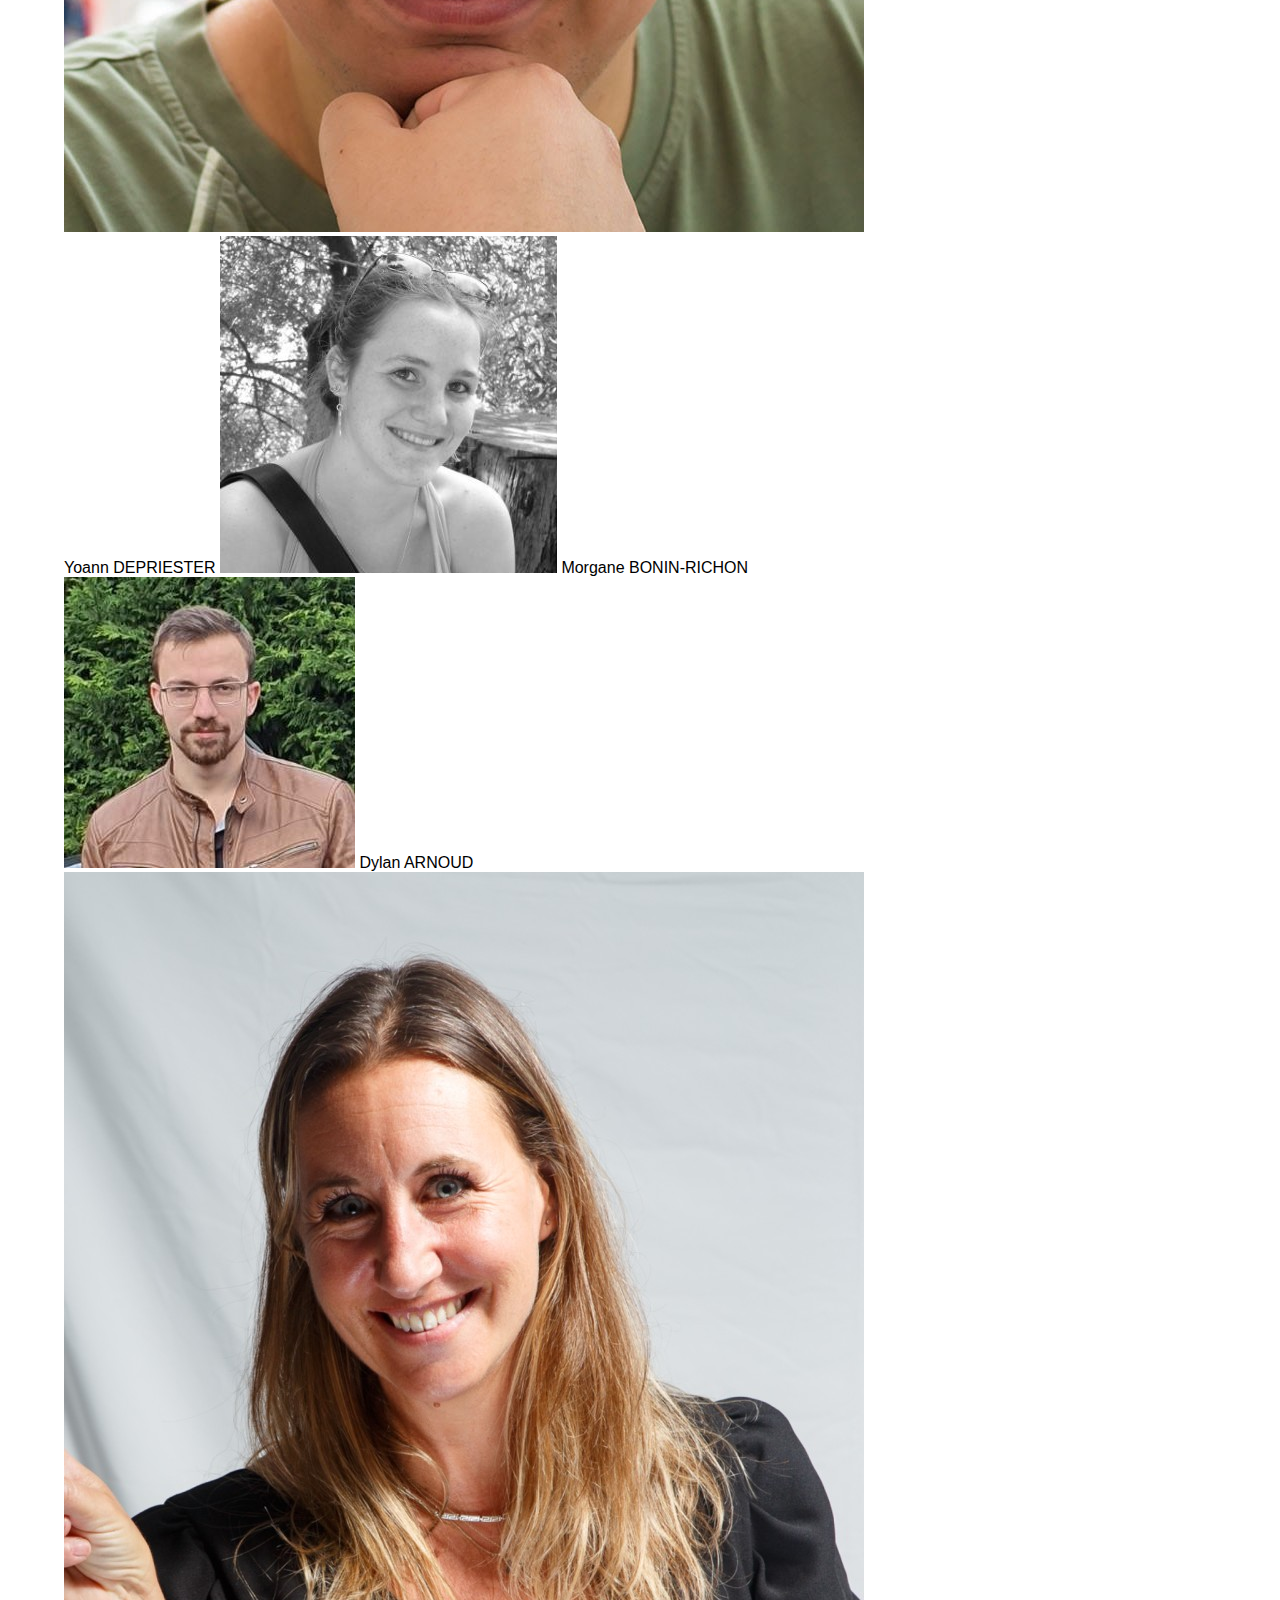
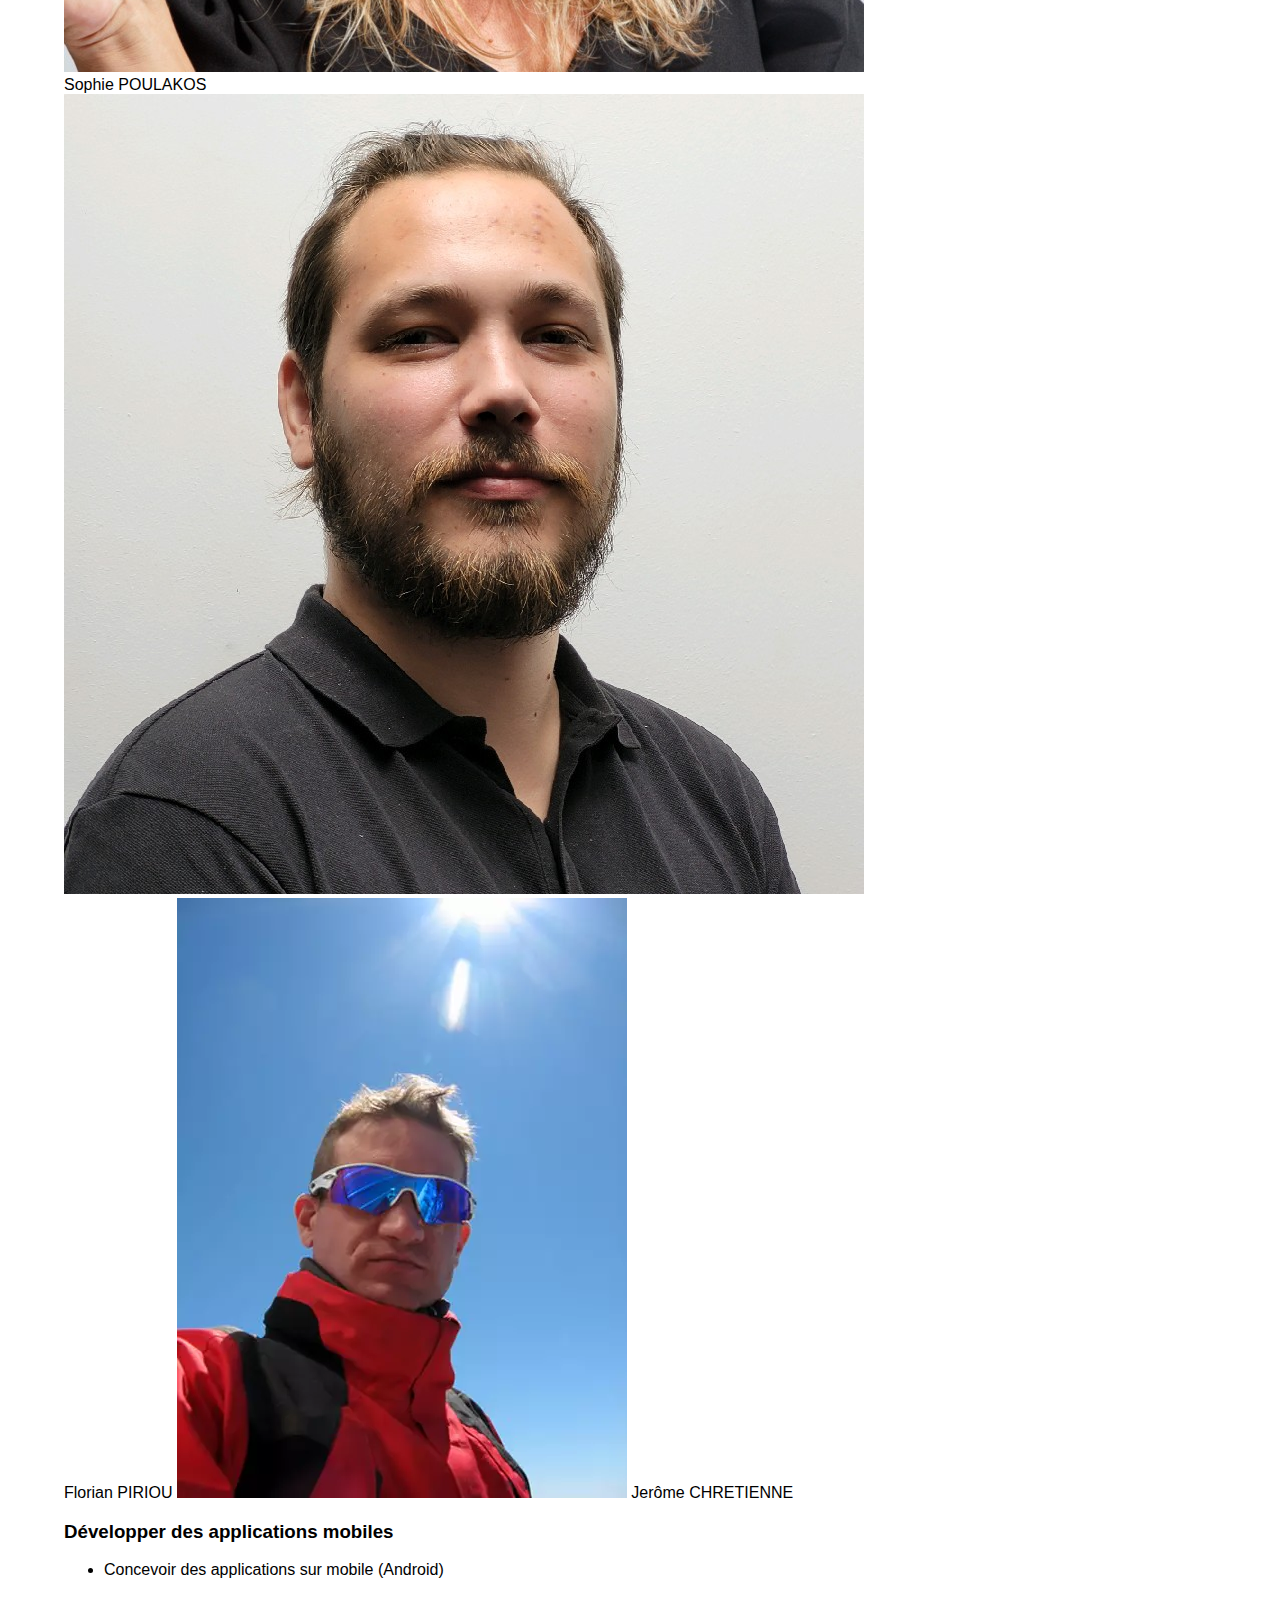
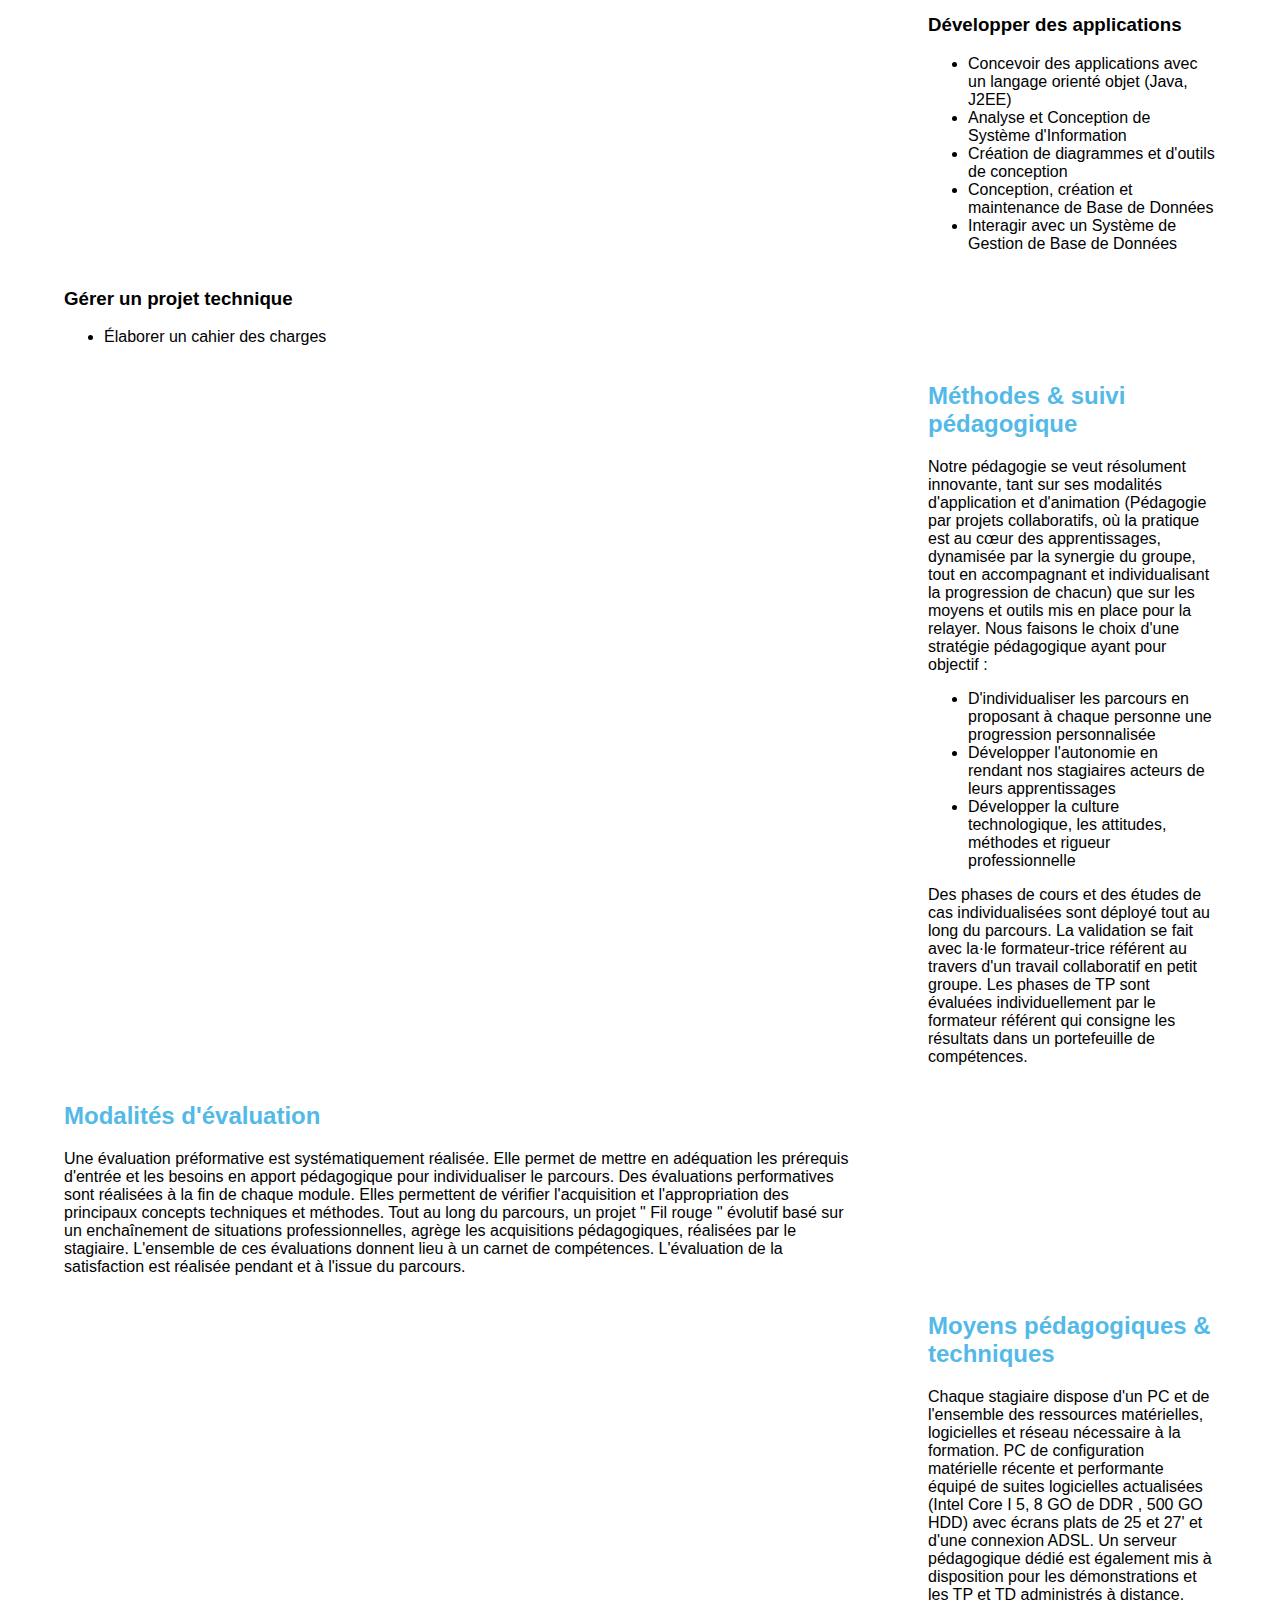
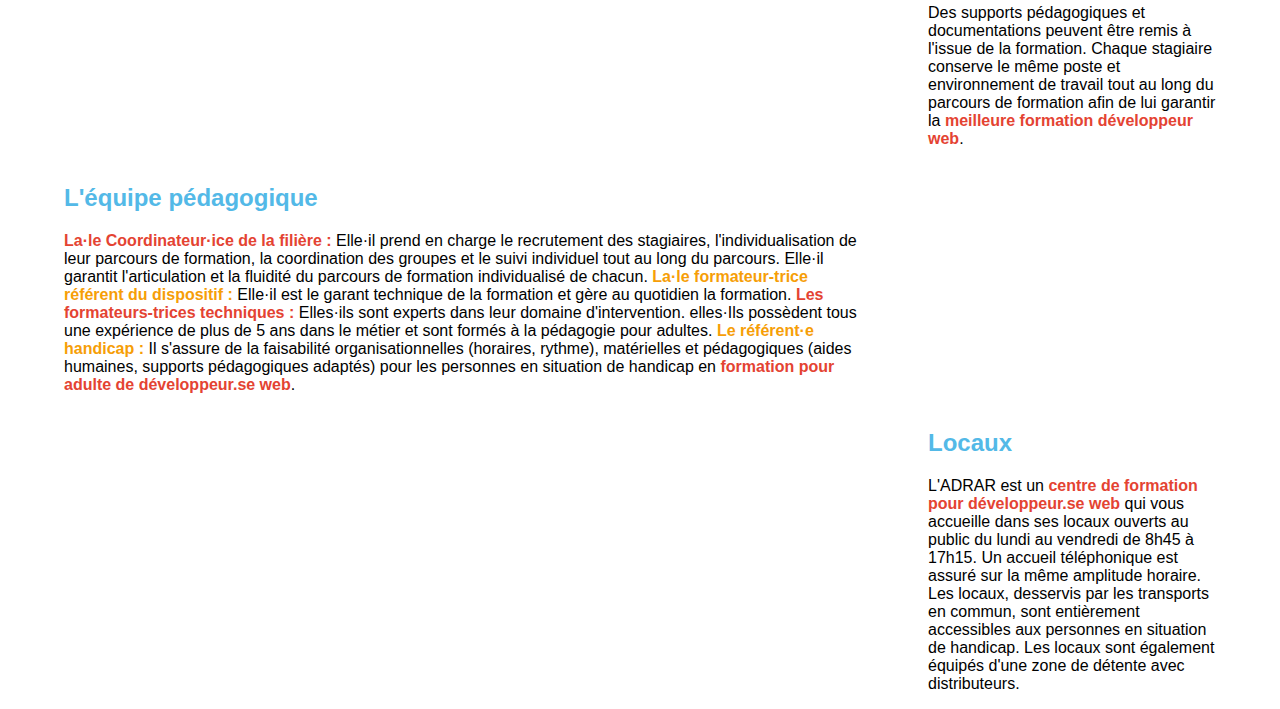
==== commit 2359a3d8: "mise en page css" ====
--- a/index.html
+++ b/index.html
@@ -207,46 +207,64 @@
                     Les phases de TP sont évaluées individuellement par le formateur référent qui consigne les résultats dans un portefeuille de compétences.
                 </p>
 
-            </article>
-            <article>
-                <h2>Modalités d'évaluation</h2>
-                <p>
-                    Une évaluation préformative est systématiquement réalisée. Elle permet de mettre en adéquation les prérequis d'entrée et les besoins en apport pédagogique pour individualiser le parcours.
-                    Des évaluations performatives sont réalisées à la fin de chaque module. Elles permettent de vérifier l'acquisition et l'appropriation des principaux concepts techniques et méthodes.
-                    Tout au long du parcours, un projet " Fil rouge " évolutif basé sur un enchaînement de situations professionnelles, agrège les acquisitions pédagogiques, réalisées par le stagiaire.
-                    L'ensemble de ces évaluations donnent lieu à un carnet de compétences.
-                    L'évaluation de la satisfaction est réalisée pendant et à l'issue du parcours.
-                </p>     
-            </article>
-            <article>
-                <h2>Moyens pédagogiques & techniques</h2>
-                <p>
-                    Chaque stagiaire dispose d'un PC et de l'ensemble des ressources matérielles, logicielles et réseau nécessaire à la formation. PC de configuration matérielle récente et performante équipé de suites logicielles actualisées (Intel Core I 5, 8 GO de DDR , 500 GO HDD) avec écrans plats de 25 et 27' et d'une connexion ADSL.
-                    Un serveur pédagogique dédié est également mis à disposition pour les démonstrations et les TP et TD administrés à distance.
-                    Des supports pédagogiques et documentations peuvent être remis à l'issue de la formation.
-                    Chaque stagiaire conserve le même poste et environnement de travail tout au long du parcours de formation afin de lui garantir la <strong>meilleure formation développeur web</strong>.
-                </p>
-            </article>
-            <article>
-                <h2>L'équipe pédagogique</h2>
-                <p>
-                    <strong>La·le Coordinateur·ice de la filière :</strong> Elle·il prend en charge le recrutement des stagiaires, l'individualisation de leur parcours de formation, la coordination des groupes et le suivi individuel tout au long du parcours. Elle·il garantit l'articulation et la fluidité du parcours de formation individualisé de chacun.
-                    <strong>La·le formateur-trice référent du dispositif :</strong> Elle·il est le garant technique de la formation et gère au quotidien la formation.
-                    <strong>Les formateurs-trices techniques :</strong> Elles·ils sont experts dans leur domaine d'intervention. elles·Ils possèdent tous une expérience de plus de 5 ans dans le métier et sont formés à la pédagogie pour adultes.
-                    <strong>Le référent·e handicap :</strong> Il s'assure de la faisabilité organisationnelles (horaires, rythme), matérielles et pédagogiques (aides humaines, supports pédagogiques adaptés) pour les personnes en situation de handicap en <strong>formation pour adulte de développeur.se web</strong>.
-                </p>
-            </article>
-            <article>
-                <h2>Locaux</h2>
-                <p>
-                    L'ADRAR est un <strong>centre de formation pour développeur.se web</strong> qui vous accueille dans ses locaux ouverts au public du lundi au vendredi de 8h45 à 17h15.
-                    Un accueil téléphonique est assuré sur la même amplitude horaire.
-                    Les locaux, desservis par les transports en commun, sont entièrement accessibles aux personnes en situation de handicap.
-                    Les locaux sont également équipés d'une zone de détente avec distributeurs.
-                </p>
-            </article>
-        </section>
-    </main>
+        </article>
+        <article>
+            <h2>Modalités d'évaluation</h2>
+            <p>
+                Une évaluation préformative est systématiquement réalisée. Elle permet de mettre en adéquation les prérequis d'entrée et les besoins en apport pédagogique pour individualiser le parcours.
+                Des évaluations performatives sont réalisées à la fin de chaque module. Elles permettent de vérifier l'acquisition et l'appropriation des principaux concepts techniques et méthodes.
+                Tout au long du parcours, un projet " Fil rouge " évolutif basé sur un enchaînement de situations professionnelles, agrège les acquisitions pédagogiques, réalisées par le stagiaire.
+                L'ensemble de ces évaluations donnent lieu à un carnet de compétences.
+                L'évaluation de la satisfaction est réalisée pendant et à l'issue du parcours.
+            </p>     
+        </article>
+        <article>
+            <h2>Moyens pédagogiques & techniques</h2>
+            <p>
+                Chaque stagiaire dispose d'un PC et de l'ensemble des ressources matérielles, logicielles et réseau nécessaire à la formation. PC de configuration matérielle récente et performante équipé de suites logicielles actualisées (Intel Core I 5, 8 GO de DDR , 500 GO HDD) avec écrans plats de 25 et 27' et d'une connexion ADSL.
+                Un serveur pédagogique dédié est également mis à disposition pour les démonstrations et les TP et TD administrés à distance.
+                Des supports pédagogiques et documentations peuvent être remis à l'issue de la formation.
+                Chaque stagiaire conserve le même poste et environnement de travail tout au long du parcours de formation afin de lui garantir la <strong>meilleure formation développeur web</strong>.
+            </p>
+        </article>
+        <article>
+            <h2>L'équipe pédagogique</h2>
+            <p>
+                <strong>La·le Coordinateur·ice de la filière :</strong> Elle·il prend en charge le recrutement des stagiaires, l'individualisation de leur parcours de formation, la coordination des groupes et le suivi individuel tout au long du parcours. Elle·il garantit l'articulation et la fluidité du parcours de formation individualisé de chacun.
+                <strong>La·le formateur-trice référent du dispositif :</strong> Elle·il est le garant technique de la formation et gère au quotidien la formation.
+                <strong>Les formateurs-trices techniques :</strong> Elles·ils sont experts dans leur domaine d'intervention. elles·Ils possèdent tous une expérience de plus de 5 ans dans le métier et sont formés à la pédagogie pour adultes.
+                <strong>Le référent·e handicap :</strong> Il s'assure de la faisabilité organisationnelles (horaires, rythme), matérielles et pédagogiques (aides humaines, supports pédagogiques adaptés) pour les personnes en situation de handicap en <strong>formation pour adulte de développeur.se web</strong>.
+            </p>
+        </article>
+        <article>
+            <h2>Locaux</h2>
+            <p>
+                L'ADRAR est un <strong>centre de formation pour développeur.se web</strong> qui vous accueille dans ses locaux ouverts au public du lundi au vendredi de 8h45 à 17h15.
+                Un accueil téléphonique est assuré sur la même amplitude horaire.
+                Les locaux, desservis par les transports en commun, sont entièrement accessibles aux personnes en situation de handicap.
+                Les locaux sont également équipés d'une zone de détente avec distributeurs.
+            </p>
+        </article>
+        <article>
+            <h2>L'équipe du Pôle numérique</h2>
+
+            <img src="yannou.png" alt="photo de yann">
+            Yann SANSON
+            <img src="yoyo.png" alt="photo de yoann">
+            Yoann DEPRIESTER
+            <img src="momo.png" alt="photo de morgane">
+            Morgane BONIN-RICHON
+            <img src="dydou.png" alt="photo de dylan">
+            Dylan ARNOUD
+            <img src="soso.png" alt="photo de sophie">
+            Sophie POULAKOS
+            <img src="floflo.png" alt="photo de florian">
+            Florian PIRIOU
+            <img src="jefe.png" alt="photo du patron">
+            Jerôme CHRETIENNE
+        </article>
+        
+    </section>
     <footer id="indexFooter">
         <div>
           <img src="ADRAR-FORMATION.png" alt="Logo Adrar">
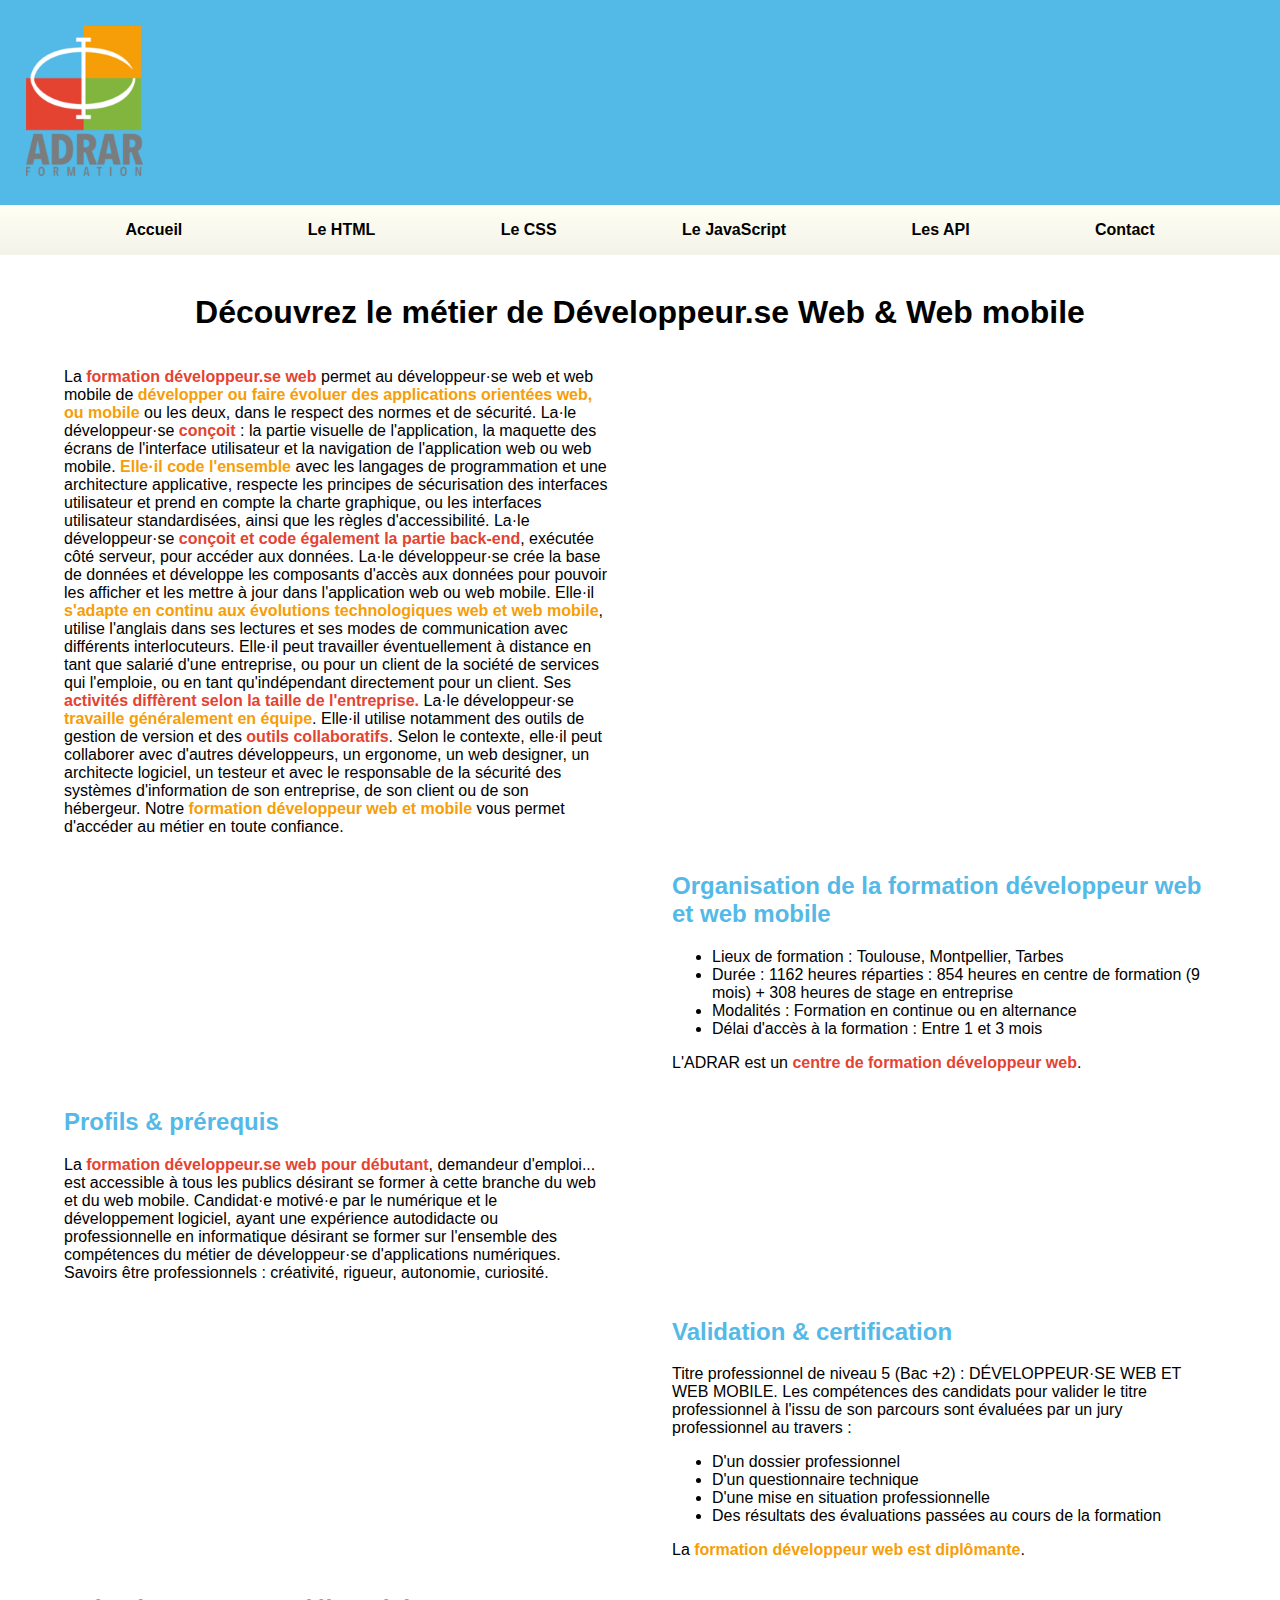
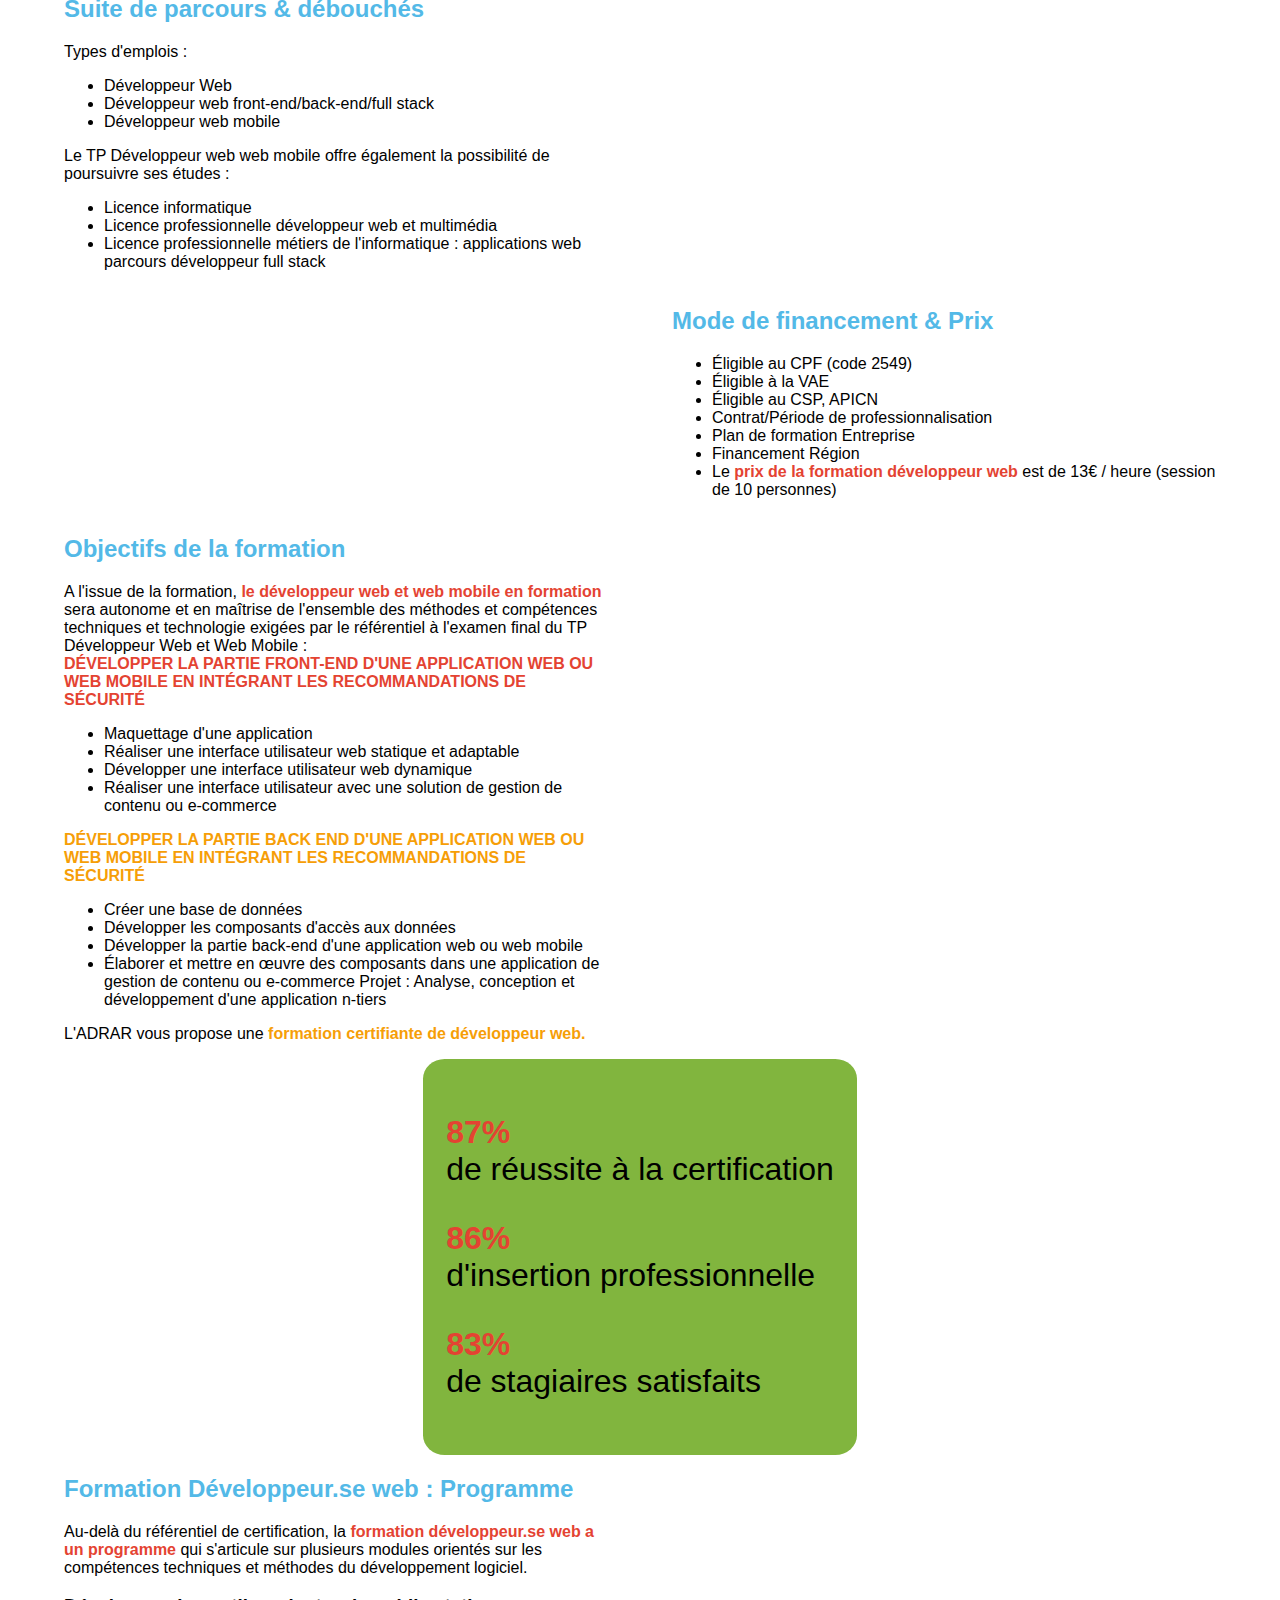
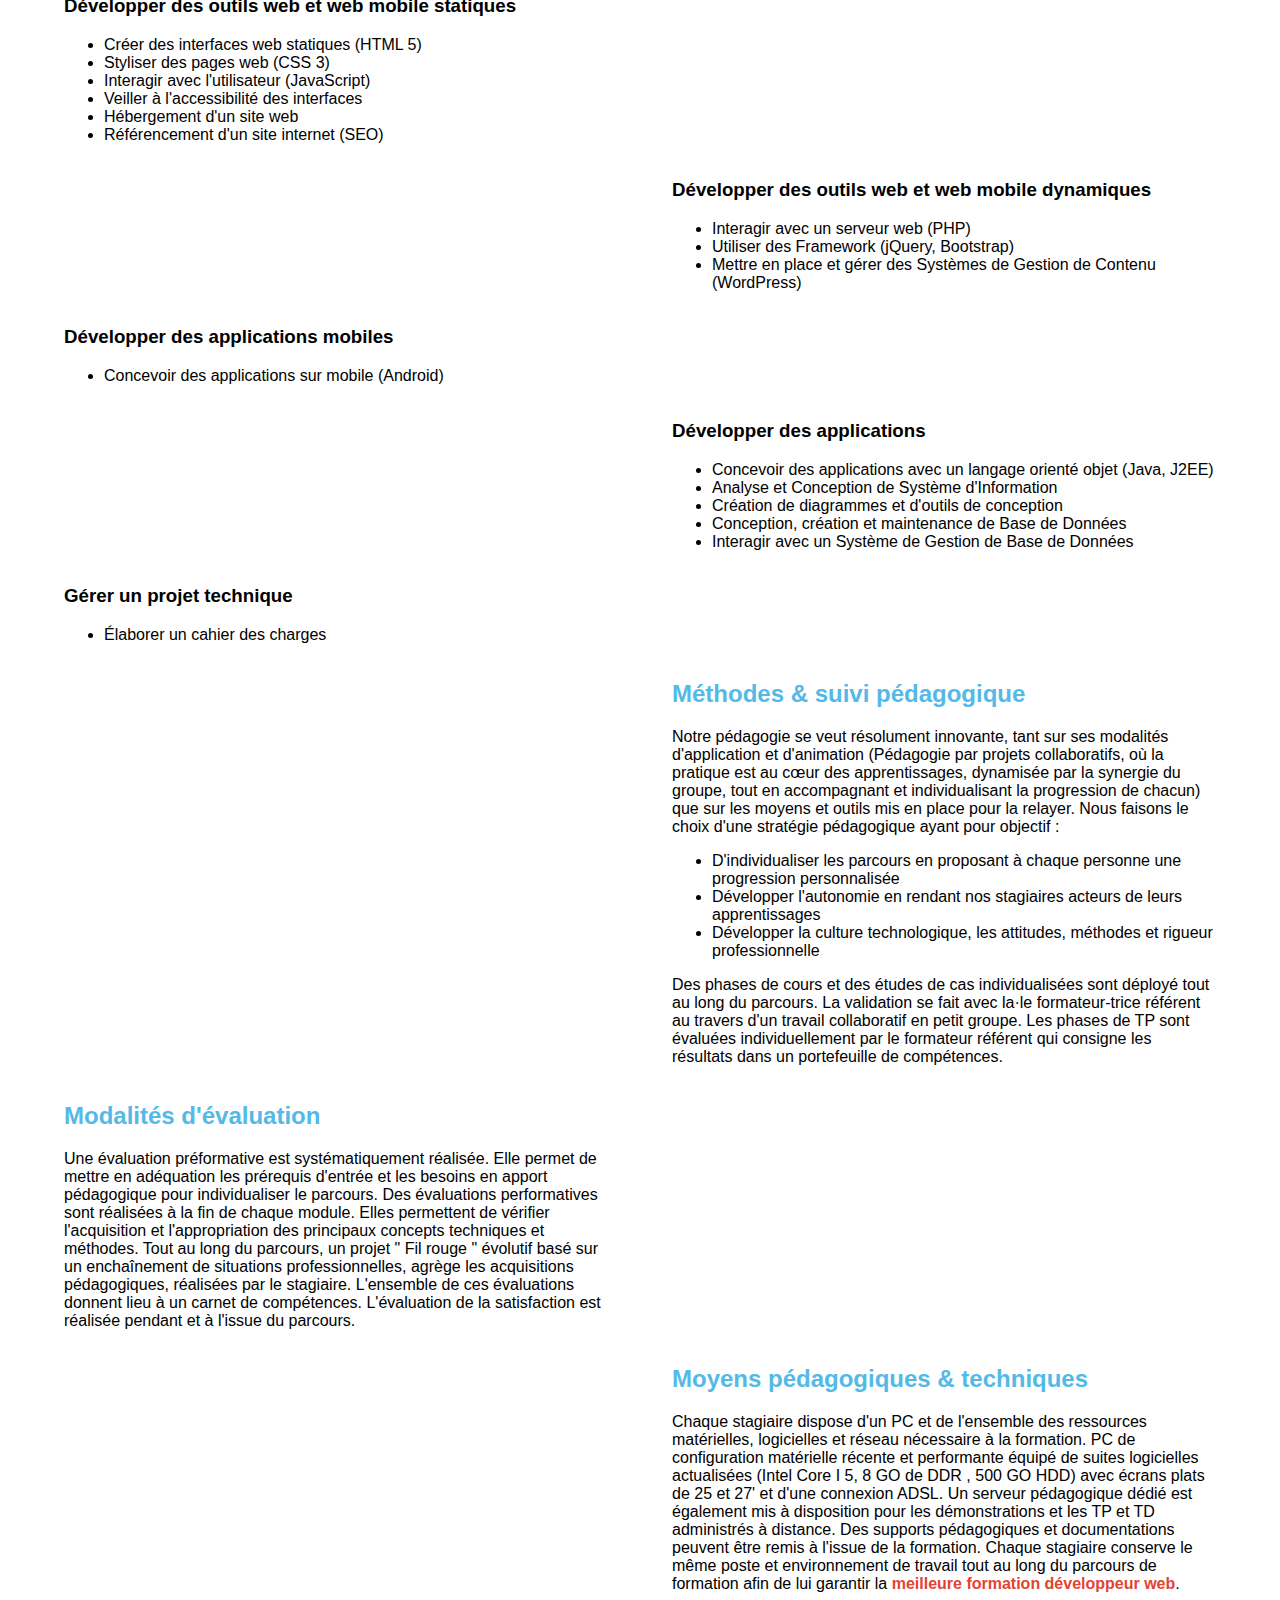
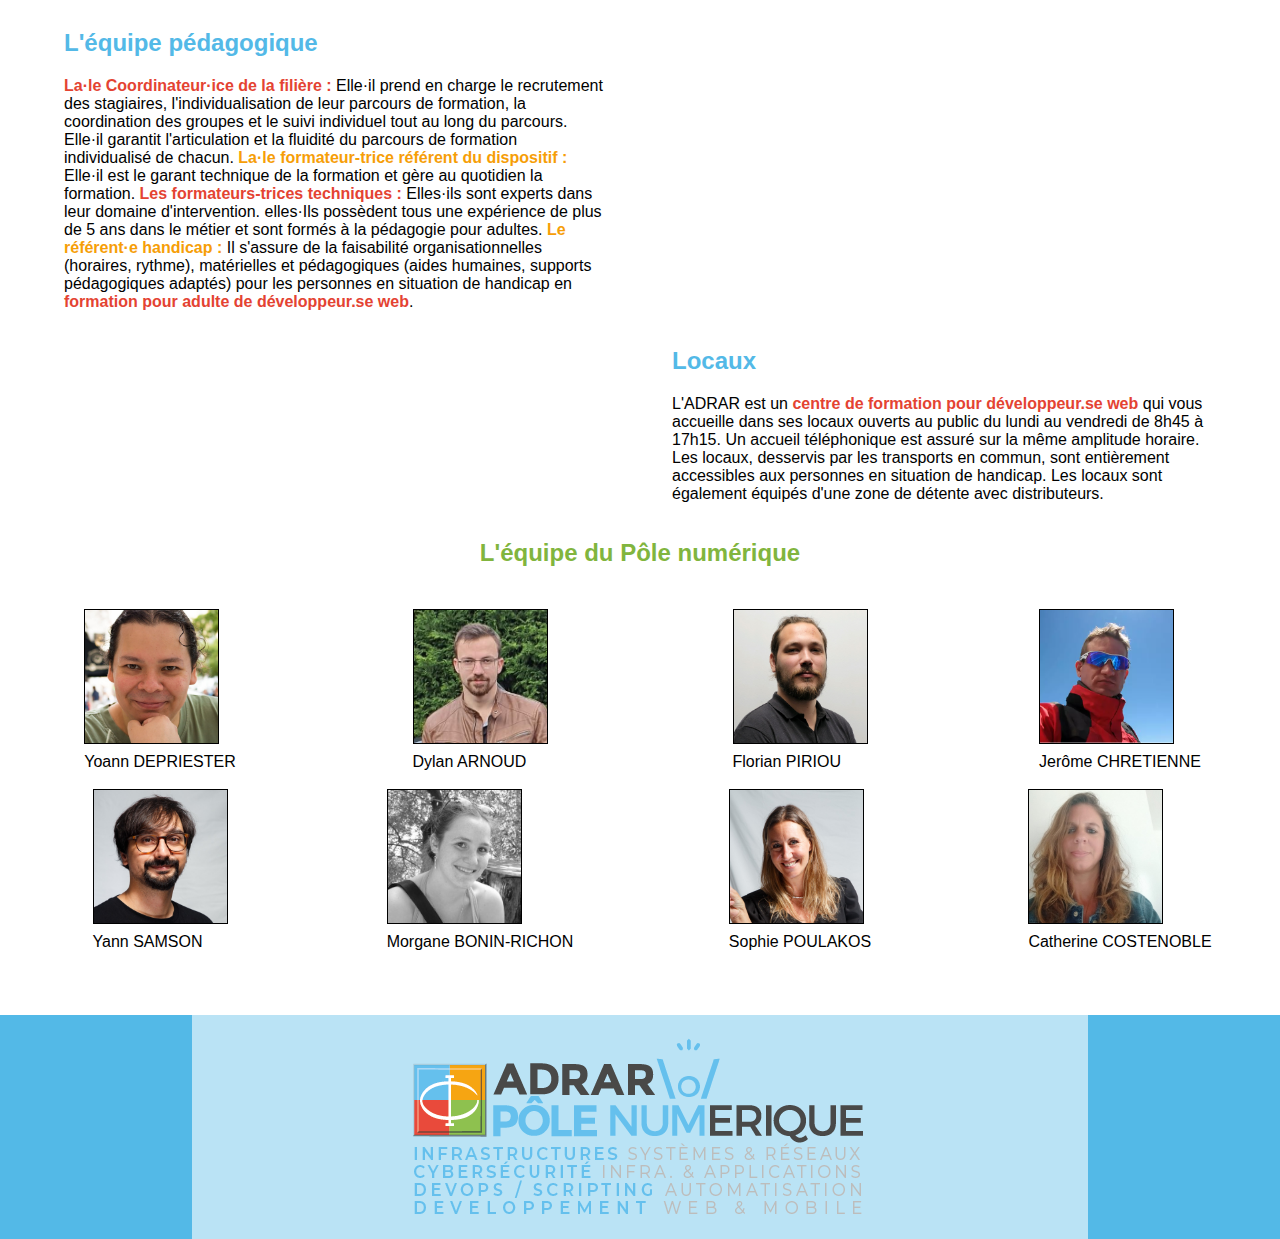
==== commit 5e57aa30: "mise en page css" ====
--- a/index.html
+++ b/index.html
@@ -121,7 +121,7 @@
                 </p>
             </article>
         </section>
-        <section>
+        <div id="stats">
             <p>
                 <strong>87%</strong>
                 <br>de réussite à la certification
@@ -133,7 +133,7 @@
             <p>
                 <strong>83%</strong>
                 <br>de stagiaires satisfaits
-        </section>
+        </div>
         <section>
             <article>
                 <h2>Formation Développeur.se web : Programme</h2>
@@ -206,64 +206,80 @@
                     Des phases de cours et des études de cas individualisées sont déployé tout au long du parcours. La validation se fait avec la·le formateur-trice référent au travers d'un travail collaboratif en petit groupe.
                     Les phases de TP sont évaluées individuellement par le formateur référent qui consigne les résultats dans un portefeuille de compétences.
                 </p>
-
-        </article>
-        <article>
-            <h2>Modalités d'évaluation</h2>
-            <p>
-                Une évaluation préformative est systématiquement réalisée. Elle permet de mettre en adéquation les prérequis d'entrée et les besoins en apport pédagogique pour individualiser le parcours.
-                Des évaluations performatives sont réalisées à la fin de chaque module. Elles permettent de vérifier l'acquisition et l'appropriation des principaux concepts techniques et méthodes.
-                Tout au long du parcours, un projet " Fil rouge " évolutif basé sur un enchaînement de situations professionnelles, agrège les acquisitions pédagogiques, réalisées par le stagiaire.
-                L'ensemble de ces évaluations donnent lieu à un carnet de compétences.
-                L'évaluation de la satisfaction est réalisée pendant et à l'issue du parcours.
-            </p>     
-        </article>
-        <article>
-            <h2>Moyens pédagogiques & techniques</h2>
-            <p>
-                Chaque stagiaire dispose d'un PC et de l'ensemble des ressources matérielles, logicielles et réseau nécessaire à la formation. PC de configuration matérielle récente et performante équipé de suites logicielles actualisées (Intel Core I 5, 8 GO de DDR , 500 GO HDD) avec écrans plats de 25 et 27' et d'une connexion ADSL.
-                Un serveur pédagogique dédié est également mis à disposition pour les démonstrations et les TP et TD administrés à distance.
-                Des supports pédagogiques et documentations peuvent être remis à l'issue de la formation.
-                Chaque stagiaire conserve le même poste et environnement de travail tout au long du parcours de formation afin de lui garantir la <strong>meilleure formation développeur web</strong>.
-            </p>
-        </article>
-        <article>
-            <h2>L'équipe pédagogique</h2>
-            <p>
-                <strong>La·le Coordinateur·ice de la filière :</strong> Elle·il prend en charge le recrutement des stagiaires, l'individualisation de leur parcours de formation, la coordination des groupes et le suivi individuel tout au long du parcours. Elle·il garantit l'articulation et la fluidité du parcours de formation individualisé de chacun.
-                <strong>La·le formateur-trice référent du dispositif :</strong> Elle·il est le garant technique de la formation et gère au quotidien la formation.
-                <strong>Les formateurs-trices techniques :</strong> Elles·ils sont experts dans leur domaine d'intervention. elles·Ils possèdent tous une expérience de plus de 5 ans dans le métier et sont formés à la pédagogie pour adultes.
-                <strong>Le référent·e handicap :</strong> Il s'assure de la faisabilité organisationnelles (horaires, rythme), matérielles et pédagogiques (aides humaines, supports pédagogiques adaptés) pour les personnes en situation de handicap en <strong>formation pour adulte de développeur.se web</strong>.
-            </p>
-        </article>
-        <article>
-            <h2>Locaux</h2>
-            <p>
-                L'ADRAR est un <strong>centre de formation pour développeur.se web</strong> qui vous accueille dans ses locaux ouverts au public du lundi au vendredi de 8h45 à 17h15.
-                Un accueil téléphonique est assuré sur la même amplitude horaire.
-                Les locaux, desservis par les transports en commun, sont entièrement accessibles aux personnes en situation de handicap.
-                Les locaux sont également équipés d'une zone de détente avec distributeurs.
-            </p>
-        </article>
-        <article>
-            <h2>L'équipe du Pôle numérique</h2>
-
+            </article>
+            <article>
+                <h2>Modalités d'évaluation</h2>
+                <p>
+                    Une évaluation préformative est systématiquement réalisée. Elle permet de mettre en adéquation les prérequis d'entrée et les besoins en apport pédagogique pour individualiser le parcours.
+                    Des évaluations performatives sont réalisées à la fin de chaque module. Elles permettent de vérifier l'acquisition et l'appropriation des principaux concepts techniques et méthodes.
+                    Tout au long du parcours, un projet " Fil rouge " évolutif basé sur un enchaînement de situations professionnelles, agrège les acquisitions pédagogiques, réalisées par le stagiaire.
+                    L'ensemble de ces évaluations donnent lieu à un carnet de compétences.
+                    L'évaluation de la satisfaction est réalisée pendant et à l'issue du parcours.
+                </p>     
+            </article>
+            <article>
+                <h2>Moyens pédagogiques & techniques</h2>
+                <p>
+                    Chaque stagiaire dispose d'un PC et de l'ensemble des ressources matérielles, logicielles et réseau nécessaire à la formation. PC de configuration matérielle récente et performante équipé de suites logicielles actualisées (Intel Core I 5, 8 GO de DDR , 500 GO HDD) avec écrans plats de 25 et 27' et d'une connexion ADSL.
+                    Un serveur pédagogique dédié est également mis à disposition pour les démonstrations et les TP et TD administrés à distance.
+                    Des supports pédagogiques et documentations peuvent être remis à l'issue de la formation.
+                    Chaque stagiaire conserve le même poste et environnement de travail tout au long du parcours de formation afin de lui garantir la <strong>meilleure formation développeur web</strong>.
+                </p>
+            </article>
+            <article>
+                <h2>L'équipe pédagogique</h2>
+                <p>
+                    <strong>La·le Coordinateur·ice de la filière :</strong> Elle·il prend en charge le recrutement des stagiaires, l'individualisation de leur parcours de formation, la coordination des groupes et le suivi individuel tout au long du parcours. Elle·il garantit l'articulation et la fluidité du parcours de formation individualisé de chacun.
+                    <strong>La·le formateur-trice référent du dispositif :</strong> Elle·il est le garant technique de la formation et gère au quotidien la formation.
+                    <strong>Les formateurs-trices techniques :</strong> Elles·ils sont experts dans leur domaine d'intervention. elles·Ils possèdent tous une expérience de plus de 5 ans dans le métier et sont formés à la pédagogie pour adultes.
+                    <strong>Le référent·e handicap :</strong> Il s'assure de la faisabilité organisationnelles (horaires, rythme), matérielles et pédagogiques (aides humaines, supports pédagogiques adaptés) pour les personnes en situation de handicap en <strong>formation pour adulte de développeur.se web</strong>.
+                </p>
+            </article>
+            <article>
+                <h2>Locaux</h2>
+                <p>
+                    L'ADRAR est un <strong>centre de formation pour développeur.se web</strong> qui vous accueille dans ses locaux ouverts au public du lundi au vendredi de 8h45 à 17h15.
+                    Un accueil téléphonique est assuré sur la même amplitude horaire.
+                    Les locaux, desservis par les transports en commun, sont entièrement accessibles aux personnes en situation de handicap.
+                    Les locaux sont également équipés d'une zone de détente avec distributeurs.
+                </p>
+            </article>
+        </section>
+    </main>
+    <section id="equipe">    
+        <h2>L'équipe du Pôle numérique</h2>
+        <div>
             <img src="yannou.png" alt="photo de yann">
-            Yann SANSON
+            <span>Yann SAMSON</span>
+        </div>
+        <div>
             <img src="yoyo.png" alt="photo de yoann">
-            Yoann DEPRIESTER
+            <span>Yoann DEPRIESTER</span>
+        </div>
+        <div>
             <img src="momo.png" alt="photo de morgane">
-            Morgane BONIN-RICHON
+            <span>Morgane BONIN-RICHON</span>
+        </div>
+        <div>
             <img src="dydou.png" alt="photo de dylan">
-            Dylan ARNOUD
+            <span>Dylan ARNOUD</span>
+        </div>
+        <div>
             <img src="soso.png" alt="photo de sophie">
-            Sophie POULAKOS
+            <span>Sophie POULAKOS</span>
+        </div>
+        <div>
             <img src="floflo.png" alt="photo de florian">
-            Florian PIRIOU
+            <span>Florian PIRIOU</span>
+        </div>
+        <div>
+            <img src="cath.png" alt="photo de Lady Catherine">
+            <span>Catherine COSTENOBLE</span>
+        </div>
+        <div>
             <img src="jefe.png" alt="photo du patron">
-            Jerôme CHRETIENNE
-        </article>
-        
+            <span>Jerôme CHRETIENNE</span>
+        </div>
     </section>
     <footer id="indexFooter">
         <div>
--- a/style.css
+++ b/style.css
@@ -131,8 +131,9 @@
     height: auto;
     margin: 2%;
 }
-main section:first-child,
-main section:nth-child(3) {
+
+/* MISE EN PAGE */
+main section {
     display: grid;
     grid-template-columns: 1fr 5vw 1fr;
     grid-template-rows: auto;
@@ -177,7 +178,7 @@
 main section article:nth-child(10) {
     grid-row: 10;
 }
-main section:nth-child(2) {
+#stats {
     grid-row: 4;
     grid-column: 2 / span 2;
     justify-self: center;
@@ -191,6 +192,35 @@
     grid-row: 5 / span 3;
     grid-column: 2 / span 2;
 }
+#equipe {
+    display: grid;
+    grid-template-columns: repeat(4, 1fr);
+    grid-template-rows: 10vh 1fr 2vh 1fr;
+}
+#equipe h2 {
+    grid-column: 2 / span 2;
+    justify-self: center;
+    color: #81b53e;
+}
+#equipe img{
+    width: 15vh;
+    height: 15vh;
+    justify-self: center;
+    margin-bottom: 1vh;
+    border: solid 1px black;
+}
+#equipe div:nth-child(odd) {
+    grid-row: 2;
+}
+#equipe div:nth-child(even) {
+    grid-row: 4;
+}
+#equipe div {
+    display: flex;
+    flex-direction: column;
+    justify-self: center;
+    justify-content: space-around;
+}
 @media only screen and (max-width: 1000px) {
    
 }